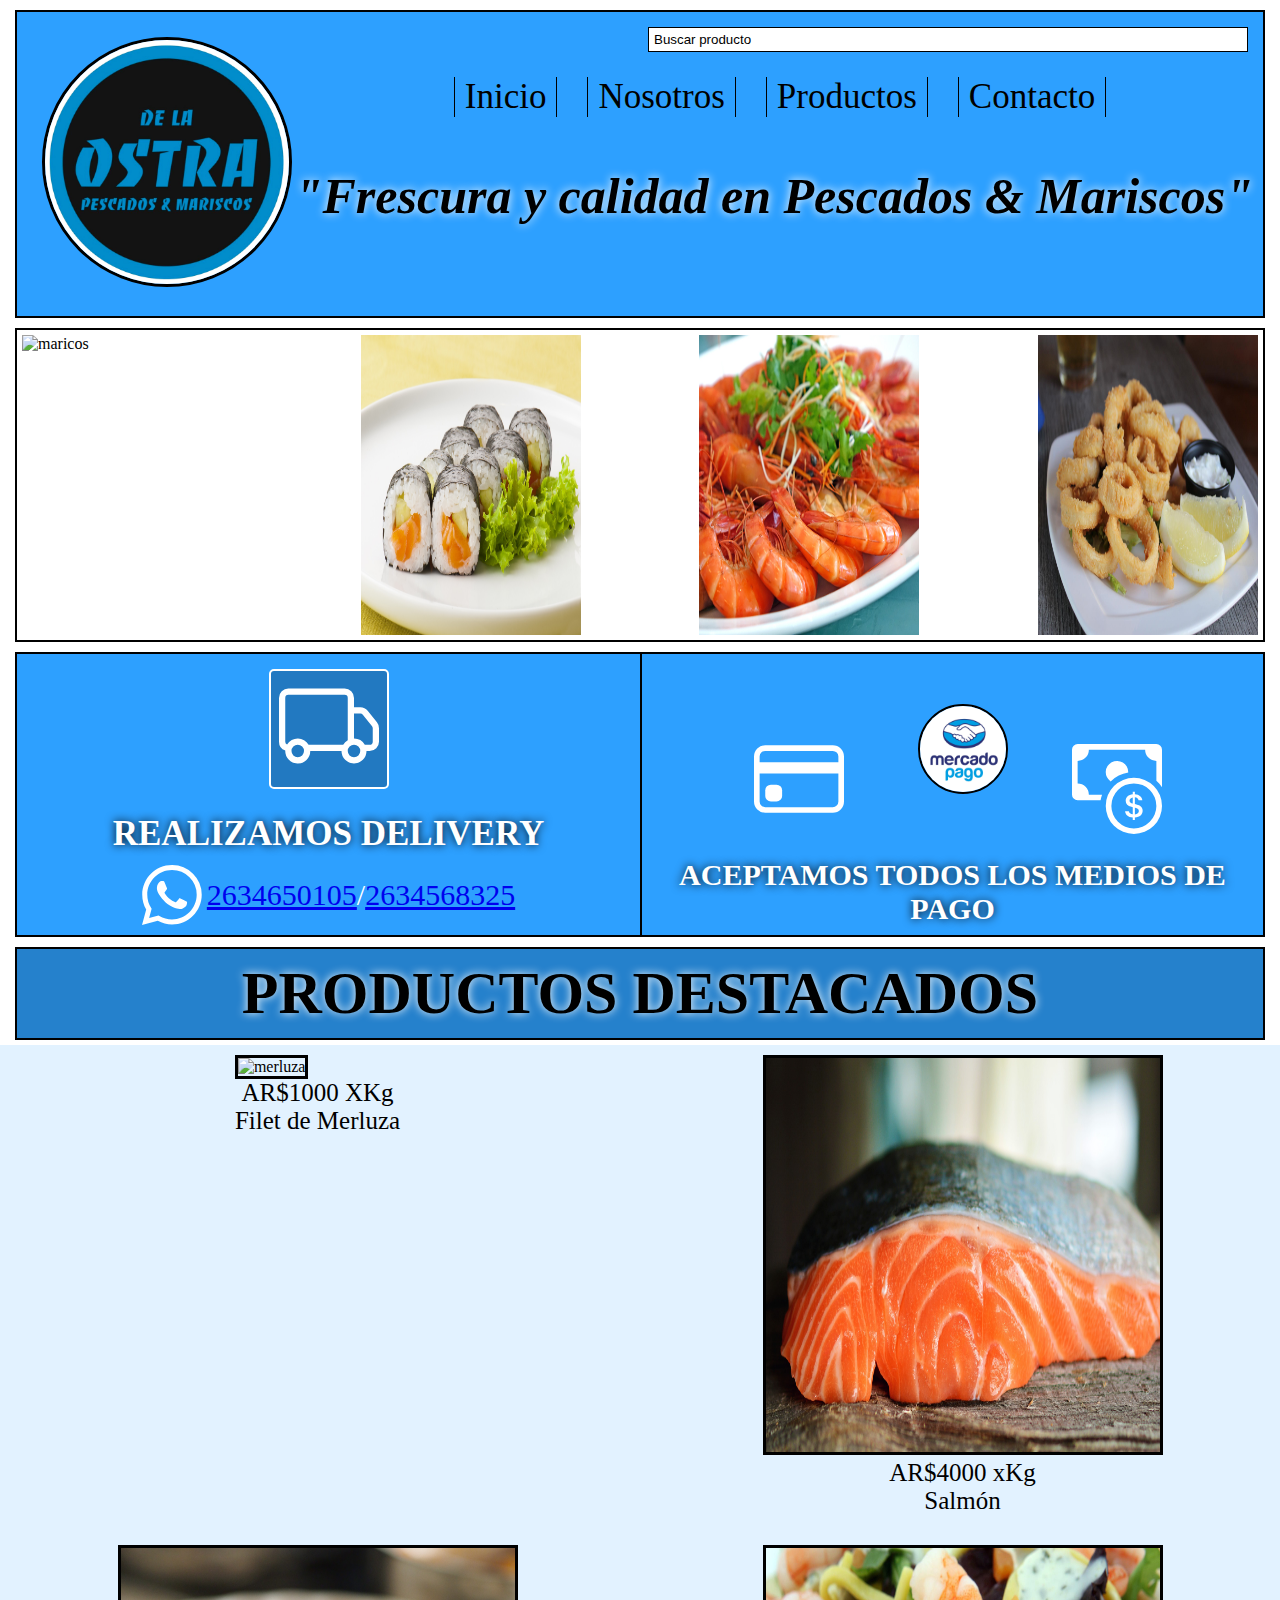
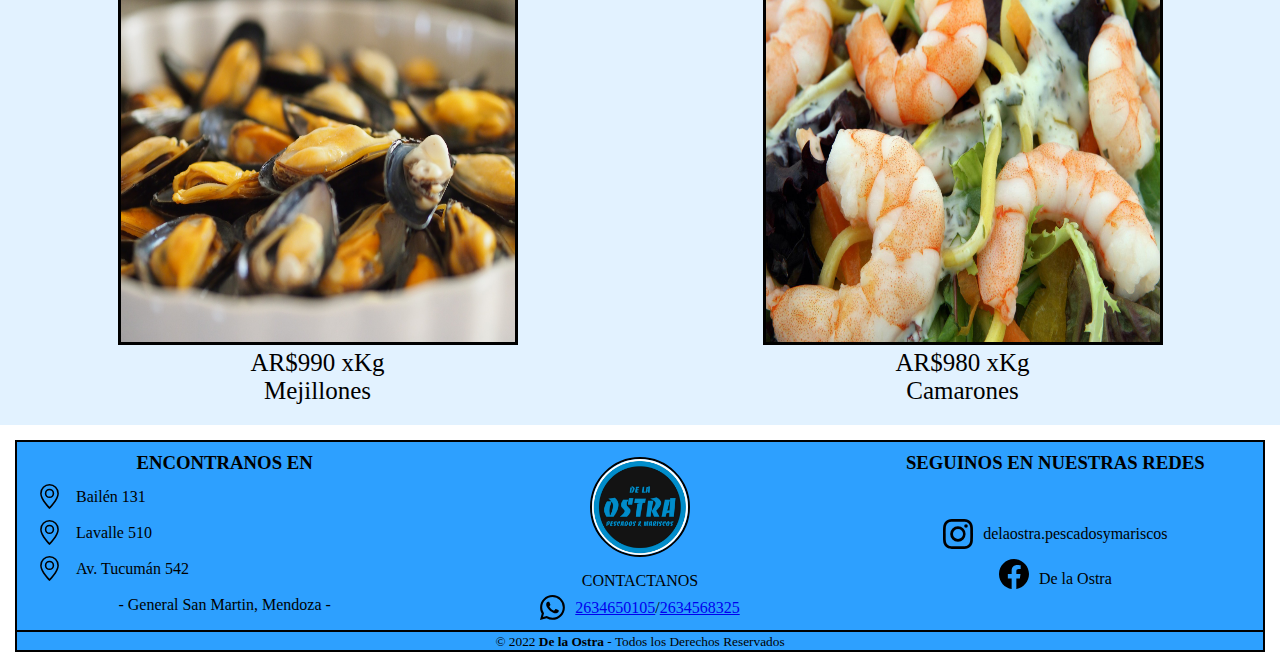
==== index.html @ 527b38a7 "mi primer version" ====
<!DOCTYPE html>
<html lang="es">
<head>
    <meta charset="UTF-8">
    <meta http-equiv="X-UA-Compatible" content="IE=edge">
    <meta name="viewport" content="width=device-width, initial-scale=1.0">
    <link rel="shortcut icon" href="assets/logostra.jpg">
    <title>De la Ostra</title>
    <link rel="stylesheet" href="estilo/estilo.css">
</head>
<body>
    <section class="gridPadre">
        <header class="header">
            <a href="./index.html"><img src="./assets/logostra.jpg" alt="logo de la ostra" class="logoHeader"></a>
            <nav class="nav">
                <form class="form">
                    <input class="input" type="search" placeholder="Buscar producto">
                </form>
                <ul class="ulHeader">
                    <li><a href="index.html">Inicio</a></li>
                    <li><a href="./pages/nosotros.html">Nosotros</a></li>
                    <li><a href="./pages/productos.html">Productos</a></li>
                    <li><a href="./pages/contacto.html">Contacto</a></li>
                </ul>
                <h2 class="frase">"Frescura y calidad en Pescados & Mariscos"</h2>
            </nav>
        </header>
        <section class="section">
            <img class="img img1" src="./assets/mixmariscos.jpg" alt="maricos">
            <img class="img img2" src="./assets/sushi.jpg" alt="sushi">
            <img class="img img3" src="./assets/langostinosplato.jpg" alt="langostinos">
            <img class="img img4" src="./assets/rabasplato.jpg" alt="rabas">
        </section>
        <main class="main">
            <div class="divArriba">
                <div class="camion">
                    <svg xmlns="http://www.w3.org/2000/svg" width="16" height="16" fill="currentColor" class="bi bi-truck" viewBox="0 0 16 16">
                    <path d="M0 3.5A1.5 1.5 0 0 1 1.5 2h9A1.5 1.5 0 0 1 12 3.5V5h1.02a1.5 1.5 0 0 1 1.17.563l1.481 1.85a1.5 1.5 0 0 1 .329.938V10.5a1.5 1.5 0 0 1-1.5 1.5H14a2 2 0 1 1-4 0H5a2 2 0 1 1-3.998-.085A1.5 1.5 0 0 1 0 10.5v-7zm1.294 7.456A1.999 1.999 0 0 1 4.732 11h5.536a2.01 2.01 0 0 1 .732-.732V3.5a.5.5 0 0 0-.5-.5h-9a.5.5 0 0 0-.5.5v7a.5.5 0 0 0 .294.456zM12 10a2 2 0 0 1 1.732 1h.768a.5.5 0 0 0 .5-.5V8.35a.5.5 0 0 0-.11-.312l-1.48-1.85A.5.5 0 0 0 13.02 6H12v4zm-9 1a1 1 0 1 0 0 2 1 1 0 0 0 0-2zm9 0a1 1 0 1 0 0 2 1 1 0 0 0 0-2z"/>
                    </svg>
                </div>
                <h3 class="realizamosDelivery">REALIZAMOS DELIVERY</h3>
                <div class="divWsp">
                    <svg xmlns="http://www.w3.org/2000/svg" width="16" height="16" fill="currentColor" class="bi bi-whatsapp" viewBox="0 0 16 16">
                        <path d="M13.601 2.326A7.854 7.854 0 0 0 7.994 0C3.627 0 .068 3.558.064 7.926c0 1.399.366 2.76 1.057 3.965L0 16l4.204-1.102a7.933 7.933 0 0 0 3.79.965h.004c4.368 0 7.926-3.558 7.93-7.93A7.898 7.898 0 0 0 13.6 2.326zM7.994 14.521a6.573 6.573 0 0 1-3.356-.92l-.24-.144-2.494.654.666-2.433-.156-.251a6.56 6.56 0 0 1-1.007-3.505c0-3.626 2.957-6.584 6.591-6.584a6.56 6.56 0 0 1 4.66 1.931 6.557 6.557 0 0 1 1.928 4.66c-.004 3.639-2.961 6.592-6.592 6.592zm3.615-4.934c-.197-.099-1.17-.578-1.353-.646-.182-.065-.315-.099-.445.099-.133.197-.513.646-.627.775-.114.133-.232.148-.43.05-.197-.1-.836-.308-1.592-.985-.59-.525-.985-1.175-1.103-1.372-.114-.198-.011-.304.088-.403.087-.088.197-.232.296-.346.1-.114.133-.198.198-.33.065-.134.034-.248-.015-.347-.05-.099-.445-1.076-.612-1.47-.16-.389-.323-.335-.445-.34-.114-.007-.247-.007-.38-.007a.729.729 0 0 0-.529.247c-.182.198-.691.677-.691 1.654 0 .977.71 1.916.81 2.049.098.133 1.394 2.132 3.383 2.992.47.205.84.326 1.129.418.475.152.904.129 1.246.08.38-.058 1.171-.48 1.338-.943.164-.464.164-.86.114-.943-.049-.084-.182-.133-.38-.232z"/>
                    </svg>
                    <p class="p"><a href="https://api.whatsapp.com/send?phone=2634650105" target="_blank">2634650105</a></p>
                    <p class="p">/</p>
                    <p class="p"><a href="https://api.whatsapp.com/send?phone=2634568325" target="_blank">2634568325</a></p>
                </div>
            </div>
            <div class="divAbajo">
                <div class="divMpago">
                    <svg xmlns="http://www.w3.org/2000/svg" width="16" height="16" fill="currentColor" class="bi bi-credit-card" viewBox="0 0 16 16">
                    <path d="M0 4a2 2 0 0 1 2-2h12a2 2 0 0 1 2 2v8a2 2 0 0 1-2 2H2a2 2 0 0 1-2-2V4zm2-1a1 1 0 0 0-1 1v1h14V4a1 1 0 0 0-1-1H2zm13 4H1v5a1 1 0 0 0 1 1h12a1 1 0 0 0 1-1V7z"/>
                    <path d="M2 10a1 1 0 0 1 1-1h1a1 1 0 0 1 1 1v1a1 1 0 0 1-1 1H3a1 1 0 0 1-1-1v-1z"/>
                    </svg>
                    <img src="./assets/mercado pago.jpg" alt="logo mercadoPago" class="mercadoPago">
                    <svg xmlns="http://www.w3.org/2000/svg" width="16" height="16" fill="currentColor" class="bi bi-cash-coin" viewBox="0 0 16 16">
                    <path fill-rule="evenodd" d="M11 15a4 4 0 1 0 0-8 4 4 0 0 0 0 8zm5-4a5 5 0 1 1-10 0 5 5 0 0 1 10 0z"/>
                    <path d="M9.438 11.944c.047.596.518 1.06 1.363 1.116v.44h.375v-.443c.875-.061 1.386-.529 1.386-1.207 0-.618-.39-.936-1.09-1.1l-.296-.07v-1.2c.376.043.614.248.671.532h.658c-.047-.575-.54-1.024-1.329-1.073V8.5h-.375v.45c-.747.073-1.255.522-1.255 1.158 0 .562.378.92 1.007 1.066l.248.061v1.272c-.384-.058-.639-.27-.696-.563h-.668zm1.36-1.354c-.369-.085-.569-.26-.569-.522 0-.294.216-.514.572-.578v1.1h-.003zm.432.746c.449.104.655.272.655.569 0 .339-.257.571-.709.614v-1.195l.054.012z"/>
                    <path d="M1 0a1 1 0 0 0-1 1v8a1 1 0 0 0 1 1h4.083c.058-.344.145-.678.258-1H3a2 2 0 0 0-2-2V3a2 2 0 0 0 2-2h10a2 2 0 0 0 2 2v3.528c.38.34.717.728 1 1.154V1a1 1 0 0 0-1-1H1z"/>
                    <path d="M9.998 5.083 10 5a2 2 0 1 0-3.132 1.65 5.982 5.982 0 0 1 3.13-1.567z"/>
                    </svg>
                </div>
                <h3 class="mediosDePago">ACEPTAMOS TODOS LOS MEDIOS DE PAGO</h3>
            </div>
            <div class="productosDestacados">
                <h2 class="h2pD">PRODUCTOS DESTACADOS</h2>
            </div>
            <div class="imagenesProductos">
                <div class="img1">
                    <img class="img11" src="./assets/merluza.jpg" alt="merluza">
                    <p>AR$1000 XKg</p>
                    <p>Filet de Merluza</p>
                </div>
                <div class="img2">
                    <img class="img22" src="./assets/salmon.jpg" alt="salmon">
                    <p>AR$4000 xKg</p>
                    <p>Salmón</p>
                </div>
                <div class="img3">
                    <img class="img33" src="./assets/mejillones.jpg" alt="mejillones">
                    <p>AR$990 xKg</p>
                    <p>Mejillones</p>
                </div>
                <div class="img4">
                    <img class="img44" src="./assets/camarones.jpg" alt="camarones">
                    <p>AR$980 xKg</p>
                    <p>Camarones</p>
                </div>
            </div>
        </main>
        <footer class="footer">
                <div class="divEncontranos">
                    <h3>ENCONTRANOS EN</h3>
                    <div class="divE1">
                        <svg xmlns="http://www.w3.org/2000/svg" width="16" height="16" fill="currentColor" class="bi bi-geo-alt" viewBox="0 0 16 16">
                            <path d="M12.166 8.94c-.524 1.062-1.234 2.12-1.96 3.07A31.493 31.493 0 0 1 8 14.58a31.481 31.481 0 0 1-2.206-2.57c-.726-.95-1.436-2.008-1.96-3.07C3.304 7.867 3 6.862 3 6a5 5 0 0 1 10 0c0 .862-.305 1.867-.834 2.94zM8 16s6-5.686 6-10A6 6 0 0 0 2 6c0 4.314 6 10 6 10z"/>
                            <path d="M8 8a2 2 0 1 1 0-4 2 2 0 0 1 0 4zm0 1a3 3 0 1 0 0-6 3 3 0 0 0 0 6z"/>
                        </svg>
                        <p>Bailén 131</p>
                    </div>
                    <div class="divE2">
                        <svg xmlns="http://www.w3.org/2000/svg" width="16" height="16" fill="currentColor" class="bi bi-geo-alt" viewBox="0 0 16 16">
                        <path d="M12.166 8.94c-.524 1.062-1.234 2.12-1.96 3.07A31.493 31.493 0 0 1 8 14.58a31.481 31.481 0 0 1-2.206-2.57c-.726-.95-1.436-2.008-1.96-3.07C3.304 7.867 3 6.862 3 6a5 5 0 0 1 10 0c0 .862-.305 1.867-.834 2.94zM8 16s6-5.686 6-10A6 6 0 0 0 2 6c0 4.314 6 10 6 10z"/>
                        <path d="M8 8a2 2 0 1 1 0-4 2 2 0 0 1 0 4zm0 1a3 3 0 1 0 0-6 3 3 0 0 0 0 6z"/>
                        </svg>
                        <p>Lavalle 510</p>
                    </div>
                    <div class="divE3">
                        <svg xmlns="http://www.w3.org/2000/svg" width="16" height="16" fill="currentColor" class="bi bi-geo-alt" viewBox="0 0 16 16">
                        <path d="M12.166 8.94c-.524 1.062-1.234 2.12-1.96 3.07A31.493 31.493 0 0 1 8 14.58a31.481 31.481 0 0 1-2.206-2.57c-.726-.95-1.436-2.008-1.96-3.07C3.304 7.867 3 6.862 3 6a5 5 0 0 1 10 0c0 .862-.305 1.867-.834 2.94zM8 16s6-5.686 6-10A6 6 0 0 0 2 6c0 4.314 6 10 6 10z"/>
                        <path d="M8 8a2 2 0 1 1 0-4 2 2 0 0 1 0 4zm0 1a3 3 0 1 0 0-6 3 3 0 0 0 0 6z"/>
                        </svg>
                        <p>Av. Tucumán 542</p>
                    </div>
                    <p class="pSm">- General San Martin, Mendoza -</p>
                </div>
                <div class="divLogoFooter">
                    <a href="./index.html" class="enlace"><img src="./assets/logostra.jpg" alt="logo de la ostra" class="logo"></a>
                    <p class="contactanos">CONTACTANOS</p>
                    <div class="divF2">
                        <svg xmlns="http://www.w3.org/2000/svg" width="16" height="16" fill="currentColor" class="bi bi-whatsapp" viewBox="0 0 16 16">
                        <path d="M13.601 2.326A7.854 7.854 0 0 0 7.994 0C3.627 0 .068 3.558.064 7.926c0 1.399.366 2.76 1.057 3.965L0 16l4.204-1.102a7.933 7.933 0 0 0 3.79.965h.004c4.368 0 7.926-3.558 7.93-7.93A7.898 7.898 0 0 0 13.6 2.326zM7.994 14.521a6.573 6.573 0 0 1-3.356-.92l-.24-.144-2.494.654.666-2.433-.156-.251a6.56 6.56 0 0 1-1.007-3.505c0-3.626 2.957-6.584 6.591-6.584a6.56 6.56 0 0 1 4.66 1.931 6.557 6.557 0 0 1 1.928 4.66c-.004 3.639-2.961 6.592-6.592 6.592zm3.615-4.934c-.197-.099-1.17-.578-1.353-.646-.182-.065-.315-.099-.445.099-.133.197-.513.646-.627.775-.114.133-.232.148-.43.05-.197-.1-.836-.308-1.592-.985-.59-.525-.985-1.175-1.103-1.372-.114-.198-.011-.304.088-.403.087-.088.197-.232.296-.346.1-.114.133-.198.198-.33.065-.134.034-.248-.015-.347-.05-.099-.445-1.076-.612-1.47-.16-.389-.323-.335-.445-.34-.114-.007-.247-.007-.38-.007a.729.729 0 0 0-.529.247c-.182.198-.691.677-.691 1.654 0 .977.71 1.916.81 2.049.098.133 1.394 2.132 3.383 2.992.47.205.84.326 1.129.418.475.152.904.129 1.246.08.38-.058 1.171-.48 1.338-.943.164-.464.164-.86.114-.943-.049-.084-.182-.133-.38-.232z"/>
                        </svg>
                        <p class="p"><a href="https://api.whatsapp.com/send?phone=2634650105" target="_blank">2634650105</a></p>
                        <p class="p">/</p>
                        <p class="p"><a href="https://api.whatsapp.com/send?phone=2634568325" target="_blank">2634568325</a></p>
                    </div>
                </div>
                <div class="divRedes">
                    <h3>SEGUINOS EN NUESTRAS REDES</h3>
                    <div class="divR1">
                        <svg xmlns="http://www.w3.org/2000/svg" width="16" height="16" fill="currentColor" class="bi bi-instagram" viewBox="0 0 16 16">
                        <path d="M8 0C5.829 0 5.556.01 4.703.048 3.85.088 3.269.222 2.76.42a3.917 3.917 0 0 0-1.417.923A3.927 3.927 0 0 0 .42 2.76C.222 3.268.087 3.85.048 4.7.01 5.555 0 5.827 0 8.001c0 2.172.01 2.444.048 3.297.04.852.174 1.433.372 1.942.205.526.478.972.923 1.417.444.445.89.719 1.416.923.51.198 1.09.333 1.942.372C5.555 15.99 5.827 16 8 16s2.444-.01 3.298-.048c.851-.04 1.434-.174 1.943-.372a3.916 3.916 0 0 0 1.416-.923c.445-.445.718-.891.923-1.417.197-.509.332-1.09.372-1.942C15.99 10.445 16 10.173 16 8s-.01-2.445-.048-3.299c-.04-.851-.175-1.433-.372-1.941a3.926 3.926 0 0 0-.923-1.417A3.911 3.911 0 0 0 13.24.42c-.51-.198-1.092-.333-1.943-.372C10.443.01 10.172 0 7.998 0h.003zm-.717 1.442h.718c2.136 0 2.389.007 3.232.046.78.035 1.204.166 1.486.275.373.145.64.319.92.599.28.28.453.546.598.92.11.281.24.705.275 1.485.039.843.047 1.096.047 3.231s-.008 2.389-.047 3.232c-.035.78-.166 1.203-.275 1.485a2.47 2.47 0 0 1-.599.919c-.28.28-.546.453-.92.598-.28.11-.704.24-1.485.276-.843.038-1.096.047-3.232.047s-2.39-.009-3.233-.047c-.78-.036-1.203-.166-1.485-.276a2.478 2.478 0 0 1-.92-.598 2.48 2.48 0 0 1-.6-.92c-.109-.281-.24-.705-.275-1.485-.038-.843-.046-1.096-.046-3.233 0-2.136.008-2.388.046-3.231.036-.78.166-1.204.276-1.486.145-.373.319-.64.599-.92.28-.28.546-.453.92-.598.282-.11.705-.24 1.485-.276.738-.034 1.024-.044 2.515-.045v.002zm4.988 1.328a.96.96 0 1 0 0 1.92.96.96 0 0 0 0-1.92zm-4.27 1.122a4.109 4.109 0 1 0 0 8.217 4.109 4.109 0 0 0 0-8.217zm0 1.441a2.667 2.667 0 1 1 0 5.334 2.667 2.667 0 0 1 0-5.334z"/>
                        </svg>
                        <p><a href="https://www.instagram.com/" target="_blank">delaostra.pescadosymariscos</a></p>
                    </div>
                    <div class="divR2">
                        <svg xmlns="http://www.w3.org/2000/svg" width="16" height="16" fill="currentColor" class="bi bi-facebook" viewBox="0 0 16 16">
                        <path d="M16 8.049c0-4.446-3.582-8.05-8-8.05C3.58 0-.002 3.603-.002 8.05c0 4.017 2.926 7.347 6.75 7.951v-5.625h-2.03V8.05H6.75V6.275c0-2.017 1.195-3.131 3.022-3.131.876 0 1.791.157 1.791.157v1.98h-1.009c-.993 0-1.303.621-1.303 1.258v1.51h2.218l-.354 2.326H9.25V16c3.824-.604 6.75-3.934 6.75-7.951z"/>
                        </svg>
                        <p><a href="https://www.facebook.com/" target="_blank">De la Ostra</a></p>
                    </div>
                </div>
                <div class="copy">
                    <p><small>&copy; 2022 <b>De la Ostra</b> - Todos los Derechos Reservados</small></p>
                </div>
        </footer>
    </section>
</body>
---- estilo/estilo.css ----
*{
    margin: 0;
    padding: 0;
    box-sizing: border-box;
}
/* Desde 320px */

.gridPadre{
    display: grid;
    grid-template-columns: 1fr;
    grid-template-rows: auto auto auto 1fr;
    grid-template-areas:
    "header"
    "section"
    "main"
    "footer";
}

.gridPadre .header{
    display: grid;
    grid-area: header;
    grid-template-columns: 95px 2fr;
    grid-template-rows: auto auto;
    grid-template-areas: 
    "logoHeader nav"
    "logoHeader nav";
    background-color: #2DA0FF;
    margin: 3px 5px 0px;
    border: 2px solid black;
}

.logoHeader{    
    grid-area: logoHeader;
    height: 80px;
    width: 80px;
    border-radius: 50px;
    margin: 10px;
    border: 3px solid black;
}

.logoHeader:hover{
    transform: scale(1.1);
    transition: all 0.7s;
}

.header .nav{
    grid-area: nav;
    display: flex;
    flex-direction: column;
}

.header .nav .form{
    height: 15px;
    display: flex;
    justify-content: right;
    margin: 15px;
}

.header .nav .form .input{
    border: 1px solid black;
}

.header .nav .form .input::placeholder{
    color: black;
    padding-left: 5px;
}

.header .nav .ulHeader{
    display: flex;
    justify-content: right;
    margin-right: 15px;
    margin-bottom: 10px;
}

.header .nav a{
    text-decoration: none;
    color: black;
}

.header .nav a:hover{
    color: #fff;
    transform: scale(1.3);
    transition: all 0.5s;
}

.header .nav li{
    list-style: none;
    display: inline-block;
    margin: 0px 2px;
}

.header .frase{
    display: flex;
    justify-content: center;
    font-style: italic;
    text-shadow: 0 0 10px #ffffff;
}


/* SECTION - SECTION - SECTION - SECTION - SECTION - SECTION - SECTION - SECTION -  */
/* imagenes que van corriendo */
.section{
    grid-area: section;
    border: 2px solid black;
    display: flex;
    justify-content: space-between;
    align-content: space-between;
    align-items: center;
    margin: 5px 5px 0px;
}
.section img{
    margin: 5px;
    height: 75px;
    width: 75px;
}

/* MAIN - MAIN - MAIN - MAIN - MAIN - MAIN - MAIN -  */

.main{
    grid-area: main;
    display: grid;
    grid-template-columns: 1fr;
    grid-template-rows: auto auto auto auto;
}

.main .divArriba{
    display: grid;
    background-color: #2DA0FF;
    grid-template-columns: 1fr;
    grid-template-rows: auto auto auto;
    justify-items: center;
    border: 2px solid black;
    margin: 5px 5px 0px;
}

.divArriba .camion{
    margin-top: 8px;
    border: 2px solid #ffffff;
    border-radius: 5px;
    background-color: #1751807d;
}
.divArriba .camion .bi-truck{
    height: 35px;
    width: 35px;
    margin: 5px 8px;
    color: #ffffff;
}

.divArriba .realizamosDelivery{
    margin: 15px 0px 0px;
    color: #ffffff;
    text-shadow: 0 0 10px #000;
}

.divArriba .divWsp{
    display: flex;
    margin: 10px 0px;
}

.divArriba .divWsp .bi-whatsapp{
    margin-right: 5px;
    height: 22px;
    width: 22px;
    align-self: center;
    color: #ffffff;
}

.divArriba .divWsp .p{
    align-self: center;
    color: #fff;
}

.main .divAbajo{
    display: grid;
    background-color: #2DA0FF;
    grid-template-columns: 1fr;
    grid-template-rows: auto auto;
    justify-items: center;
    border-bottom: 2px solid black;
    border-left: 2px solid black;
    border-right: 2px solid black;
    margin: 0px 5px;
}


.divMpago .bi-credit-card{
    margin: 10px;
    height: 45px;
    width: 45px;
    color: #ffffff;

}

.mercadoPago{
    margin: 25px;
    height: 45px;
    width: 45px;
    border: 2px solid #ffffff;
    border-radius: 25px;
}

.divMpago .bi-cash-coin{
    margin: 4px;
    height: 45px;
    width: 45px;
    color: #ffffff;
}

.divAbajo .mediosDePago{
    padding: 10px;
    text-align: center;
    color: #ffffff;
    text-shadow: 0 0 10px #000;
}

.productosDestacados{
    text-shadow: 0 0 10px #ffffff;
    text-align: center;
    background-color: #2581CC;
    padding: 10px;
    margin: 5px 5px;
    border: 2px solid black;
}

.imagenesProductos{
    display: grid;
    grid-template-columns: 1fr;
    grid-template-rows: auto auto auto auto;
    grid-template-areas: 
    "img1"
    "img2"
    "img3"
    "img4";
    justify-items: center;
    gap: 30px;
    background-color: #7ac3ff38;
}

.imagenesProductos img{
    height: 200px;
    width: 250px;
    border: 3px solid black;
}

.imagenesProductos .img1{
    grid-area: img1;
    margin-top: 10px;
}

.imagenesProductos .img1 p{
    text-align: center;
}

.imagenesProductos .img2{
    grid-area: img2;
}

.imagenesProductos .img2 p{
    text-align: center;
}

.imagenesProductos .img3{
    grid-area: img3;
}

.imagenesProductos .img3 p{
    text-align: center;
}

.imagenesProductos .img4{
    grid-area: img4;
    margin-bottom: 10px;
}

.imagenesProductos .img4 p{
    text-align: center;
}

/* FOOTER - FOOTER - FOOTER - FOOTER - FOOTER -  */

.footer{
    grid-area: footer;
    background-color: #2DA0FF;
    display: grid;
    grid-template-columns: 1fr;
    grid-template-rows: auto auto auto auto;
    grid-template-areas: 
    "divEncontranos" 
    "divLogoFooter" 
    "divRedes"
    "copy";
    margin: 3px 5px 5px;
    border: 2px solid black;
}

.divEncontranos{
    grid-area: divEncontranos;
    border-bottom: 2px solid black;
}

.divEncontranos h3{
    text-align: center;
    padding: 10px;
}

.divEncontranos .divE1{
    display: flex;
    margin-left: 50px;
    margin-bottom: 10px;
}
.divEncontranos .divE2{
    display: flex;
    margin-left: 50px;
    margin-bottom: 10px;
}
.divEncontranos .divE3{
    display: flex;
    margin-left: 50px;
    margin-bottom: 10px;
}

.divEncontranos .bi-geo-alt{
    height: 25px;
    width: 25px;
    margin-right: 10px;
}

.divEncontranos p{
    align-self: center;
    padding: 4px;
}

.divEncontranos .pSm{
    text-align: center;
}

.divLogoFooter{
    grid-area: divLogoFooter;
    border-bottom: 2px solid black;
}

.divLogoFooter .enlace{
    margin: auto;
    display: flex;
    margin: 15px;
}

.divLogoFooter .logo{
    height: 100px;
    width: 100px;
    border-radius: 50px;
    border: 2px solid black;
    margin: auto;
}

.divLogoFooter .logo:hover{
    transform: scale(1.11);
    transition: all 0.7s;
}

.divLogoFooter .contactanos{
    display: grid;
    justify-content: center;
    margin-bottom: 5px;
}

.divLogoFooter .divF2{
    display: flex;
    justify-content: center;
    margin-bottom: 10px;
}

.divLogoFooter .divF2 .bi-whatsapp{
height: 25px;
width: 25px;
margin-right: 10px;
}

.divLogoFooter .divF2 p{
    align-self: center;
}

.divRedes{
    grid-area: divRedes;
    border-bottom: 2px solid black;
}

.divRedes p{
    align-self: center;
}

.divRedes a{
    text-decoration: none;
    color: #000;
}

.divRedes svg{
    width: 30px;
    height: 30px;
}


.divRedes h3{
    text-align: center;
    padding: 10px;
}

.divRedes .divR1{
    display: flex;
    justify-content: center;
}

.divRedes .divR1 .bi-instagram{
    margin-right: 10px;
}

.divRedes .divR2{
    display: flex;
    justify-content: center;
}
.divRedes .divR2 .bi-facebook{
    margin-bottom: 10px;
}
.copy{
    grid-area: copy;
    text-align: center;
}




/* PÁG NOSOTROS - PÁG NOSOTROS - PÁG NOSOTROS - PÁG NOSOTROS - PÁG NOSOTROS - PÁG NOSOTROS -  */

.mainNosotros{
    grid-template-columns: 1fr;
    grid-template-rows: auto auto;
    grid-template-areas: 
    "pagNosotros"
    "parrafo";
}

.mainNosotros .pagNosotros{
    grid-area: pagNosotros;
    background-color: #2581CC;
    text-shadow: 0 0 10px #ffffff;
    text-align: center;
    padding: 5px;
    border: 2px solid black;
    margin: 5px 5px;
}

.parrafo{
    grid-area: parrafo;
    background-color: #7ac3ff73;
    padding: 30px;
    margin: 15px 20px;
}

.mainNosotros .parrafo p{
    font-size: 18px;
    border: 2px solid black;
    padding: 10px;
    background-color: #17518079;
}


/* PÁG CONTACTO - PÁG CONTACTO - PÁG CONTACTO - PÁG CONTACTO - PÁG CONTACTO - PÁG CONTACTO - PÁG CONTACTO - PÁG CONTACTO -  */

.mainContacto .h3Contacto{
    text-align: center;
    background-color: #2581CC;
    text-shadow: 0 0 10px #ffffff;
    margin: 5px 5px;
    border: 2px solid black;
    padding: 3px;
}

.sectionContacto{
    display: grid;
    grid-template-columns: 1fr 1fr;
    grid-template-rows: auto;
    grid-template-areas: 
    "formulario imgSobre";
    background-color: #41698a70;
    margin: 10px 10px;
    height: auto;
}

.formulario{
    grid-area: formulario;
    margin-left: 20px;
    margin-top: 15px;
    margin-bottom: 15px;
    align-self: center;
    justify-self: center;
}

.formCompletar{
    padding: 15px 0px 5px 0px;
}

.formCompletar .inputContacto{
    border: none;
    border-bottom: 2px solid #1061a4;
    background: transparent;
}

.formCompletar .inputContacto::placeholder{
    color: rgb(53, 55, 57);
}

.formCompletar .inputContacto:focus{
    background: #7ac3ff7c;
    outline: none;
}

.formCompletar textarea{
    min-height: 60px;
    min-width: 165px;
    resize: none;
}

.formulario .boton{
    border-style: none;
    height: 20px;
    width: 60px;
    margin-top: 10px;
}

.imgSobre{
    grid-area: imgSobre;
    align-self: center;
    justify-self: center;
    color: #1061a4;
}

.imgSobre .bi-envelope-fill{
    height: 100px;
    width: 100px;
}

.sectionContacto2{
    display: grid;
    grid-template-columns: 1fr;
    grid-template-rows: auto auto;
    grid-template-areas: 
    "primerH3"
    "segundoH3";
    background-color: #1061a4;
    margin: 5px 5px 0px;
    border: 2px solid black;
}

.primerH3{
    grid-area: primerH3;
    display: flex;
    flex-direction: column;
    border-bottom: 2px solid black;
}

.primerH3 h3{
    text-align: center;
    padding: 10px 0px 5px 0px;
    border-bottom: 2px solid black;
    margin: 0px auto;
    color: #ffffff;
    text-shadow: 0 0 10px #000;
}

.primerH31{
    display: flex;
    align-self: center;
    justify-self: center;
    margin: 10px 0px 0px;
}

.primerH31 .bi-instagram{
    margin: 0px 10px;
    height: 25px;
    width: 25px;
    color: #ffffff;
}

.primerH31 p{
    align-self: center;
}

.primerH31 a, .primerH32 a{
    text-decoration: none;
    color: black;
}

.primerH32{
    display: flex;
    align-self: center;
    justify-self: center;
    margin: 10px 0px 15px;
}

.primerH32 .bi-facebook{
    margin: 0px 10px;
    height: 25px;
    width: 25px;
    color: #ffffff;
}

.primerH32 p{
    align-self: center;
}


.segundoH3{
    grid-area: segundoH3;
    display: flex;
    flex-direction: column;
}

.segundoH3 h3{
    text-align: center;
    padding: 10px 0px 5px 0px;
    border-bottom: 2px solid black;
    margin: 0px auto;
    color: #ffffff;
    text-shadow: 0 0 10px #000;
}

.segundoH31{
    display: flex;
    align-self: center;
    justify-self: center;
    margin: 15px 0px 0px;
}

.segundoH31 .bi-whatsapp{
    height: 25px;
    width: 25px;
    margin-right: 5px;
    color: #ffffff;
}

.segundoH31 p{
    align-self: center;
}

.segundoH32{
    align-self: center;
    justify-self: center;
    margin: 10px 0px 15px;
}

.segundoH32 p{
    font-size: 18px;
}

@media only screen and (min-width:480px){
    .header .nav li{
        list-style: none;
        display: inline-block;
        font-size: 17px;
        padding: 0px 10px;
        border-left: 1px solid black;
        border-right: 1px solid black;
    }
    .header .frase{
        grid-area: frase;
        text-align: center;
        font-size: 20px;
    }
    .section img{
        margin: 5px;
        height: 95px;
        width: 95px;
    }
    .imagenesProductos{
        grid-template-columns: 1fr 1fr;
        grid-template-rows: auto auto;
        grid-template-areas: 
        "img1 img2"
        "img3 img4";
        padding: 10px;
    }
    .imagenesProductos img{
        height: 200px;
        width: 200px;
        border: 3px solid black;
        gap: 10px;
        background-size: cover;
        background-position: center;
    }
    .imagenesProductos .img1{
        margin-top: 0px;
    }
    .divEncontranos .divE1{
        display: flex;
        margin-left: 170px;
        margin-bottom: 10px;
    }
    .divEncontranos .divE2{
        display: flex;
        margin-left: 170px;
        margin-bottom: 10px;
    }
    .divEncontranos .divE3{
        display: flex;
        margin-left: 170px;
        margin-bottom: 10px;
    }
    .divEncontranos .bi-geo-alt{
        height: 25px;
        width: 25px;
        margin-right: 10px;
    }
    .divEncontranos p{
        align-self: center;
        padding: 4px;
    }
    .divRedes .divR1{
        display: flex;
        margin-bottom: 10px;
        justify-content: center;
    }
    .divRedes .divR2{
        display: flex;
        justify-content: center;
        margin-bottom: 10px;
    }

    /* nosotros */
    .pagNosotros{
        font-size: 27px;
    }
    .parrafo{
        margin: 20px 20px;
    }
    .mainNosotros .parrafo p{
        font-size: 22px;
    }


    /* contacto */
    .mainContacto .h3Contacto{
        font-size: 25px;
    }
    .sectionContacto .imgSobre .bi-envelope-fill{
        height: 170px;
        width: 170px;
    }
}

@media only screen and (min-width:600px){
    .nav .frase{
        font-size: 40px;
    }
    .logoHeader{    
        grid-area: logoHeader;
        height: 100px;
        width: 100px;
        border-radius: 50px;
        margin: 15px;
    }
    .section img{
        margin: 5px;
        height: 130px;
        width: 130px;
    }
    .main{
        grid-template-columns: 1fr 1fr;
        grid-template-rows: auto auto auto;
        grid-template-areas: 
        "divArriba divAbajo"
        "productosDestacados productosDestacados"
        "imagenesProductos imagenesProductos";
    }
    .main .divArriba{
        grid-area: divArriba;
        margin-right: 0px;
        border-right: none;
    }
    .main .divAbajo{
        grid-area: divAbajo;
        margin: 5px 5px 0px 0px;
        border: 2px solid black;
    }
    .main .divArriba .camion{
        height: 50px;
        margin-top: 15px;
    }
    .productosDestacados{
        grid-area: productosDestacados;
        font-size: 20px;
    }
    .imagenesProductos{
        grid-area: imagenesProductos;
    }
    .footer{
        grid-template-columns: 1fr 1fr;
        grid-template-rows: auto auto auto;
        grid-template-areas:
        "divEncontranos divRedes"
        "divLogoFooter divLogoFooter"
        "copy copy";
    }
    .divEncontranos h3{
        text-align: center;
        padding: 10px;
    }
    .divEncontranos .divE1{
        display: flex;
        margin-left: 20px;
        margin-bottom: 10px;
    }
    .divEncontranos .divE2{
        display: flex;
        margin-left: 20px;
        margin-bottom: 10px;
    }
    .divEncontranos .divE3{
        display: flex;
        margin-left: 20px;
        margin-bottom: 10px;
    }
    .divEncontranos .bi-geo-alt{
        height: 25px;
        width: 25px;
        margin-right: 10px;
    }
    .divEncontranos p{
        align-self: center;
        padding: 4px;
    }
    .divEncontranos .pSm{
        text-align: center;
    }
    .divRedes{
        border-left: 2px solid black;
        border-bottom: 2px solid black;
    }
    .divRedes p{
        align-self: center;
    }
    .divRedes a{
        text-decoration: none;
        color: #000;
    }
    .divRedes svg{
        width: 30px;
        height: 30px;
    }
    .divRedes h3{
        text-align: center;
        padding: 10px;
    }

    .divRedes .divR1 .bi-instagram{
        margin-right: 10px;
    }
    .divRedes .divR1{
        margin-top: 20px;
    }
    .divRedes .divR2 .bi-facebook{
        margin-right: 10px;
    }
    /* nosotros */
    .mainNosotros .pagNosotros{
        font-size: 35px;
    }

    .mainNosotros .parrafo p{
        font-size: 28px;
    }

    /* contacto */
    .mainContacto .h3Contacto{
        font-size: 35px;
    }
    .sectionContacto .imgSobre .bi-envelope-fill{
        height: 220px;
        width: 220px;
    }


@media only screen and (min-width:1024px){
    .gridPadre .header{
        grid-template-columns: auto 2fr;
        grid-template-rows: auto auto;
        grid-template-areas: 
        "logoHeader nav"
        "logoHeader nav";
        margin: 10px 15px 0px;
    }
    .logoHeader{
        height: 250px;
        width: 250px;
        border: 3px solid black;
        border-radius: 150px;
        margin: 25px 0px 25px 25px;
    }
    .nav{
        display: flex;
    }
    .nav .input{
        height: 25px;
        width: 600px;
    }

    .nav .ulHeader{
        margin: 20px 20px;
        align-self: center;
    }
    .nav .ulHeader li{
        font-size: 35px;
        margin: 0px 15px;
        margin-bottom: 40px;
    }
    .nav .frase{
        margin-right: 10px;
        align-self: flex-end;
        font-size: 50px;
    }
    .section{
        margin: 10px 15px 0px;
    }
    .section img{
        margin: 5px;
        height: 300px;
        width: 220px;
    }
    .main .divArriba{
        margin: 10px 0px 5px 15px;
    }
    .main .divArriba .camion{
        height: 120px;
        width: 120px;
    }
    .main .divArriba .realizamosDelivery{
        margin-top: 25px;
        font-size: 35px;
        margin-bottom: 0px;
    }
    .main .divArriba .divWsp .bi-whatsapp{
        height: 60px;
        width: 60px;
    }
    .main .divArriba .divWsp p{
        font-size: 30px;
    }
    .main .divAbajo{
        margin: 10px 15px 5px 0px;
    }
    .main .divAbajo .divMpago .bi-credit-card, .divMpago .mercadoPago{
        height: 90px;
        width: 90px;
    }
    .main .divAbajo .divMpago .mercadoPago{
        border-radius: 45px;
    }
    .main .divAbajo .divMpago .bi-cash-coin{
        height: 90px;
        width: 90px;
        margin: 10px;
    }
    .main .divAbajo .mediosDePago{
        font-size: 30px;
    }
    .productosDestacados{
        margin: 5px 15px;
    }
    .productosDestacados .h2pD{
        font-size: 60px;
    }
    .main{
        grid-template-columns: 1fr 1fr;
        grid-template-rows: 300px auto auto;
        grid-template-areas: 
        "divArriba divAbajo"
        "productosDestacados productosDestacados"
        "imagenesProductos imagenesProductos";
    }

    .divArriba, .divAbajo{
        margin: 0px 15px;
    }
    .divArriba .camion .bi-truck{
        height: 100px;
        width: 100px;
    }
    .divArriba .realizamosDelivery{
        margin: 5px 0px;
        font-size: 25px;
    }
    .divArriba .divWsp{
        display: flex;
        margin: 10px 0px;
    }
    .divArriba .divWsp .bi-whatsapp{
        margin-right: 5px;
        height: 50px;
        width: 50px;
        align-self: center;
    }
    .divArriba .divWsp .p{
        align-self: center;
        font-size: 25px;
    }
    .divMpago .bi-credit-card{
        margin: 20px;
        height: 70px;
        width: 70px;
    }
    .mercadoPago{
        margin: 50px;
        height: 70px;
        width: 70px;
        border: 2px solid black;
        border-radius: 35px;
    }
    .divMpago .bi-cash-coin{
        margin: 20px;
        height: 70px;
        width: 70px;
    }
    .divAbajo .mediosDePago{
        padding: 10px;
        font-size: 23px;
    }
    .imagenesProductos img{
        height: 400px;
        width: 400px;
        border: 3px solid black;
        gap: 20px;
        background-size: cover;
        background-position: center;
    }

    .imagenesProductos p{
        font-size: 25px;
    }

    .footer{
        grid-template-columns: 1fr 1fr 1fr;
        grid-template-rows: auto auto;
        grid-template-areas:
        "divEncontranos divLogoFooter divRedes"
        "copy copy copy";
        margin: 15px 15px 5px;
    }
    .divRedes{
        border-left: none;
    }
    .divRedes .divR1{
        margin-top: 35px;
    }
    .divRedes .divR1 .bi-instagram{
        margin-right: 10px;
    }
    .divRedes .divR2 .bi-facebook{
        margin-right: 10px;
    }

    /* nosotros */
    .mainNosotros .pagNosotros{
        font-size: 60px;
        margin: 15px 15px;
    }

    .mainNosotros .parrafo{
        margin: 25px 35px;
        padding: 80px;
    }
    .mainNosotros .parrafo p{
        font-size: 45px;
    }


    /* contacto */
    .h3Contacto{
        font-size: 50px;
    }

    .inputContacto{
        width: 400px;
    }

    .formCompletar textarea{
        height: 100px;
    }
    .imgSobre .bi-envelope-fill{
        height: 300px;
        width: 300px;
    }
    .mainContacto .h3Contacto{ 
        margin: 15px 15px;
        font-size: 60px;
    }
    .mainContacto .sectionContacto{
        margin: 25px 55px;
    }
    .mainContacto .sectionContacto .formulario .formCompletar{
        margin-top: 40px;
    }
    .mainContacto .sectionContacto .imgSobre .bi-envelope-fill{
        height: 400px;
        width: 400px;
    }
    .mainContacto .sectionContacto .formulario .boton{
        height: 30px;
        width: 100px;
        border: 2px solid #000;
        margin-top: 40px;
        border-style: none;
    }
    .mainContacto .sectionContacto2{
        margin: 0px 15px 15px;
    }
    .sectionContacto2 .primerH3 h3{
        font-size: 50px;
    }
    .primerH31{
        font-size: 35px;
        margin-top: 25px;
        margin-bottom: 25px;
    }
    .primerH31 .bi-instagram{
        height: 50px;
        width: 50px;
    }

    .primerH32{
        font-size: 35px;
        margin-bottom: 25px;
    }
    .primerH32 .bi-facebook{
        height: 50px;
        width: 50px;
    }

    .segundoH3 h3{
        font-size: 50px;
    }
    .segundoH31{
        margin-top: 25px;
        margin-bottom: 25px;
    }
    .segundoH31 .bi-whatsapp{
        height: 50px;
        width: 50px;
        margin-right: 15px;
    }
    .segundoH31 p{
        font-size: 35px;
    }

    .segundoH32 p{
        font-size: 35px;
        margin-bottom: 25px;
    }
}

@media only screen and (min-width:1500px){
    .header{
        margin: 0px 10px;
    }
    .nav .input{
        height: 40px;
        width: 800px;
    }
    .nav .input::placeholder{
        font-size: 22px;
    }
    .nav .ulHeader{
        margin-top: 60px;
    }
    .nav .ulHeader li{
        font-size: 55px;
    }
    .nav .frase{
        font-size: 61px;
        font-style: italic;
    }
    .section .img{
        width: 350px;
    }
    .imagenesProductos{
        grid-template-columns: 1fr 1fr 1fr 1fr;
        grid-template-rows: auto;
        grid-template-areas: 
        "img1 img2 img3 img4";
        padding: 10px;
    }
    .imagenesProductos .img11, .imagenesProductos .img22, .imagenesProductos .img33, .imagenesProductos .img44{
        height: 300px;
        width: 300px;
        margin-top: 25px;
    }
    /* nosotros */
    .mainNosotros .pagNosotros{
        font-size: 100px;
        margin: 25px 15px;
    }
    .mainNosotros .parrafo{
        margin: 30px 50px;
    }
    .mainNosotros .parrafo p{
        font-size: 55px;
    }
    /* contacto */
    .mainContacto .h3Contacto{
        font-size: 100px;
    }
    .inputContacto{
        margin: 20px 0px;
        height: 25px;
        width: 400px;
    }
    .inputContacto::placeholder{
        font-size: 20px;
    }
    .formCompletar textarea{
        height: 220px;
    }
    .mainContacto .sectionContacto .imgSobre .bi-envelope-fill{
        height: 600px;
        width: 600px;
        margin-right: 80px;
    }
    .mainContacto .sectionContacto .formulario .boton{
        height: 50px;
        width: 150px;
        font-size: 30px;
        margin-bottom: 25px;
    }
    .mainContacto .sectionContacto2{
        display: grid;
        grid-template-columns: auto auto;
        grid-template-rows: auto;
        grid-template-areas: 
        "primerH3 segundoH3";
    }
    .mainContacto .sectionContacto2 .primerH3{
        grid-area: primerH3;
        border-right: 2px solid black;
        margin: 50px 0px;
        border-bottom: none;
    }
    .mainContacto .sectionContacto2 .segundoH3{
        grid-area: segundoH3;
        margin: 50px 0px;
    }
    .primerH3 h3{
        font-size: 50px;
    }
    .primerH31{
        font-size: 35px;
        margin-top: 25px;
        margin-bottom: 25px;
    }
    .primerH31 .bi-instagram{
        height: 40px;
        width: 40px;
    }
    .primerH32{
        font-size: 35px;
        margin-bottom: 25px;
    }
    .primerH32 .bi-facebook{
        height: 40px;
        width: 40px;
    }
    .segundoH3 h3{
        font-size: 50px;
    }
    .segundoH31 .bi-whatsapp{
        height: 45px;
        width: 45px;
    }
    .segundoH31 p{
        font-size: 35px;
    }
    .segundoH32 p{
        font-size: 35px;
    }
}
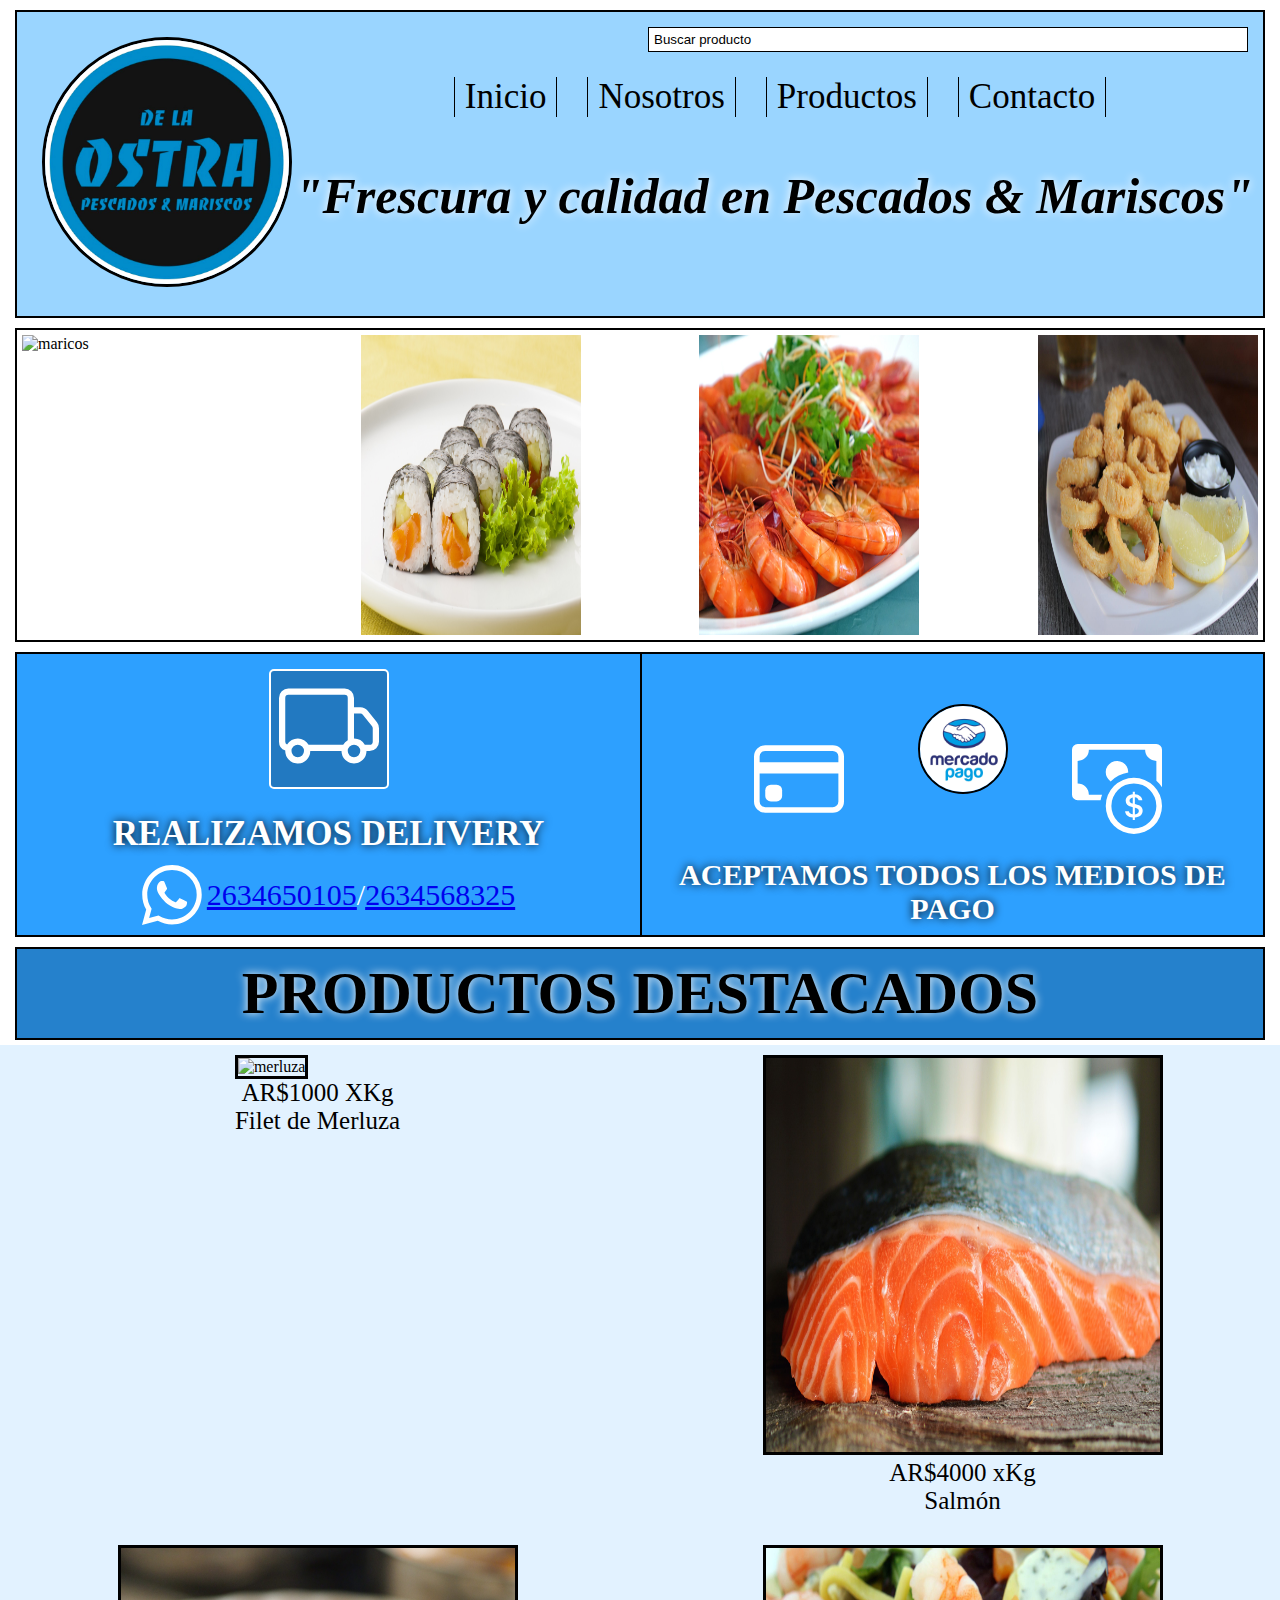
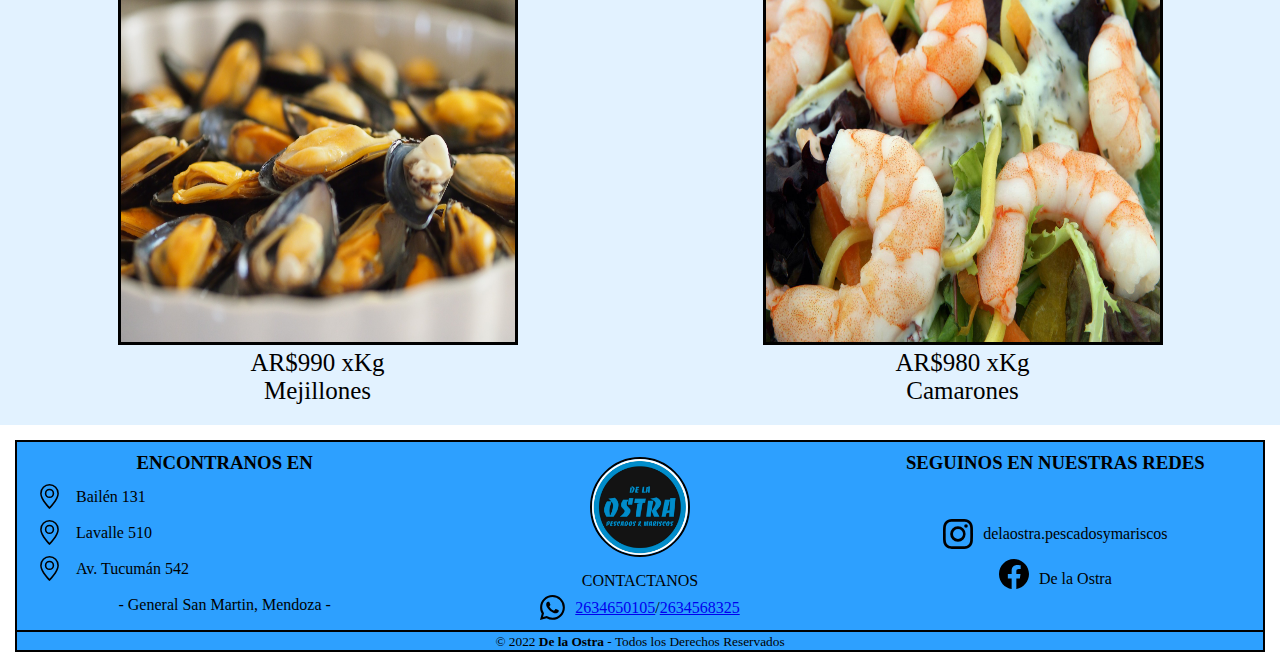
==== commit 65a2a3c4: "boots" ====
--- a/index.html
+++ b/index.html
@@ -6,6 +6,7 @@
     <meta name="viewport" content="width=device-width, initial-scale=1.0">
     <link rel="shortcut icon" href="assets/logostra.jpg">
     <title>De la Ostra</title>
+    <link rel="stylesheet" href="https://cdn.jsdelivr.net/npm/bootstrap@4.6.2/dist/css/bootstrap.min.css" integrity="sha384-xOolHFLEh07PJGoPkLv1IbcEPTNtaed2xpHsD9ESMhqIYd0nLMwNLD69Npy4HI+N" crossorigin="anonymous">
     <link rel="stylesheet" href="estilo/estilo.css">
 </head>
 <body>
@@ -148,4 +149,10 @@
                 </div>
         </footer>
     </section>
+
+
+
+    <script src="https://cdn.jsdelivr.net/npm/jquery@3.5.1/dist/jquery.slim.min.js" integrity="sha384-DfXdz2htPH0lsSSs5nCTpuj/zy4C+OGpamoFVy38MVBnE+IbbVYUew+OrCXaRkfj" crossorigin="anonymous"></script>
+    <script src="https://cdn.jsdelivr.net/npm/popper.js@1.16.1/dist/umd/popper.min.js" integrity="sha384-9/reFTGAW83EW2RDu2S0VKaIzap3H66lZH81PoYlFhbGU+6BZp6G7niu735Sk7lN" crossorigin="anonymous"></script>
+    <script src="https://cdn.jsdelivr.net/npm/bootstrap@4.6.2/dist/js/bootstrap.min.js" integrity="sha384-+sLIOodYLS7CIrQpBjl+C7nPvqq+FbNUBDunl/OZv93DB7Ln/533i8e/mZXLi/P+" crossorigin="anonymous"></script>
 </body>--- a/estilo/estilo.css
+++ b/estilo/estilo.css
@@ -24,7 +24,7 @@
     grid-template-areas: 
     "logoHeader nav"
     "logoHeader nav";
-    background-color: #2DA0FF;
+    background-color: #9ad5ff;
     margin: 3px 5px 0px;
     border: 2px solid black;
 }
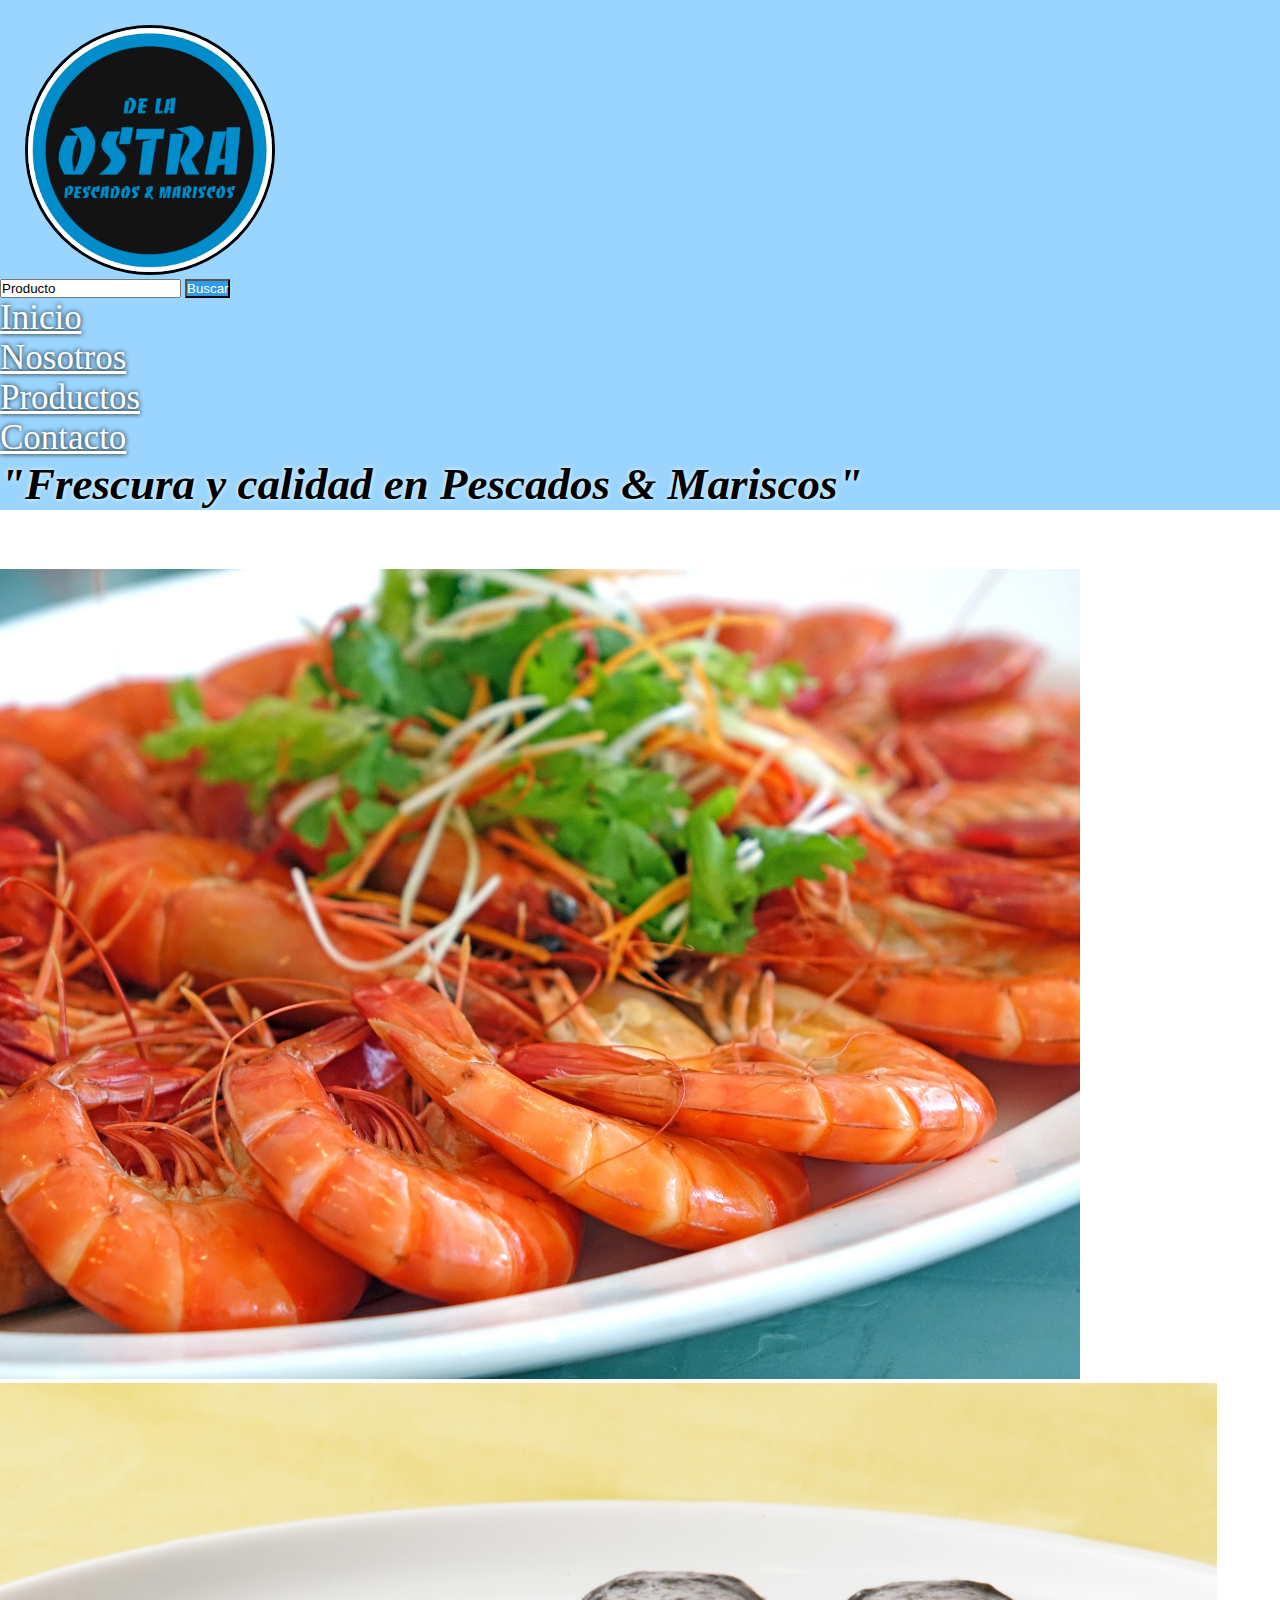
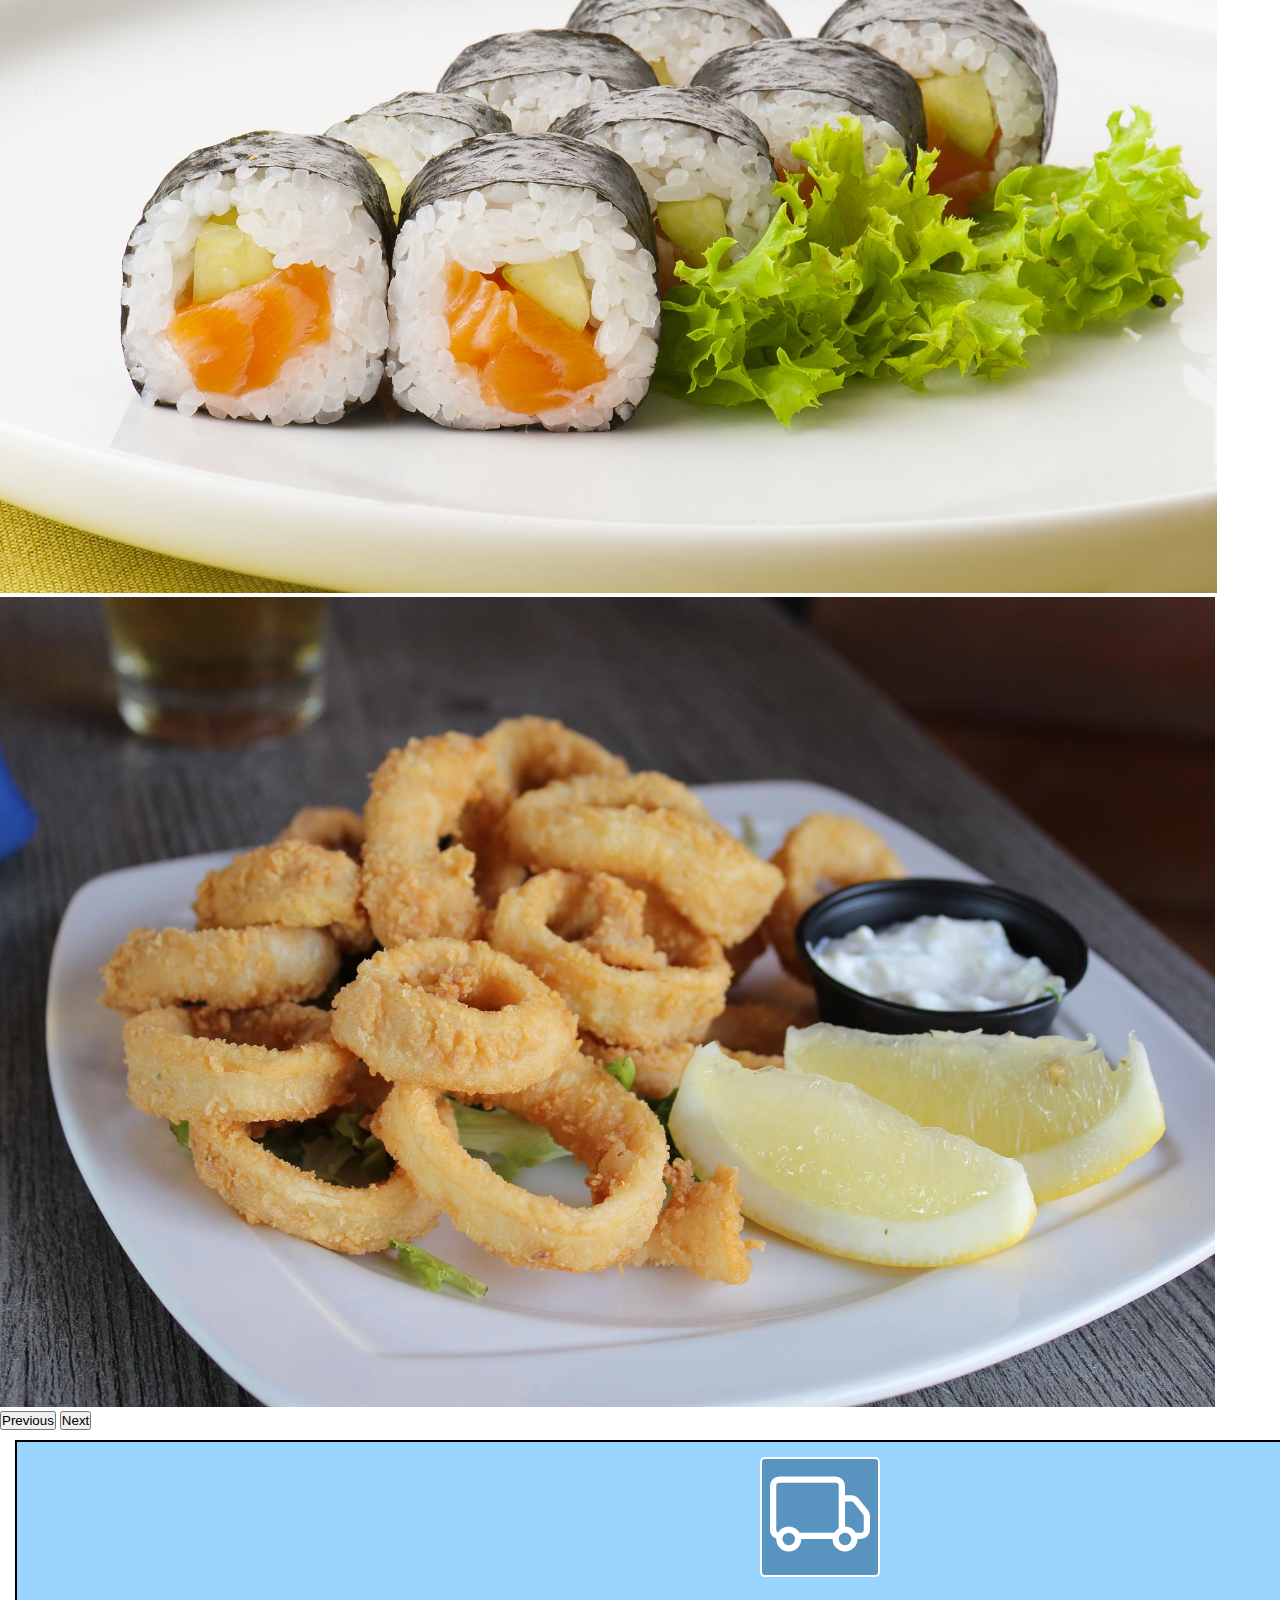
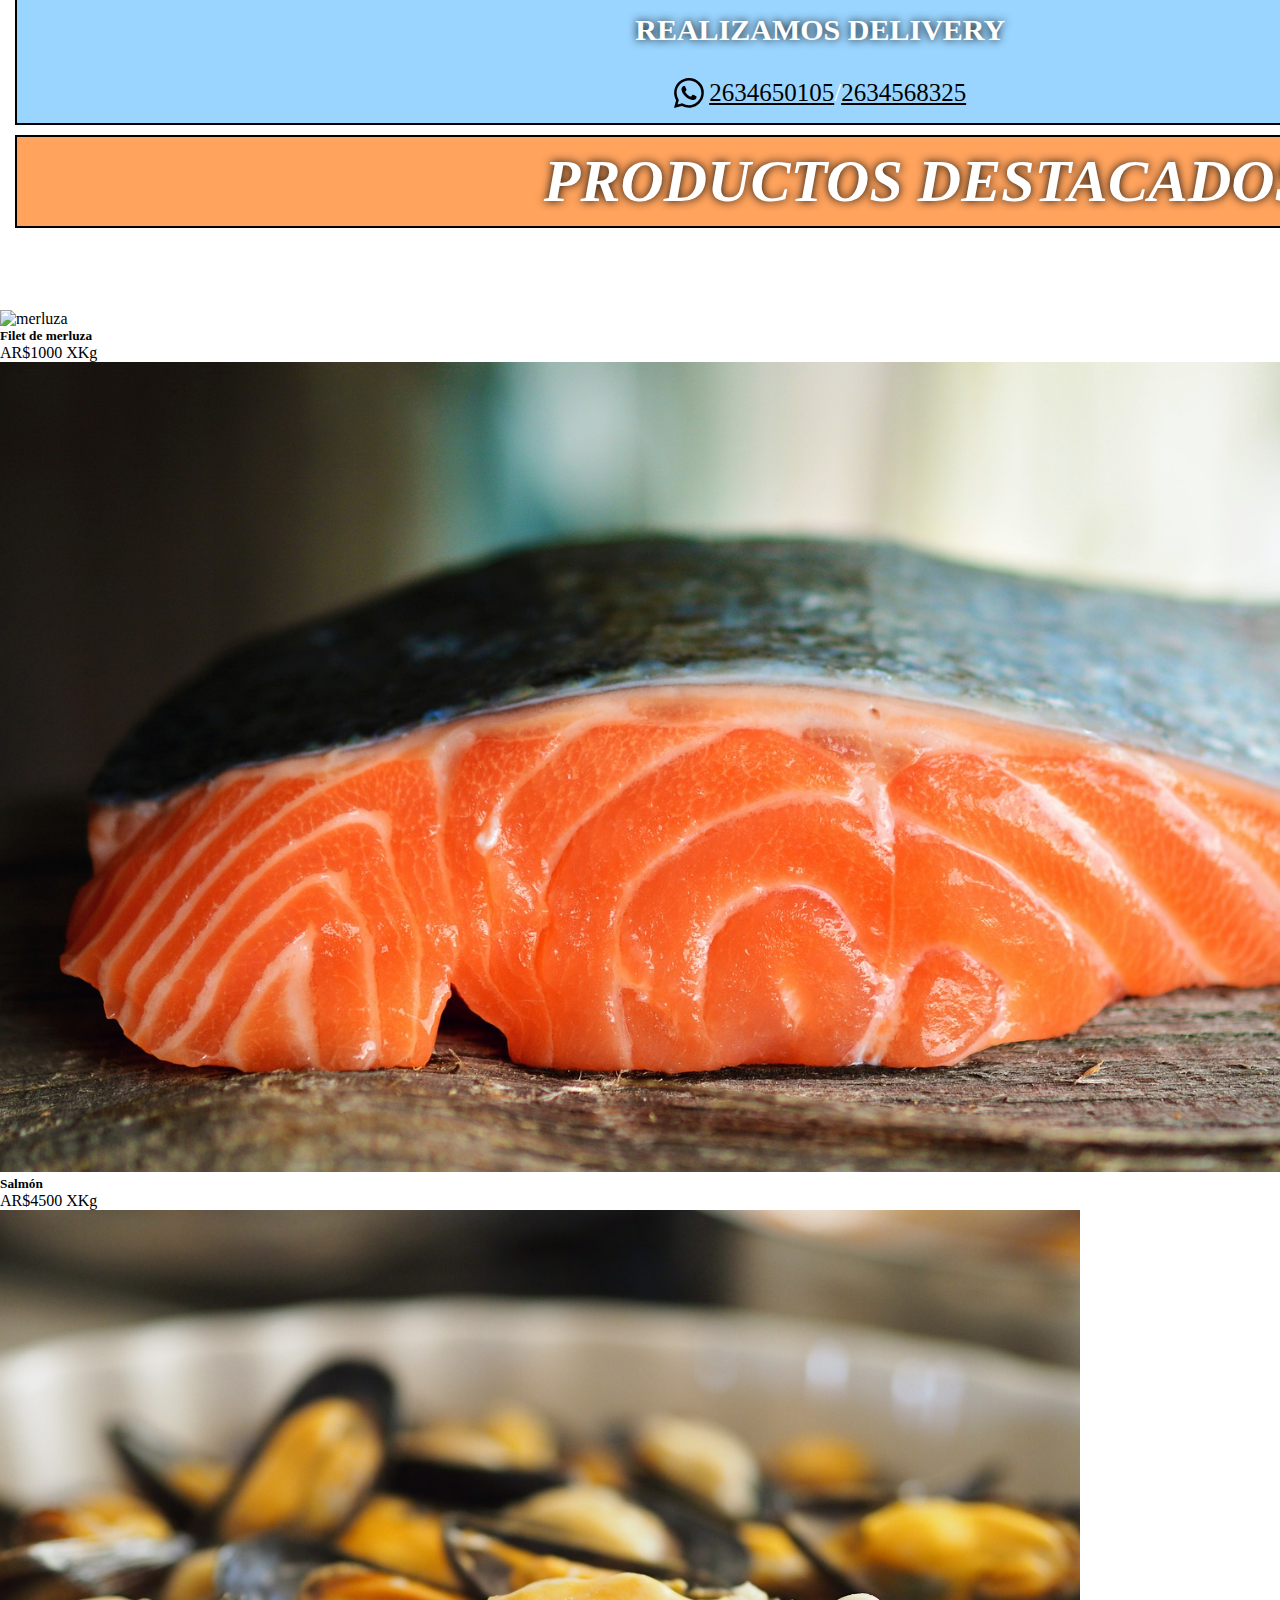
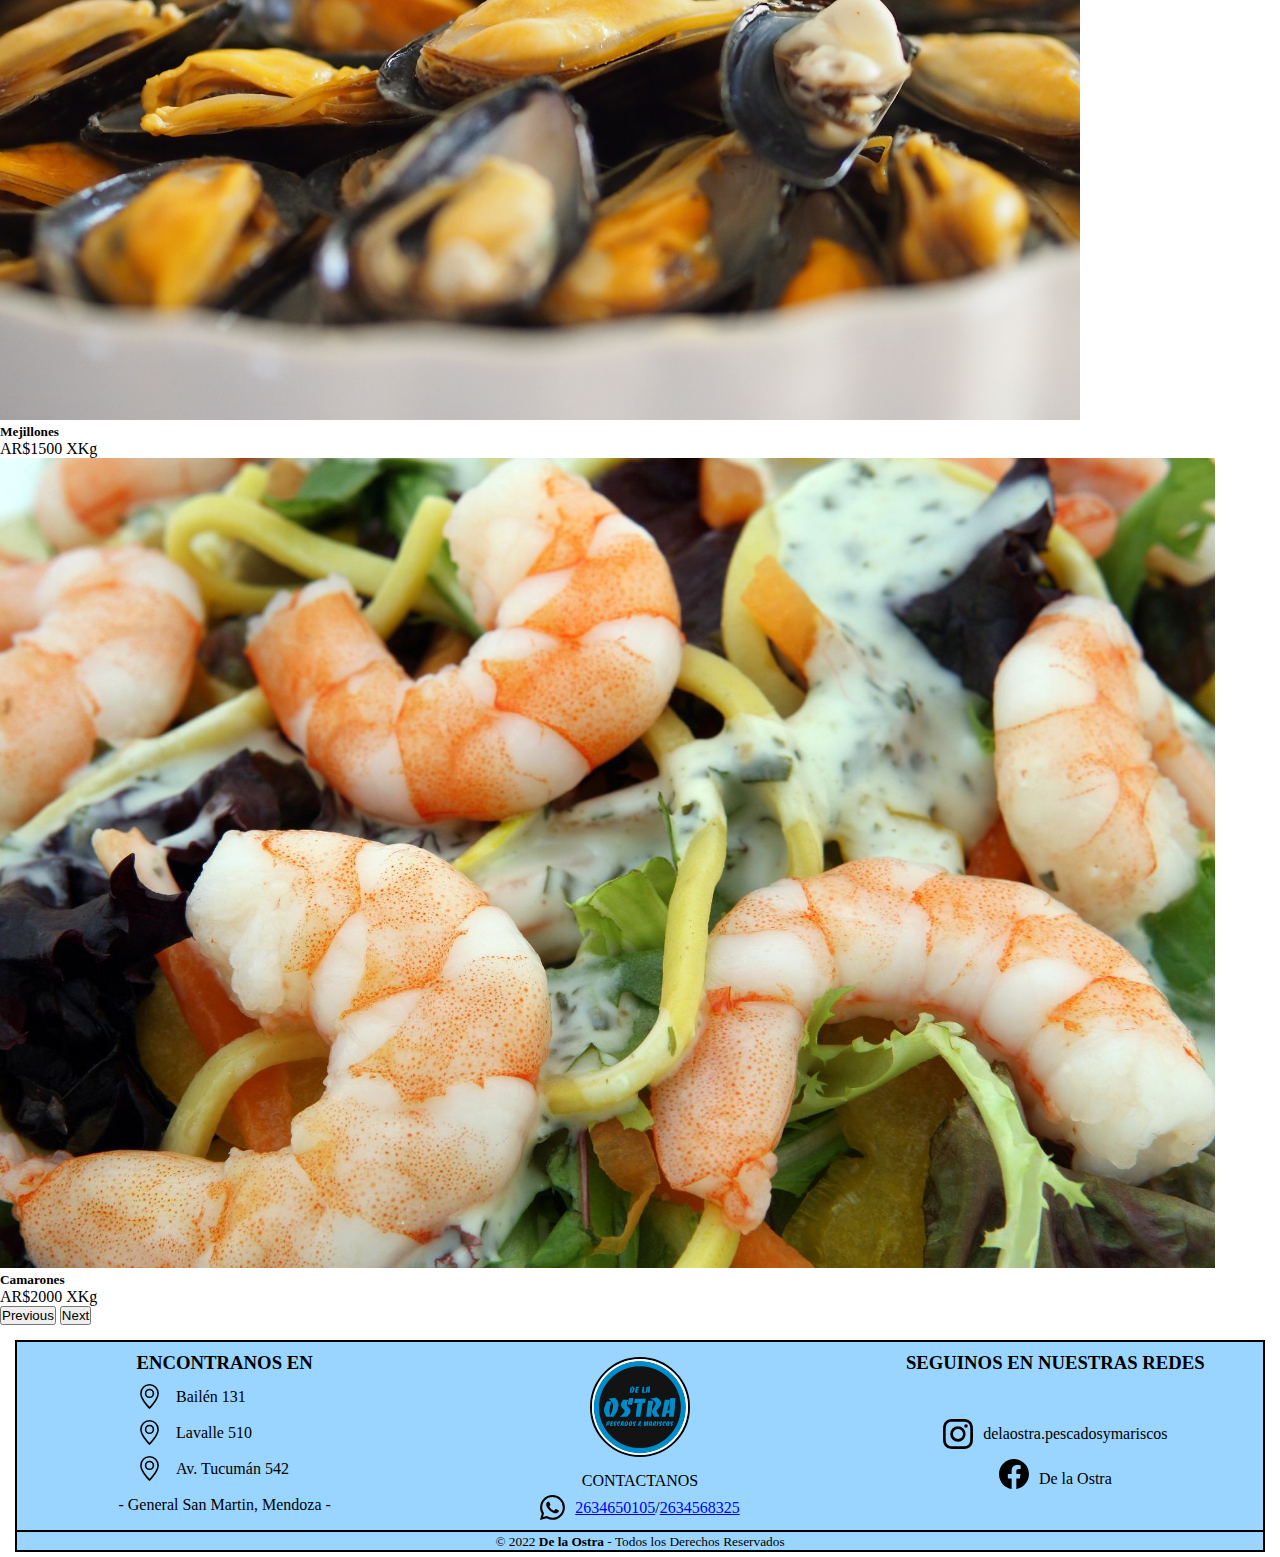
==== commit 8e804eb3: "cambio inicio" ====
--- a/index.html
+++ b/index.html
@@ -10,145 +10,210 @@
     <link rel="stylesheet" href="estilo/estilo.css">
 </head>
 <body>
-    <section class="gridPadre">
-        <header class="header">
-            <a href="./index.html"><img src="./assets/logostra.jpg" alt="logo de la ostra" class="logoHeader"></a>
-            <nav class="nav">
-                <form class="form">
-                    <input class="input" type="search" placeholder="Buscar producto">
-                </form>
-                <ul class="ulHeader">
-                    <li><a href="index.html">Inicio</a></li>
-                    <li><a href="./pages/nosotros.html">Nosotros</a></li>
-                    <li><a href="./pages/productos.html">Productos</a></li>
-                    <li><a href="./pages/contacto.html">Contacto</a></li>
-                </ul>
-                <h2 class="frase">"Frescura y calidad en Pescados & Mariscos"</h2>
-            </nav>
-        </header>
-        <section class="section">
-            <img class="img img1" src="./assets/mixmariscos.jpg" alt="maricos">
-            <img class="img img2" src="./assets/sushi.jpg" alt="sushi">
-            <img class="img img3" src="./assets/langostinosplato.jpg" alt="langostinos">
-            <img class="img img4" src="./assets/rabasplato.jpg" alt="rabas">
-        </section>
-        <main class="main">
-            <div class="divArriba">
-                <div class="camion">
-                    <svg xmlns="http://www.w3.org/2000/svg" width="16" height="16" fill="currentColor" class="bi bi-truck" viewBox="0 0 16 16">
-                    <path d="M0 3.5A1.5 1.5 0 0 1 1.5 2h9A1.5 1.5 0 0 1 12 3.5V5h1.02a1.5 1.5 0 0 1 1.17.563l1.481 1.85a1.5 1.5 0 0 1 .329.938V10.5a1.5 1.5 0 0 1-1.5 1.5H14a2 2 0 1 1-4 0H5a2 2 0 1 1-3.998-.085A1.5 1.5 0 0 1 0 10.5v-7zm1.294 7.456A1.999 1.999 0 0 1 4.732 11h5.536a2.01 2.01 0 0 1 .732-.732V3.5a.5.5 0 0 0-.5-.5h-9a.5.5 0 0 0-.5.5v7a.5.5 0 0 0 .294.456zM12 10a2 2 0 0 1 1.732 1h.768a.5.5 0 0 0 .5-.5V8.35a.5.5 0 0 0-.11-.312l-1.48-1.85A.5.5 0 0 0 13.02 6H12v4zm-9 1a1 1 0 1 0 0 2 1 1 0 0 0 0-2zm9 0a1 1 0 1 0 0 2 1 1 0 0 0 0-2z"/>
-                    </svg>
+    <!-- nav inicia -->
+    <nav class="navbar navbar-light">
+        <a class="navbar-brand" href="./index.html"><img src="./assets/logostra.jpg" alt="logo de la ostra" class="logo"></a>
+        <form class="form-inline">
+            <input class="form-control mr-sm-2" type="search" placeholder="Producto" aria-label="Search">
+            <button class="btn btn-outline-success my-2 my-sm-0" type="submit">Buscar</button>
+        </form>
+        <div class="container-fluid justify-content-end">
+            <ul class="nav justify-content-end">
+                <li class="nav-item">
+                    <a class="nav-link" href="./index.html">Inicio</a>
+                </li>
+                <li class="nav-item">
+                    <a class="nav-link" href="./pages/nosotros.html">Nosotros</a>
+                </li>
+                <li class="nav-item">
+                    <a class="nav-link" href="./pages/productos.html">Productos</a>
+                </li>
+                <li class="nav-item">
+                    <a class="nav-link" href="./pages/contacto.html">Contacto</a>
+                </li>
+            </ul>
+        </div>
+        <div class="container-fluid d-flex flex-column justify-content-center align-items-center">
+            <h2 class="h4 frase">"Frescura y calidad en Pescados & Mariscos"</h2>
+        </div>
+    </nav>
+    <!-- nav fin -->
+
+    <!-- carrousel inicia -->
+    <div id="carouselExampleIndicators" class="carousel slide" data-ride="carousel">
+        <ol class="carousel-indicators">
+            <li data-target="#carouselExampleIndicators" data-slide-to="0" class="active"></li>
+            <li data-target="#carouselExampleIndicators" data-slide-to="1"></li>
+            <li data-target="#carouselExampleIndicators" data-slide-to="2"></li>
+        </ol>
+        <div class="carousel-inner">
+            <div class="carousel-item active">
+                <img src="./assets/langostinosplato.jpg" class="d-block w-100" alt="langostinos">
+            </div>
+            <div class="carousel-item">
+                <img src="./assets/sushi.jpg" class="d-block w-100" alt="sushi">
+            </div>
+            <div class="carousel-item">
+                <img src="./assets/rabasplato.jpg" class="d-block w-100" alt="rabas">
+            </div>
+        </div>
+        <button class="carousel-control-prev" type="button" data-target="#carouselExampleIndicators" data-slide="prev">
+            <span class="carousel-control-prev-icon" aria-hidden="true"></span>
+            <span class="sr-only">Previous</span>
+        </button>
+        <button class="carousel-control-next" type="button" data-target="#carouselExampleIndicators" data-slide="next">
+            <span class="carousel-control-next-icon" aria-hidden="true"></span>
+            <span class="sr-only">Next</span>
+        </button>
+    </div>
+        <!-- carrousel fin -->
+
+    <main class="main">
+        <div class="divArriba">
+            <div class="camion">
+                <svg xmlns="http://www.w3.org/2000/svg" width="16" height="16" fill="currentColor" class="bi bi-truck" viewBox="0 0 16 16">
+                <path d="M0 3.5A1.5 1.5 0 0 1 1.5 2h9A1.5 1.5 0 0 1 12 3.5V5h1.02a1.5 1.5 0 0 1 1.17.563l1.481 1.85a1.5 1.5 0 0 1 .329.938V10.5a1.5 1.5 0 0 1-1.5 1.5H14a2 2 0 1 1-4 0H5a2 2 0 1 1-3.998-.085A1.5 1.5 0 0 1 0 10.5v-7zm1.294 7.456A1.999 1.999 0 0 1 4.732 11h5.536a2.01 2.01 0 0 1 .732-.732V3.5a.5.5 0 0 0-.5-.5h-9a.5.5 0 0 0-.5.5v7a.5.5 0 0 0 .294.456zM12 10a2 2 0 0 1 1.732 1h.768a.5.5 0 0 0 .5-.5V8.35a.5.5 0 0 0-.11-.312l-1.48-1.85A.5.5 0 0 0 13.02 6H12v4zm-9 1a1 1 0 1 0 0 2 1 1 0 0 0 0-2zm9 0a1 1 0 1 0 0 2 1 1 0 0 0 0-2z"/>
+                </svg>
+            </div>
+            <h3 class="realizamosDelivery h5">REALIZAMOS DELIVERY</h3>
+            <div class="divWsp">
+                <svg xmlns="http://www.w3.org/2000/svg" width="16" height="16" fill="currentColor" class="bi bi-whatsapp" viewBox="0 0 16 16">
+                    <path d="M13.601 2.326A7.854 7.854 0 0 0 7.994 0C3.627 0 .068 3.558.064 7.926c0 1.399.366 2.76 1.057 3.965L0 16l4.204-1.102a7.933 7.933 0 0 0 3.79.965h.004c4.368 0 7.926-3.558 7.93-7.93A7.898 7.898 0 0 0 13.6 2.326zM7.994 14.521a6.573 6.573 0 0 1-3.356-.92l-.24-.144-2.494.654.666-2.433-.156-.251a6.56 6.56 0 0 1-1.007-3.505c0-3.626 2.957-6.584 6.591-6.584a6.56 6.56 0 0 1 4.66 1.931 6.557 6.557 0 0 1 1.928 4.66c-.004 3.639-2.961 6.592-6.592 6.592zm3.615-4.934c-.197-.099-1.17-.578-1.353-.646-.182-.065-.315-.099-.445.099-.133.197-.513.646-.627.775-.114.133-.232.148-.43.05-.197-.1-.836-.308-1.592-.985-.59-.525-.985-1.175-1.103-1.372-.114-.198-.011-.304.088-.403.087-.088.197-.232.296-.346.1-.114.133-.198.198-.33.065-.134.034-.248-.015-.347-.05-.099-.445-1.076-.612-1.47-.16-.389-.323-.335-.445-.34-.114-.007-.247-.007-.38-.007a.729.729 0 0 0-.529.247c-.182.198-.691.677-.691 1.654 0 .977.71 1.916.81 2.049.098.133 1.394 2.132 3.383 2.992.47.205.84.326 1.129.418.475.152.904.129 1.246.08.38-.058 1.171-.48 1.338-.943.164-.464.164-.86.114-.943-.049-.084-.182-.133-.38-.232z"/>
+                </svg>
+                <p class="p"><a href="https://api.whatsapp.com/send?phone=2634650105" target="_blank">2634650105</a></p>
+                <p class="p">/</p>
+                <p class="p"><a href="https://api.whatsapp.com/send?phone=2634568325" target="_blank">2634568325</a></p>
+            </div>
+        </div>
+        <div class="divAbajo">
+            <div class="divMpago">
+                <svg xmlns="http://www.w3.org/2000/svg" width="16" height="16" fill="currentColor" class="bi bi-credit-card" viewBox="0 0 16 16">
+                <path d="M0 4a2 2 0 0 1 2-2h12a2 2 0 0 1 2 2v8a2 2 0 0 1-2 2H2a2 2 0 0 1-2-2V4zm2-1a1 1 0 0 0-1 1v1h14V4a1 1 0 0 0-1-1H2zm13 4H1v5a1 1 0 0 0 1 1h12a1 1 0 0 0 1-1V7z"/>
+                <path d="M2 10a1 1 0 0 1 1-1h1a1 1 0 0 1 1 1v1a1 1 0 0 1-1 1H3a1 1 0 0 1-1-1v-1z"/>
+                </svg>
+                <img src="./assets/mercado pago.jpg" alt="logo mercadoPago" class="mercadoPago">
+                <svg xmlns="http://www.w3.org/2000/svg" width="16" height="16" fill="currentColor" class="bi bi-cash-coin" viewBox="0 0 16 16">
+                <path fill-rule="evenodd" d="M11 15a4 4 0 1 0 0-8 4 4 0 0 0 0 8zm5-4a5 5 0 1 1-10 0 5 5 0 0 1 10 0z"/>
+                <path d="M9.438 11.944c.047.596.518 1.06 1.363 1.116v.44h.375v-.443c.875-.061 1.386-.529 1.386-1.207 0-.618-.39-.936-1.09-1.1l-.296-.07v-1.2c.376.043.614.248.671.532h.658c-.047-.575-.54-1.024-1.329-1.073V8.5h-.375v.45c-.747.073-1.255.522-1.255 1.158 0 .562.378.92 1.007 1.066l.248.061v1.272c-.384-.058-.639-.27-.696-.563h-.668zm1.36-1.354c-.369-.085-.569-.26-.569-.522 0-.294.216-.514.572-.578v1.1h-.003zm.432.746c.449.104.655.272.655.569 0 .339-.257.571-.709.614v-1.195l.054.012z"/>
+                <path d="M1 0a1 1 0 0 0-1 1v8a1 1 0 0 0 1 1h4.083c.058-.344.145-.678.258-1H3a2 2 0 0 0-2-2V3a2 2 0 0 0 2-2h10a2 2 0 0 0 2 2v3.528c.38.34.717.728 1 1.154V1a1 1 0 0 0-1-1H1z"/>
+                <path d="M9.998 5.083 10 5a2 2 0 1 0-3.132 1.65 5.982 5.982 0 0 1 3.13-1.567z"/>
+                </svg>
+            </div>
+            <h3 class="mediosDePago h5">ACEPTAMOS TODOS LOS MEDIOS DE PAGO</h3>
+        </div>
+        <div class="productosDestacados">
+            <h2 class="h2pD h4">PRODUCTOS DESTACADOS</h2>
+        </div>
+
+    <!-- carousel inicia -->
+        <div class="container">
+            <div id="carouselExampleCaptions" class="carousel slide carrousel2" data-ride="carousel">
+                <ol class="carousel-indicators">
+                    <li data-target="#carouselExampleCaptions" data-slide-to="0" class="active"></li>
+                    <li data-target="#carouselExampleCaptions" data-slide-to="1"></li>
+                    <li data-target="#carouselExampleCaptions" data-slide-to="2"></li>
+                    <li data-target="#carouselExampleCaptions" data-slide-to="3"></li>
+                </ol>
+                <div class="carousel-inner">
+                    <div class="carousel-item active">
+                        <img src="./assets/merluza.jpg" class="d-block w-100" alt="merluza">
+                        <div class="carousel-caption d-none d-md-block">
+                            <h5>Filet de merluza</h5>
+                            <p>AR$1000 XKg</p>
+                        </div>
+                    </div>
+                    <div class="carousel-item">
+                        <img src="./assets/salmon.jpg" class="d-block w-100" alt="salmon">
+                        <div class="carousel-caption d-none d-md-block">
+                            <h5>Salmón</h5>
+                            <p>AR$4500 XKg</p>
+                        </div>
+                    </div>
+                    <div class="carousel-item">
+                        <img src="./assets/mejillones.jpg" class="d-block w-100" alt="mejillones">
+                        <div class="carousel-caption d-none d-md-block">
+                            <h5>Mejillones</h5>
+                            <p>AR$1500 XKg</p>
+                        </div>
+                    </div>
+                    <div class="carousel-item">
+                        <img src="./assets/camarones.jpg" class="d-block w-100" alt="camarones">
+                        <div class="carousel-caption d-none d-md-block">
+                            <h5>Camarones</h5>
+                            <p>AR$2000 XKg</p>
+                        </div>
+                    </div>
                 </div>
-                <h3 class="realizamosDelivery">REALIZAMOS DELIVERY</h3>
-                <div class="divWsp">
-                    <svg xmlns="http://www.w3.org/2000/svg" width="16" height="16" fill="currentColor" class="bi bi-whatsapp" viewBox="0 0 16 16">
-                        <path d="M13.601 2.326A7.854 7.854 0 0 0 7.994 0C3.627 0 .068 3.558.064 7.926c0 1.399.366 2.76 1.057 3.965L0 16l4.204-1.102a7.933 7.933 0 0 0 3.79.965h.004c4.368 0 7.926-3.558 7.93-7.93A7.898 7.898 0 0 0 13.6 2.326zM7.994 14.521a6.573 6.573 0 0 1-3.356-.92l-.24-.144-2.494.654.666-2.433-.156-.251a6.56 6.56 0 0 1-1.007-3.505c0-3.626 2.957-6.584 6.591-6.584a6.56 6.56 0 0 1 4.66 1.931 6.557 6.557 0 0 1 1.928 4.66c-.004 3.639-2.961 6.592-6.592 6.592zm3.615-4.934c-.197-.099-1.17-.578-1.353-.646-.182-.065-.315-.099-.445.099-.133.197-.513.646-.627.775-.114.133-.232.148-.43.05-.197-.1-.836-.308-1.592-.985-.59-.525-.985-1.175-1.103-1.372-.114-.198-.011-.304.088-.403.087-.088.197-.232.296-.346.1-.114.133-.198.198-.33.065-.134.034-.248-.015-.347-.05-.099-.445-1.076-.612-1.47-.16-.389-.323-.335-.445-.34-.114-.007-.247-.007-.38-.007a.729.729 0 0 0-.529.247c-.182.198-.691.677-.691 1.654 0 .977.71 1.916.81 2.049.098.133 1.394 2.132 3.383 2.992.47.205.84.326 1.129.418.475.152.904.129 1.246.08.38-.058 1.171-.48 1.338-.943.164-.464.164-.86.114-.943-.049-.084-.182-.133-.38-.232z"/>
-                    </svg>
-                    <p class="p"><a href="https://api.whatsapp.com/send?phone=2634650105" target="_blank">2634650105</a></p>
-                    <p class="p">/</p>
-                    <p class="p"><a href="https://api.whatsapp.com/send?phone=2634568325" target="_blank">2634568325</a></p>
-                </div>
-            </div>
-            <div class="divAbajo">
-                <div class="divMpago">
-                    <svg xmlns="http://www.w3.org/2000/svg" width="16" height="16" fill="currentColor" class="bi bi-credit-card" viewBox="0 0 16 16">
-                    <path d="M0 4a2 2 0 0 1 2-2h12a2 2 0 0 1 2 2v8a2 2 0 0 1-2 2H2a2 2 0 0 1-2-2V4zm2-1a1 1 0 0 0-1 1v1h14V4a1 1 0 0 0-1-1H2zm13 4H1v5a1 1 0 0 0 1 1h12a1 1 0 0 0 1-1V7z"/>
-                    <path d="M2 10a1 1 0 0 1 1-1h1a1 1 0 0 1 1 1v1a1 1 0 0 1-1 1H3a1 1 0 0 1-1-1v-1z"/>
-                    </svg>
-                    <img src="./assets/mercado pago.jpg" alt="logo mercadoPago" class="mercadoPago">
-                    <svg xmlns="http://www.w3.org/2000/svg" width="16" height="16" fill="currentColor" class="bi bi-cash-coin" viewBox="0 0 16 16">
-                    <path fill-rule="evenodd" d="M11 15a4 4 0 1 0 0-8 4 4 0 0 0 0 8zm5-4a5 5 0 1 1-10 0 5 5 0 0 1 10 0z"/>
-                    <path d="M9.438 11.944c.047.596.518 1.06 1.363 1.116v.44h.375v-.443c.875-.061 1.386-.529 1.386-1.207 0-.618-.39-.936-1.09-1.1l-.296-.07v-1.2c.376.043.614.248.671.532h.658c-.047-.575-.54-1.024-1.329-1.073V8.5h-.375v.45c-.747.073-1.255.522-1.255 1.158 0 .562.378.92 1.007 1.066l.248.061v1.272c-.384-.058-.639-.27-.696-.563h-.668zm1.36-1.354c-.369-.085-.569-.26-.569-.522 0-.294.216-.514.572-.578v1.1h-.003zm.432.746c.449.104.655.272.655.569 0 .339-.257.571-.709.614v-1.195l.054.012z"/>
-                    <path d="M1 0a1 1 0 0 0-1 1v8a1 1 0 0 0 1 1h4.083c.058-.344.145-.678.258-1H3a2 2 0 0 0-2-2V3a2 2 0 0 0 2-2h10a2 2 0 0 0 2 2v3.528c.38.34.717.728 1 1.154V1a1 1 0 0 0-1-1H1z"/>
-                    <path d="M9.998 5.083 10 5a2 2 0 1 0-3.132 1.65 5.982 5.982 0 0 1 3.13-1.567z"/>
-                    </svg>
-                </div>
-                <h3 class="mediosDePago">ACEPTAMOS TODOS LOS MEDIOS DE PAGO</h3>
-            </div>
-            <div class="productosDestacados">
-                <h2 class="h2pD">PRODUCTOS DESTACADOS</h2>
-            </div>
-            <div class="imagenesProductos">
-                <div class="img1">
-                    <img class="img11" src="./assets/merluza.jpg" alt="merluza">
-                    <p>AR$1000 XKg</p>
-                    <p>Filet de Merluza</p>
-                </div>
-                <div class="img2">
-                    <img class="img22" src="./assets/salmon.jpg" alt="salmon">
-                    <p>AR$4000 xKg</p>
-                    <p>Salmón</p>
-                </div>
-                <div class="img3">
-                    <img class="img33" src="./assets/mejillones.jpg" alt="mejillones">
-                    <p>AR$990 xKg</p>
-                    <p>Mejillones</p>
-                </div>
-                <div class="img4">
-                    <img class="img44" src="./assets/camarones.jpg" alt="camarones">
-                    <p>AR$980 xKg</p>
-                    <p>Camarones</p>
-                </div>
-            </div>
-        </main>
-        <footer class="footer">
-                <div class="divEncontranos">
-                    <h3>ENCONTRANOS EN</h3>
-                    <div class="divE1">
-                        <svg xmlns="http://www.w3.org/2000/svg" width="16" height="16" fill="currentColor" class="bi bi-geo-alt" viewBox="0 0 16 16">
-                            <path d="M12.166 8.94c-.524 1.062-1.234 2.12-1.96 3.07A31.493 31.493 0 0 1 8 14.58a31.481 31.481 0 0 1-2.206-2.57c-.726-.95-1.436-2.008-1.96-3.07C3.304 7.867 3 6.862 3 6a5 5 0 0 1 10 0c0 .862-.305 1.867-.834 2.94zM8 16s6-5.686 6-10A6 6 0 0 0 2 6c0 4.314 6 10 6 10z"/>
-                            <path d="M8 8a2 2 0 1 1 0-4 2 2 0 0 1 0 4zm0 1a3 3 0 1 0 0-6 3 3 0 0 0 0 6z"/>
-                        </svg>
-                        <p>Bailén 131</p>
-                    </div>
-                    <div class="divE2">
-                        <svg xmlns="http://www.w3.org/2000/svg" width="16" height="16" fill="currentColor" class="bi bi-geo-alt" viewBox="0 0 16 16">
-                        <path d="M12.166 8.94c-.524 1.062-1.234 2.12-1.96 3.07A31.493 31.493 0 0 1 8 14.58a31.481 31.481 0 0 1-2.206-2.57c-.726-.95-1.436-2.008-1.96-3.07C3.304 7.867 3 6.862 3 6a5 5 0 0 1 10 0c0 .862-.305 1.867-.834 2.94zM8 16s6-5.686 6-10A6 6 0 0 0 2 6c0 4.314 6 10 6 10z"/>
-                        <path d="M8 8a2 2 0 1 1 0-4 2 2 0 0 1 0 4zm0 1a3 3 0 1 0 0-6 3 3 0 0 0 0 6z"/>
-                        </svg>
-                        <p>Lavalle 510</p>
-                    </div>
-                    <div class="divE3">
-                        <svg xmlns="http://www.w3.org/2000/svg" width="16" height="16" fill="currentColor" class="bi bi-geo-alt" viewBox="0 0 16 16">
-                        <path d="M12.166 8.94c-.524 1.062-1.234 2.12-1.96 3.07A31.493 31.493 0 0 1 8 14.58a31.481 31.481 0 0 1-2.206-2.57c-.726-.95-1.436-2.008-1.96-3.07C3.304 7.867 3 6.862 3 6a5 5 0 0 1 10 0c0 .862-.305 1.867-.834 2.94zM8 16s6-5.686 6-10A6 6 0 0 0 2 6c0 4.314 6 10 6 10z"/>
-                        <path d="M8 8a2 2 0 1 1 0-4 2 2 0 0 1 0 4zm0 1a3 3 0 1 0 0-6 3 3 0 0 0 0 6z"/>
-                        </svg>
-                        <p>Av. Tucumán 542</p>
-                    </div>
-                    <p class="pSm">- General San Martin, Mendoza -</p>
-                </div>
-                <div class="divLogoFooter">
-                    <a href="./index.html" class="enlace"><img src="./assets/logostra.jpg" alt="logo de la ostra" class="logo"></a>
-                    <p class="contactanos">CONTACTANOS</p>
-                    <div class="divF2">
-                        <svg xmlns="http://www.w3.org/2000/svg" width="16" height="16" fill="currentColor" class="bi bi-whatsapp" viewBox="0 0 16 16">
-                        <path d="M13.601 2.326A7.854 7.854 0 0 0 7.994 0C3.627 0 .068 3.558.064 7.926c0 1.399.366 2.76 1.057 3.965L0 16l4.204-1.102a7.933 7.933 0 0 0 3.79.965h.004c4.368 0 7.926-3.558 7.93-7.93A7.898 7.898 0 0 0 13.6 2.326zM7.994 14.521a6.573 6.573 0 0 1-3.356-.92l-.24-.144-2.494.654.666-2.433-.156-.251a6.56 6.56 0 0 1-1.007-3.505c0-3.626 2.957-6.584 6.591-6.584a6.56 6.56 0 0 1 4.66 1.931 6.557 6.557 0 0 1 1.928 4.66c-.004 3.639-2.961 6.592-6.592 6.592zm3.615-4.934c-.197-.099-1.17-.578-1.353-.646-.182-.065-.315-.099-.445.099-.133.197-.513.646-.627.775-.114.133-.232.148-.43.05-.197-.1-.836-.308-1.592-.985-.59-.525-.985-1.175-1.103-1.372-.114-.198-.011-.304.088-.403.087-.088.197-.232.296-.346.1-.114.133-.198.198-.33.065-.134.034-.248-.015-.347-.05-.099-.445-1.076-.612-1.47-.16-.389-.323-.335-.445-.34-.114-.007-.247-.007-.38-.007a.729.729 0 0 0-.529.247c-.182.198-.691.677-.691 1.654 0 .977.71 1.916.81 2.049.098.133 1.394 2.132 3.383 2.992.47.205.84.326 1.129.418.475.152.904.129 1.246.08.38-.058 1.171-.48 1.338-.943.164-.464.164-.86.114-.943-.049-.084-.182-.133-.38-.232z"/>
-                        </svg>
-                        <p class="p"><a href="https://api.whatsapp.com/send?phone=2634650105" target="_blank">2634650105</a></p>
-                        <p class="p">/</p>
-                        <p class="p"><a href="https://api.whatsapp.com/send?phone=2634568325" target="_blank">2634568325</a></p>
-                    </div>
-                </div>
-                <div class="divRedes">
-                    <h3>SEGUINOS EN NUESTRAS REDES</h3>
-                    <div class="divR1">
-                        <svg xmlns="http://www.w3.org/2000/svg" width="16" height="16" fill="currentColor" class="bi bi-instagram" viewBox="0 0 16 16">
-                        <path d="M8 0C5.829 0 5.556.01 4.703.048 3.85.088 3.269.222 2.76.42a3.917 3.917 0 0 0-1.417.923A3.927 3.927 0 0 0 .42 2.76C.222 3.268.087 3.85.048 4.7.01 5.555 0 5.827 0 8.001c0 2.172.01 2.444.048 3.297.04.852.174 1.433.372 1.942.205.526.478.972.923 1.417.444.445.89.719 1.416.923.51.198 1.09.333 1.942.372C5.555 15.99 5.827 16 8 16s2.444-.01 3.298-.048c.851-.04 1.434-.174 1.943-.372a3.916 3.916 0 0 0 1.416-.923c.445-.445.718-.891.923-1.417.197-.509.332-1.09.372-1.942C15.99 10.445 16 10.173 16 8s-.01-2.445-.048-3.299c-.04-.851-.175-1.433-.372-1.941a3.926 3.926 0 0 0-.923-1.417A3.911 3.911 0 0 0 13.24.42c-.51-.198-1.092-.333-1.943-.372C10.443.01 10.172 0 7.998 0h.003zm-.717 1.442h.718c2.136 0 2.389.007 3.232.046.78.035 1.204.166 1.486.275.373.145.64.319.92.599.28.28.453.546.598.92.11.281.24.705.275 1.485.039.843.047 1.096.047 3.231s-.008 2.389-.047 3.232c-.035.78-.166 1.203-.275 1.485a2.47 2.47 0 0 1-.599.919c-.28.28-.546.453-.92.598-.28.11-.704.24-1.485.276-.843.038-1.096.047-3.232.047s-2.39-.009-3.233-.047c-.78-.036-1.203-.166-1.485-.276a2.478 2.478 0 0 1-.92-.598 2.48 2.48 0 0 1-.6-.92c-.109-.281-.24-.705-.275-1.485-.038-.843-.046-1.096-.046-3.233 0-2.136.008-2.388.046-3.231.036-.78.166-1.204.276-1.486.145-.373.319-.64.599-.92.28-.28.546-.453.92-.598.282-.11.705-.24 1.485-.276.738-.034 1.024-.044 2.515-.045v.002zm4.988 1.328a.96.96 0 1 0 0 1.92.96.96 0 0 0 0-1.92zm-4.27 1.122a4.109 4.109 0 1 0 0 8.217 4.109 4.109 0 0 0 0-8.217zm0 1.441a2.667 2.667 0 1 1 0 5.334 2.667 2.667 0 0 1 0-5.334z"/>
-                        </svg>
-                        <p><a href="https://www.instagram.com/" target="_blank">delaostra.pescadosymariscos</a></p>
-                    </div>
-                    <div class="divR2">
-                        <svg xmlns="http://www.w3.org/2000/svg" width="16" height="16" fill="currentColor" class="bi bi-facebook" viewBox="0 0 16 16">
-                        <path d="M16 8.049c0-4.446-3.582-8.05-8-8.05C3.58 0-.002 3.603-.002 8.05c0 4.017 2.926 7.347 6.75 7.951v-5.625h-2.03V8.05H6.75V6.275c0-2.017 1.195-3.131 3.022-3.131.876 0 1.791.157 1.791.157v1.98h-1.009c-.993 0-1.303.621-1.303 1.258v1.51h2.218l-.354 2.326H9.25V16c3.824-.604 6.75-3.934 6.75-7.951z"/>
-                        </svg>
-                        <p><a href="https://www.facebook.com/" target="_blank">De la Ostra</a></p>
-                    </div>
-                </div>
-                <div class="copy">
-                    <p><small>&copy; 2022 <b>De la Ostra</b> - Todos los Derechos Reservados</small></p>
-                </div>
-        </footer>
-    </section>
+                <button class="carousel-control-prev" type="button" data-target="#carouselExampleCaptions" data-slide="prev">
+                    <span class="carousel-control-prev-icon" aria-hidden="true"></span>
+                    <span class="sr-only">Previous</span>
+                </button>
+                <button class="carousel-control-next" type="button" data-target="#carouselExampleCaptions" data-slide="next">
+                    <span class="carousel-control-next-icon" aria-hidden="true"></span>
+                    <span class="sr-only">Next</span>
+                </button>
+            </div>
+        </div>
+    <!-- carousel fin -->
+    </main>
+    <footer class="footer">
+        <div class="divEncontranos">
+            <h3 class="h4">ENCONTRANOS EN</h3>
+            <div class="divE1">
+                <svg xmlns="http://www.w3.org/2000/svg" width="16" height="16" fill="currentColor" class="bi bi-geo-alt" viewBox="0 0 16 16">
+                    <path d="M12.166 8.94c-.524 1.062-1.234 2.12-1.96 3.07A31.493 31.493 0 0 1 8 14.58a31.481 31.481 0 0 1-2.206-2.57c-.726-.95-1.436-2.008-1.96-3.07C3.304 7.867 3 6.862 3 6a5 5 0 0 1 10 0c0 .862-.305 1.867-.834 2.94zM8 16s6-5.686 6-10A6 6 0 0 0 2 6c0 4.314 6 10 6 10z"/>
+                    <path d="M8 8a2 2 0 1 1 0-4 2 2 0 0 1 0 4zm0 1a3 3 0 1 0 0-6 3 3 0 0 0 0 6z"/>
+                </svg>
+                <p>Bailén 131</p>
+            </div>
+            <div class="divE2">
+                <svg xmlns="http://www.w3.org/2000/svg" width="16" height="16" fill="currentColor" class="bi bi-geo-alt" viewBox="0 0 16 16">
+                <path d="M12.166 8.94c-.524 1.062-1.234 2.12-1.96 3.07A31.493 31.493 0 0 1 8 14.58a31.481 31.481 0 0 1-2.206-2.57c-.726-.95-1.436-2.008-1.96-3.07C3.304 7.867 3 6.862 3 6a5 5 0 0 1 10 0c0 .862-.305 1.867-.834 2.94zM8 16s6-5.686 6-10A6 6 0 0 0 2 6c0 4.314 6 10 6 10z"/>
+                <path d="M8 8a2 2 0 1 1 0-4 2 2 0 0 1 0 4zm0 1a3 3 0 1 0 0-6 3 3 0 0 0 0 6z"/>
+                </svg>
+                <p>Lavalle 510</p>
+            </div>
+            <div class="divE3">
+                <svg xmlns="http://www.w3.org/2000/svg" width="16" height="16" fill="currentColor" class="bi bi-geo-alt" viewBox="0 0 16 16">
+                <path d="M12.166 8.94c-.524 1.062-1.234 2.12-1.96 3.07A31.493 31.493 0 0 1 8 14.58a31.481 31.481 0 0 1-2.206-2.57c-.726-.95-1.436-2.008-1.96-3.07C3.304 7.867 3 6.862 3 6a5 5 0 0 1 10 0c0 .862-.305 1.867-.834 2.94zM8 16s6-5.686 6-10A6 6 0 0 0 2 6c0 4.314 6 10 6 10z"/>
+                <path d="M8 8a2 2 0 1 1 0-4 2 2 0 0 1 0 4zm0 1a3 3 0 1 0 0-6 3 3 0 0 0 0 6z"/>
+                </svg>
+                <p>Av. Tucumán 542</p>
+            </div>
+            <p class="pSm">- General San Martin, Mendoza -</p>
+        </div>
+        <div class="divLogoFooter">
+            <a href="./index.html" class="enlace"><img src="./assets/logostra.jpg" alt="logo de la ostra" class="logo"></a>
+            <p class="contactanos">CONTACTANOS</p>
+            <div class="divF2">
+                <svg xmlns="http://www.w3.org/2000/svg" width="16" height="16" fill="currentColor" class="bi bi-whatsapp" viewBox="0 0 16 16">
+                <path d="M13.601 2.326A7.854 7.854 0 0 0 7.994 0C3.627 0 .068 3.558.064 7.926c0 1.399.366 2.76 1.057 3.965L0 16l4.204-1.102a7.933 7.933 0 0 0 3.79.965h.004c4.368 0 7.926-3.558 7.93-7.93A7.898 7.898 0 0 0 13.6 2.326zM7.994 14.521a6.573 6.573 0 0 1-3.356-.92l-.24-.144-2.494.654.666-2.433-.156-.251a6.56 6.56 0 0 1-1.007-3.505c0-3.626 2.957-6.584 6.591-6.584a6.56 6.56 0 0 1 4.66 1.931 6.557 6.557 0 0 1 1.928 4.66c-.004 3.639-2.961 6.592-6.592 6.592zm3.615-4.934c-.197-.099-1.17-.578-1.353-.646-.182-.065-.315-.099-.445.099-.133.197-.513.646-.627.775-.114.133-.232.148-.43.05-.197-.1-.836-.308-1.592-.985-.59-.525-.985-1.175-1.103-1.372-.114-.198-.011-.304.088-.403.087-.088.197-.232.296-.346.1-.114.133-.198.198-.33.065-.134.034-.248-.015-.347-.05-.099-.445-1.076-.612-1.47-.16-.389-.323-.335-.445-.34-.114-.007-.247-.007-.38-.007a.729.729 0 0 0-.529.247c-.182.198-.691.677-.691 1.654 0 .977.71 1.916.81 2.049.098.133 1.394 2.132 3.383 2.992.47.205.84.326 1.129.418.475.152.904.129 1.246.08.38-.058 1.171-.48 1.338-.943.164-.464.164-.86.114-.943-.049-.084-.182-.133-.38-.232z"/>
+                </svg>
+                <p class="p"><a href="https://api.whatsapp.com/send?phone=2634650105" target="_blank">2634650105</a></p>
+                <p class="p">/</p>
+                <p class="p"><a href="https://api.whatsapp.com/send?phone=2634568325" target="_blank">2634568325</a></p>
+            </div>
+        </div>
+        <div class="divRedes">
+            <h3 class="h4">SEGUINOS EN NUESTRAS REDES</h3>
+            <div class="divR1">
+                <svg xmlns="http://www.w3.org/2000/svg" width="16" height="16" fill="currentColor" class="bi bi-instagram" viewBox="0 0 16 16">
+                <path d="M8 0C5.829 0 5.556.01 4.703.048 3.85.088 3.269.222 2.76.42a3.917 3.917 0 0 0-1.417.923A3.927 3.927 0 0 0 .42 2.76C.222 3.268.087 3.85.048 4.7.01 5.555 0 5.827 0 8.001c0 2.172.01 2.444.048 3.297.04.852.174 1.433.372 1.942.205.526.478.972.923 1.417.444.445.89.719 1.416.923.51.198 1.09.333 1.942.372C5.555 15.99 5.827 16 8 16s2.444-.01 3.298-.048c.851-.04 1.434-.174 1.943-.372a3.916 3.916 0 0 0 1.416-.923c.445-.445.718-.891.923-1.417.197-.509.332-1.09.372-1.942C15.99 10.445 16 10.173 16 8s-.01-2.445-.048-3.299c-.04-.851-.175-1.433-.372-1.941a3.926 3.926 0 0 0-.923-1.417A3.911 3.911 0 0 0 13.24.42c-.51-.198-1.092-.333-1.943-.372C10.443.01 10.172 0 7.998 0h.003zm-.717 1.442h.718c2.136 0 2.389.007 3.232.046.78.035 1.204.166 1.486.275.373.145.64.319.92.599.28.28.453.546.598.92.11.281.24.705.275 1.485.039.843.047 1.096.047 3.231s-.008 2.389-.047 3.232c-.035.78-.166 1.203-.275 1.485a2.47 2.47 0 0 1-.599.919c-.28.28-.546.453-.92.598-.28.11-.704.24-1.485.276-.843.038-1.096.047-3.232.047s-2.39-.009-3.233-.047c-.78-.036-1.203-.166-1.485-.276a2.478 2.478 0 0 1-.92-.598 2.48 2.48 0 0 1-.6-.92c-.109-.281-.24-.705-.275-1.485-.038-.843-.046-1.096-.046-3.233 0-2.136.008-2.388.046-3.231.036-.78.166-1.204.276-1.486.145-.373.319-.64.599-.92.28-.28.546-.453.92-.598.282-.11.705-.24 1.485-.276.738-.034 1.024-.044 2.515-.045v.002zm4.988 1.328a.96.96 0 1 0 0 1.92.96.96 0 0 0 0-1.92zm-4.27 1.122a4.109 4.109 0 1 0 0 8.217 4.109 4.109 0 0 0 0-8.217zm0 1.441a2.667 2.667 0 1 1 0 5.334 2.667 2.667 0 0 1 0-5.334z"/>
+                </svg>
+                <p><a href="https://www.instagram.com/" target="_blank">delaostra.pescadosymariscos</a></p>
+            </div>
+            <div class="divR2">
+                <svg xmlns="http://www.w3.org/2000/svg" width="16" height="16" fill="currentColor" class="bi bi-facebook" viewBox="0 0 16 16">
+                <path d="M16 8.049c0-4.446-3.582-8.05-8-8.05C3.58 0-.002 3.603-.002 8.05c0 4.017 2.926 7.347 6.75 7.951v-5.625h-2.03V8.05H6.75V6.275c0-2.017 1.195-3.131 3.022-3.131.876 0 1.791.157 1.791.157v1.98h-1.009c-.993 0-1.303.621-1.303 1.258v1.51h2.218l-.354 2.326H9.25V16c3.824-.604 6.75-3.934 6.75-7.951z"/>
+                </svg>
+                <p><a href="https://www.facebook.com/" target="_blank">De la Ostra</a></p>
+            </div>
+        </div>
+        <div class="copy">
+            <p><small>&copy; 2022 <b>De la Ostra</b> - Todos los Derechos Reservados</small></p>
+        </div>
+    </footer>
+
 
 
 
--- a/estilo/estilo.css
+++ b/estilo/estilo.css
@@ -3,129 +3,55 @@
     padding: 0;
     box-sizing: border-box;
 }
-/* Desde 320px */
-
-.gridPadre{
-    display: grid;
-    grid-template-columns: 1fr;
-    grid-template-rows: auto auto auto 1fr;
-    grid-template-areas:
-    "header"
-    "section"
-    "main"
-    "footer";
-}
-
-.gridPadre .header{
-    display: grid;
-    grid-area: header;
-    grid-template-columns: 95px 2fr;
-    grid-template-rows: auto auto;
-    grid-template-areas: 
-    "logoHeader nav"
-    "logoHeader nav";
+
+.navbar{
     background-color: #9ad5ff;
-    margin: 3px 5px 0px;
-    border: 2px solid black;
-}
-
-.logoHeader{    
+}
+.logo{
+    height: 100px;
+    width: 100px;
+    border: 3px solid black;
+    border-radius: 50px;
     grid-area: logoHeader;
-    height: 80px;
-    width: 80px;
-    border-radius: 50px;
-    margin: 10px;
-    border: 3px solid black;
-}
-
-.logoHeader:hover{
+}
+.logo:hover{
     transform: scale(1.1);
     transition: all 0.7s;
 }
 
-.header .nav{
-    grid-area: nav;
-    display: flex;
-    flex-direction: column;
-}
-
-.header .nav .form{
-    height: 15px;
-    display: flex;
-    justify-content: right;
-    margin: 15px;
-}
-
-.header .nav .form .input{
-    border: 1px solid black;
-}
-
-.header .nav .form .input::placeholder{
-    color: black;
-    padding-left: 5px;
-}
-
-.header .nav .ulHeader{
-    display: flex;
-    justify-content: right;
-    margin-right: 15px;
-    margin-bottom: 10px;
-}
-
-.header .nav a{
-    text-decoration: none;
-    color: black;
-}
-
-.header .nav a:hover{
-    color: #fff;
-    transform: scale(1.3);
-    transition: all 0.5s;
-}
-
-.header .nav li{
-    list-style: none;
-    display: inline-block;
-    margin: 0px 2px;
-}
-
-.header .frase{
-    display: flex;
-    justify-content: center;
+.form-control::placeholder{
+    color: #000000;
+}
+.btn{
+    color: #ffffff;
+    border-color: rgb(0, 0, 0);
+    background-color: #319be6;
+}
+
+.nav-link{
+    color: #ffffff;
+    text-shadow: 0 0 5px #000000;
+}
+
+.frase{
+    text-shadow: 0 0 5px #ffffff;
     font-style: italic;
-    text-shadow: 0 0 10px #ffffff;
-}
-
-
-/* SECTION - SECTION - SECTION - SECTION - SECTION - SECTION - SECTION - SECTION -  */
-/* imagenes que van corriendo */
-.section{
-    grid-area: section;
-    border: 2px solid black;
-    display: flex;
-    justify-content: space-between;
-    align-content: space-between;
-    align-items: center;
-    margin: 5px 5px 0px;
-}
-.section img{
-    margin: 5px;
-    height: 75px;
-    width: 75px;
+}
+
+.slide{
+    margin-top: 5px;
+}
+.slide img{
+    height: 38vh;
+    background-position: center;
+    background-size: cover;
 }
 
 /* MAIN - MAIN - MAIN - MAIN - MAIN - MAIN - MAIN -  */
-
-.main{
-    grid-area: main;
-    display: grid;
-    grid-template-columns: 1fr;
-    grid-template-rows: auto auto auto auto;
-}
 
 .main .divArriba{
     display: grid;
-    background-color: #2DA0FF;
+    background-color: #9ad5ff;
     grid-template-columns: 1fr;
     grid-template-rows: auto auto auto;
     justify-items: center;
@@ -158,13 +84,14 @@
 }
 
 .divArriba .divWsp .bi-whatsapp{
-    margin-right: 5px;
+    margin-right: 8px;
     height: 22px;
     width: 22px;
-    align-self: center;
-    color: #ffffff;
-}
-
+    color: #000000;
+}
+.divArriba .divWsp a{
+    color: #000000;
+}
 .divArriba .divWsp .p{
     align-self: center;
     color: #fff;
@@ -172,7 +99,7 @@
 
 .main .divAbajo{
     display: grid;
-    background-color: #2DA0FF;
+    background-color: #9ad5ff;
     grid-template-columns: 1fr;
     grid-template-rows: auto auto;
     justify-items: center;
@@ -184,10 +111,10 @@
 
 
 .divMpago .bi-credit-card{
-    margin: 10px;
+    margin: 25px 25px 0px 0px;
     height: 45px;
     width: 45px;
-    color: #ffffff;
+    color: #000000;
 
 }
 
@@ -195,15 +122,15 @@
     margin: 25px;
     height: 45px;
     width: 45px;
-    border: 2px solid #ffffff;
+    border: 2px solid #000000;
     border-radius: 25px;
 }
 
 .divMpago .bi-cash-coin{
-    margin: 4px;
+    margin: 35px 0px 0px 25px;
     height: 45px;
     width: 45px;
-    color: #ffffff;
+    color: #000000;
 }
 
 .divAbajo .mediosDePago{
@@ -214,73 +141,27 @@
 }
 
 .productosDestacados{
-    text-shadow: 0 0 10px #ffffff;
+    text-shadow: 0 0 10px #000000;
     text-align: center;
-    background-color: #2581CC;
+    background-color: #ffa35d;
     padding: 10px;
     margin: 5px 5px;
     border: 2px solid black;
-}
-
-.imagenesProductos{
-    display: grid;
-    grid-template-columns: 1fr;
-    grid-template-rows: auto auto auto auto;
-    grid-template-areas: 
-    "img1"
-    "img2"
-    "img3"
-    "img4";
-    justify-items: center;
-    gap: 30px;
-    background-color: #7ac3ff38;
-}
-
-.imagenesProductos img{
-    height: 200px;
-    width: 250px;
-    border: 3px solid black;
-}
-
-.imagenesProductos .img1{
-    grid-area: img1;
-    margin-top: 10px;
-}
-
-.imagenesProductos .img1 p{
-    text-align: center;
-}
-
-.imagenesProductos .img2{
-    grid-area: img2;
-}
-
-.imagenesProductos .img2 p{
-    text-align: center;
-}
-
-.imagenesProductos .img3{
-    grid-area: img3;
-}
-
-.imagenesProductos .img3 p{
-    text-align: center;
-}
-
-.imagenesProductos .img4{
-    grid-area: img4;
-    margin-bottom: 10px;
-}
-
-.imagenesProductos .img4 p{
-    text-align: center;
+    color: #ffffff;
+    font-style: italic;
+}
+
+
+.d-md-block{
+    color: black;
+    text-shadow: 0 0 5px white;
 }
 
 /* FOOTER - FOOTER - FOOTER - FOOTER - FOOTER -  */
 
 .footer{
     grid-area: footer;
-    background-color: #2DA0FF;
+    background-color: #9ad5ff;
     display: grid;
     grid-template-columns: 1fr;
     grid-template-rows: auto auto auto auto;
@@ -653,56 +534,22 @@
 }
 
 @media only screen and (min-width:480px){
-    .header .nav li{
-        list-style: none;
-        display: inline-block;
-        font-size: 17px;
-        padding: 0px 10px;
-        border-left: 1px solid black;
-        border-right: 1px solid black;
-    }
-    .header .frase{
-        grid-area: frase;
-        text-align: center;
-        font-size: 20px;
-    }
-    .section img{
-        margin: 5px;
-        height: 95px;
-        width: 95px;
-    }
-    .imagenesProductos{
-        grid-template-columns: 1fr 1fr;
-        grid-template-rows: auto auto;
-        grid-template-areas: 
-        "img1 img2"
-        "img3 img4";
-        padding: 10px;
-    }
-    .imagenesProductos img{
-        height: 200px;
-        width: 200px;
-        border: 3px solid black;
-        gap: 10px;
-        background-size: cover;
-        background-position: center;
-    }
-    .imagenesProductos .img1{
-        margin-top: 0px;
+    .carrousel2 img{
+        height: 48vh;
     }
     .divEncontranos .divE1{
         display: flex;
-        margin-left: 170px;
+        margin-left: 160px;
         margin-bottom: 10px;
     }
     .divEncontranos .divE2{
         display: flex;
-        margin-left: 170px;
+        margin-left: 160px;
         margin-bottom: 10px;
     }
     .divEncontranos .divE3{
         display: flex;
-        margin-left: 170px;
+        margin-left: 160px;
         margin-bottom: 10px;
     }
     .divEncontranos .bi-geo-alt{
@@ -747,30 +594,31 @@
     }
 }
 
-@media only screen and (min-width:600px){
-    .nav .frase{
-        font-size: 40px;
-    }
-    .logoHeader{    
-        grid-area: logoHeader;
-        height: 100px;
-        width: 100px;
-        border-radius: 50px;
-        margin: 15px;
-    }
-    .section img{
-        margin: 5px;
-        height: 130px;
-        width: 130px;
+@media only screen and (min-width:768px){
+    .logo{
+        height: 190px;
+        width: 190px;
+        border-radius: 100px;
+        margin: 15px 0px 0px 15px;
+    }
+    .frase{
+        font-size: 35px;
+    }
+    .nav-link{
+        font-size: 25px;
+    }
+    .slide img{
+        height: 70vh;
     }
     .main{
+        display: grid;
         grid-template-columns: 1fr 1fr;
-        grid-template-rows: auto auto auto;
+        grid-template-rows: auto auto;
         grid-template-areas: 
         "divArriba divAbajo"
-        "productosDestacados productosDestacados"
-        "imagenesProductos imagenesProductos";
-    }
+        "productosDestacados productosDestacados";
+    }
+
     .main .divArriba{
         grid-area: divArriba;
         margin-right: 0px;
@@ -789,8 +637,8 @@
         grid-area: productosDestacados;
         font-size: 20px;
     }
-    .imagenesProductos{
-        grid-area: imagenesProductos;
+    .carrousel2 img{
+        height: 55vh;
     }
     .footer{
         grid-template-columns: 1fr 1fr;
@@ -806,17 +654,17 @@
     }
     .divEncontranos .divE1{
         display: flex;
-        margin-left: 20px;
+        margin-left: 120px;
         margin-bottom: 10px;
     }
     .divEncontranos .divE2{
         display: flex;
-        margin-left: 20px;
+        margin-left: 120px;
         margin-bottom: 10px;
     }
     .divEncontranos .divE3{
         display: flex;
-        margin-left: 20px;
+        margin-left: 120px;
         margin-bottom: 10px;
     }
     .divEncontranos .bi-geo-alt{
@@ -877,53 +725,24 @@
         height: 220px;
         width: 220px;
     }
-
+}
 
 @media only screen and (min-width:1024px){
-    .gridPadre .header{
-        grid-template-columns: auto 2fr;
-        grid-template-rows: auto auto;
-        grid-template-areas: 
-        "logoHeader nav"
-        "logoHeader nav";
-        margin: 10px 15px 0px;
-    }
-    .logoHeader{
+    .logo{
         height: 250px;
         width: 250px;
         border: 3px solid black;
         border-radius: 150px;
-        margin: 25px 0px 25px 25px;
-    }
-    .nav{
-        display: flex;
-    }
-    .nav .input{
-        height: 25px;
-        width: 600px;
-    }
-
-    .nav .ulHeader{
-        margin: 20px 20px;
-        align-self: center;
-    }
-    .nav .ulHeader li{
-        font-size: 35px;
-        margin: 0px 15px;
-        margin-bottom: 40px;
-    }
-    .nav .frase{
-        margin-right: 10px;
-        align-self: flex-end;
-        font-size: 50px;
-    }
-    .section{
-        margin: 10px 15px 0px;
-    }
-    .section img{
-        margin: 5px;
-        height: 300px;
-        width: 220px;
+        margin: 25px 0px 0px 25px;
+    }
+    .nav-link{
+        font-size: 35px;
+    }
+    .frase{
+        font-size: 45px;
+    }
+    .slide img{
+        height: 90vh;
     }
     .main .divArriba{
         margin: 10px 0px 5px 15px;
@@ -934,15 +753,15 @@
     }
     .main .divArriba .realizamosDelivery{
         margin-top: 25px;
-        font-size: 35px;
-        margin-bottom: 0px;
+        font-size: 30px;
     }
     .main .divArriba .divWsp .bi-whatsapp{
-        height: 60px;
-        width: 60px;
+        height: 30px;
+        width: 30px;
     }
     .main .divArriba .divWsp p{
-        font-size: 30px;
+        font-size: 25px;
+        align-self: center;
     }
     .main .divAbajo{
         margin: 10px 15px 5px 0px;
@@ -1157,41 +976,99 @@
 }
 
 @media only screen and (min-width:1500px){
-    .header{
-        margin: 0px 10px;
-    }
-    .nav .input{
+    .logo{
+        height: 350px;
+        width: 350px;
+        border: 3px solid black;
+        border-radius: 175px;
+        margin: 30px 0px 0px 30px;
+    }
+    .nav-link{
+        font-size: 50px;
+    }
+    .frase{
+        font-size: 70px;
+    }
+    .slide img{
+        height: 100vh;
+    }
+    .carrousel2 img{
+        height: 80vh;
+    }
+    .divEncontranos h3{
+        font-size: 35px;
+        margin-top: 25px;
+    }
+
+    .divE1 .bi-geo-alt{
         height: 40px;
-        width: 800px;
-    }
-    .nav .input::placeholder{
-        font-size: 22px;
-    }
-    .nav .ulHeader{
-        margin-top: 60px;
-    }
-    .nav .ulHeader li{
-        font-size: 55px;
-    }
-    .nav .frase{
-        font-size: 61px;
-        font-style: italic;
-    }
-    .section .img{
-        width: 350px;
-    }
-    .imagenesProductos{
-        grid-template-columns: 1fr 1fr 1fr 1fr;
-        grid-template-rows: auto;
-        grid-template-areas: 
-        "img1 img2 img3 img4";
-        padding: 10px;
-    }
-    .imagenesProductos .img11, .imagenesProductos .img22, .imagenesProductos .img33, .imagenesProductos .img44{
-        height: 300px;
-        width: 300px;
+        width: 40px;
+    }
+    .divE2 .bi-geo-alt{
+        height: 40px;
+        width: 40px;
+    }    
+    .divE3 .bi-geo-alt{
+        height: 40px;
+        width: 40px;
+    }
+    .divE1 p{
+        font-size: 30px;
+    }
+    .divE2 p{
+        font-size: 30px;
+    }
+    .divE3 p{
+        font-size: 30px;
+    }
+    .pSm{
+        font-size: 25px;
+    }
+
+    .divLogoFooter .logo{
+        height: 250px;
+        width: 250px;
+        border-radius: 125px;
+        border: 5px solid black;
         margin-top: 25px;
     }
+    .divLogoFooter .contactanos{
+        font-size: 30px;
+        font-weight: bold;
+    }
+
+    .divLogoFooter .divF2 .bi-whatsapp{
+        height: 35px;
+        width: 35px;
+    }
+
+    .divLogoFooter .divF2 .p{
+        font-size: 25px;
+    }
+    .divLogoFooter .divF2 a{
+        color: black;
+        text-shadow: 0 0 10px white;
+    }
+
+    .divRedes h3{
+        font-size: 35px;
+        margin-top: 25px;
+    }
+    .divRedes .divR1 .bi-instagram{
+        height: 60px;
+        width: 60px;
+    }
+    .divRedes .divR2 .bi-facebook{
+        height: 60px;
+        width: 60px;
+    }
+    .divRedes .divR1 a{
+        font-size: 30px;
+    }
+    .divRedes .divR2 a{
+        font-size: 30px;
+    }
+
     /* nosotros */
     .mainNosotros .pagNosotros{
         font-size: 100px;
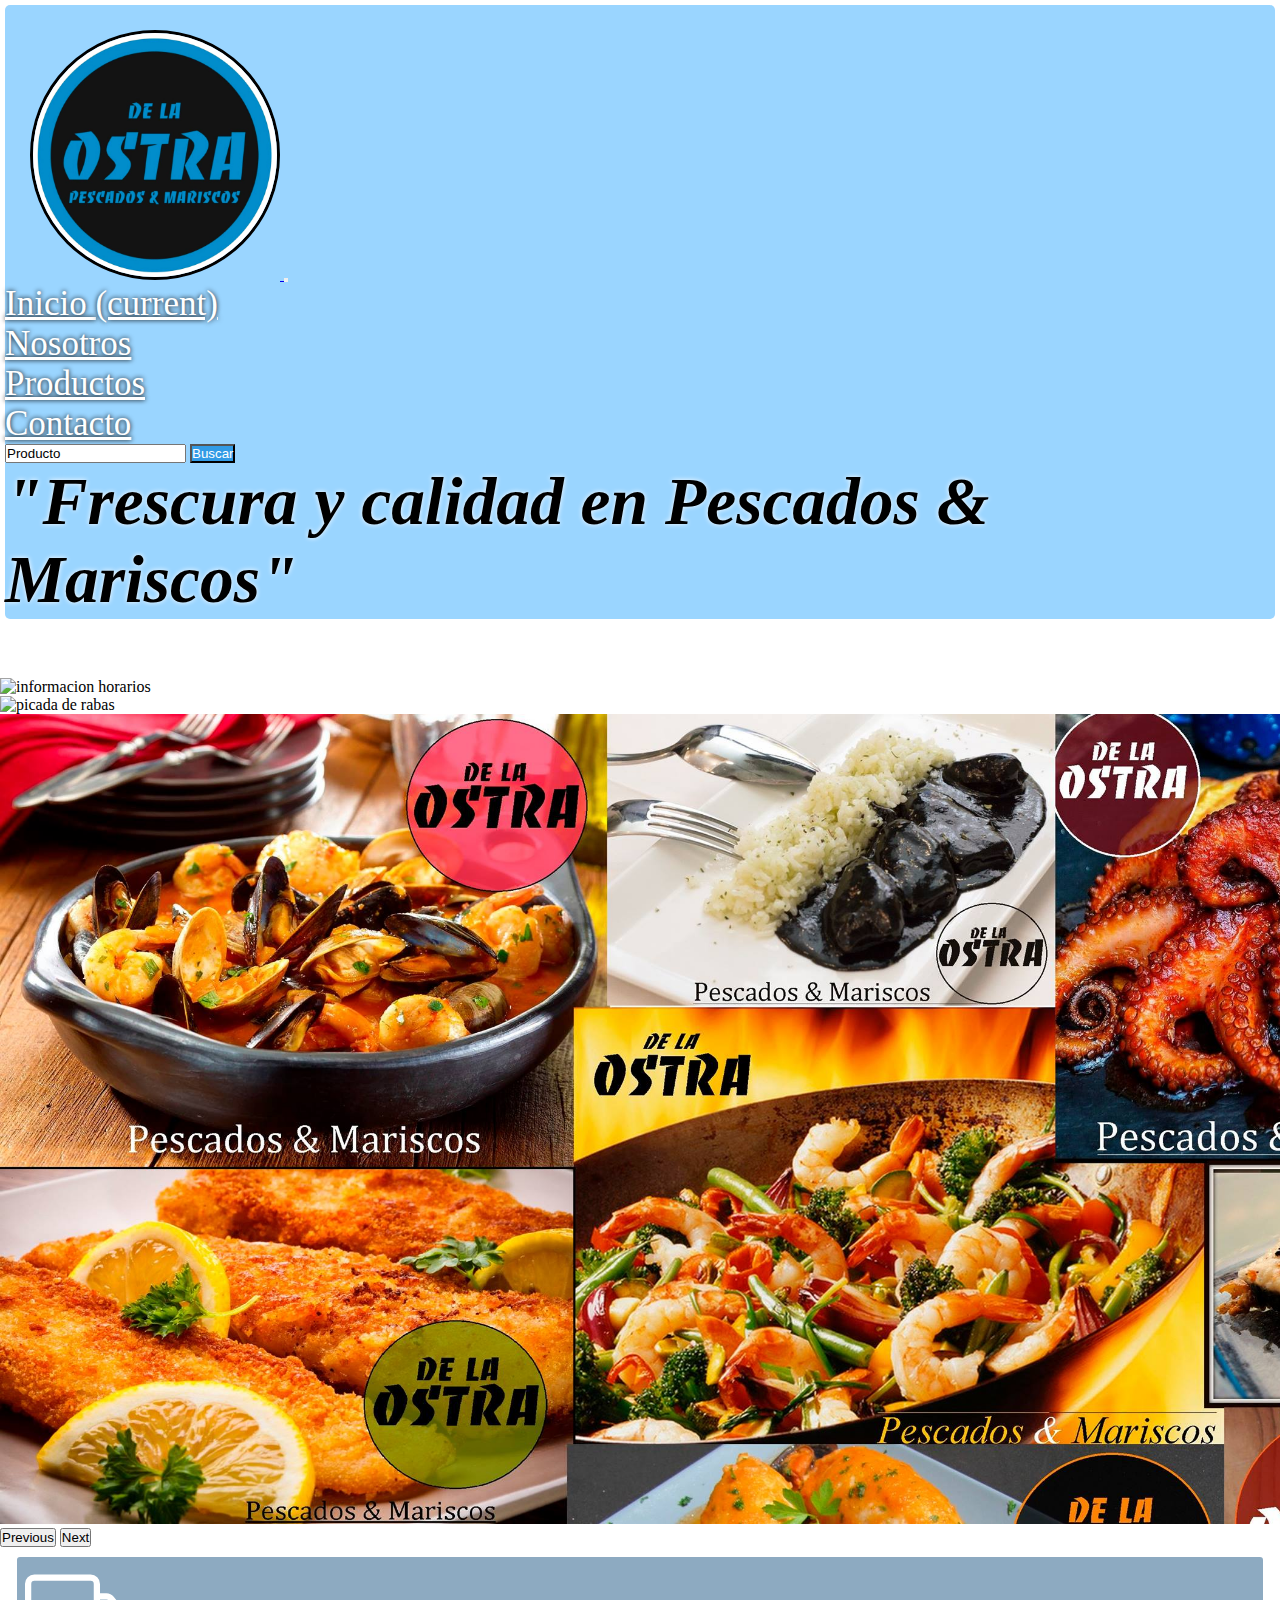
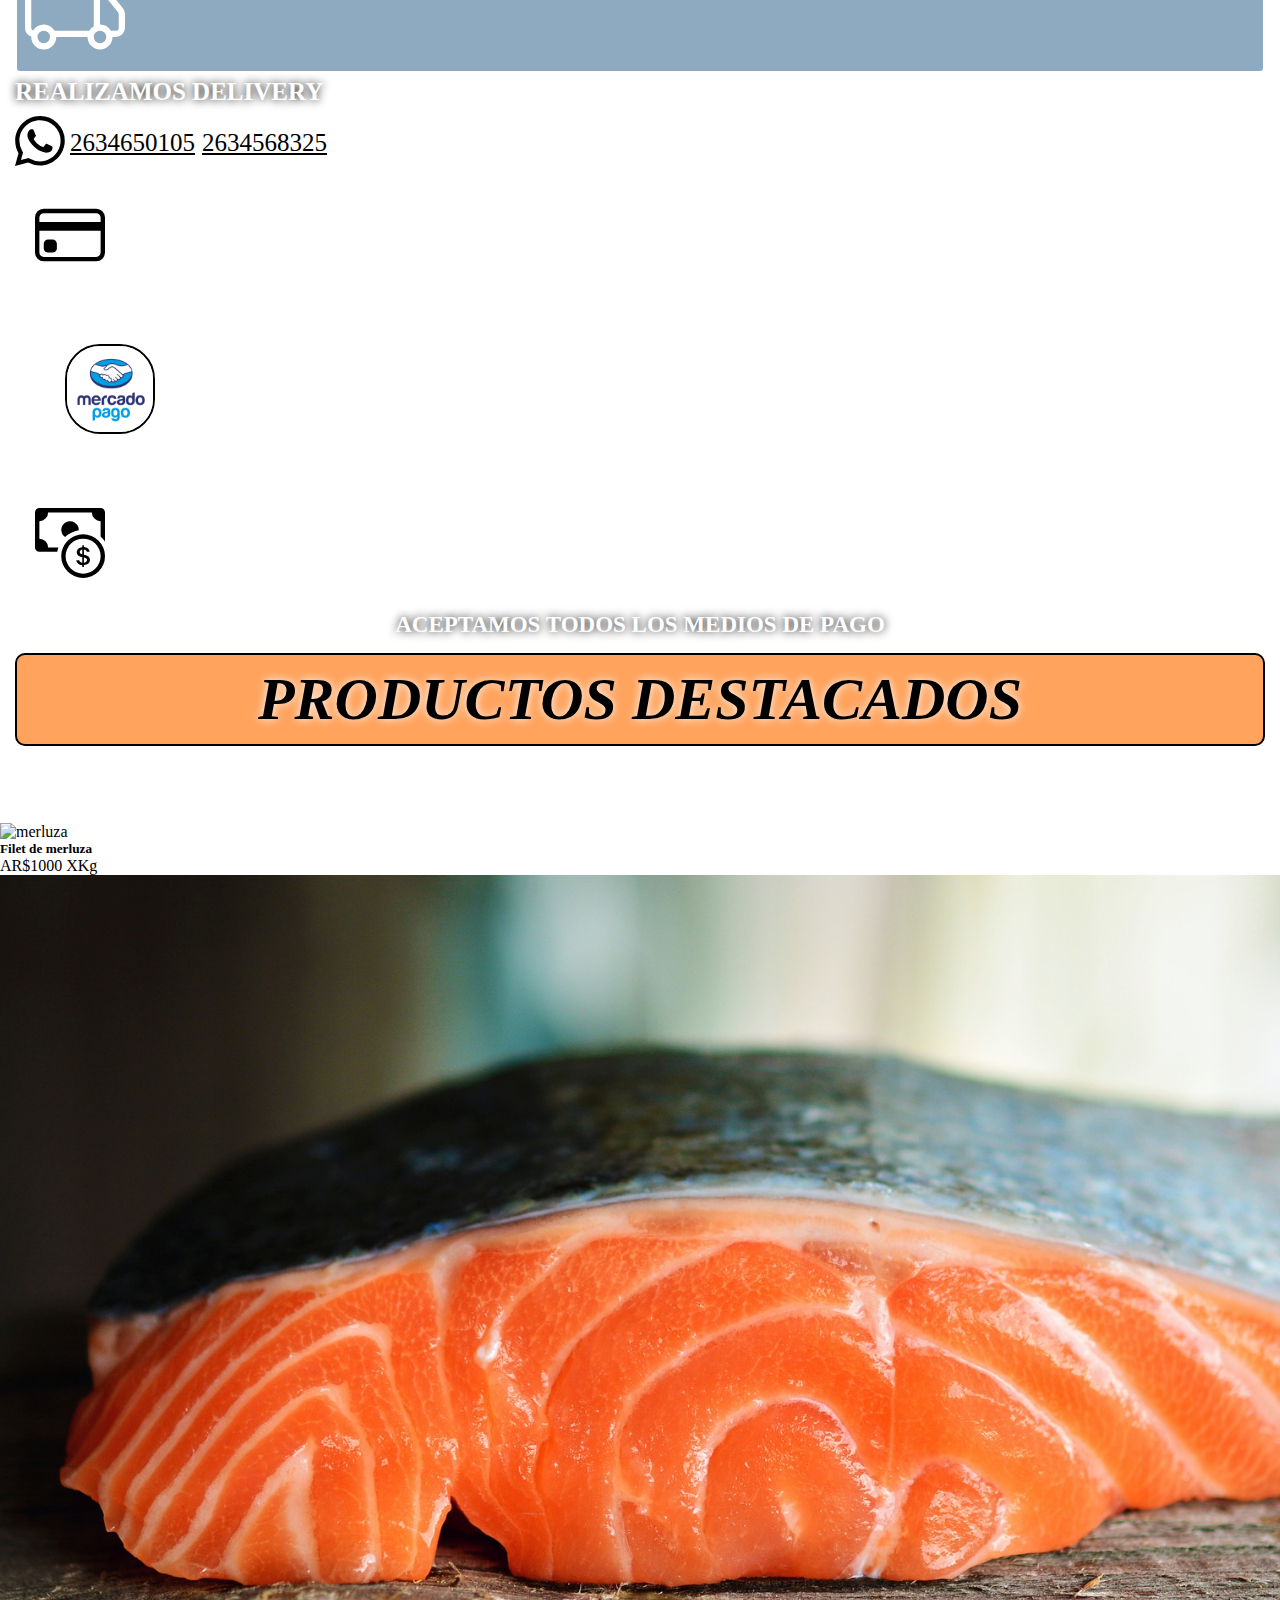
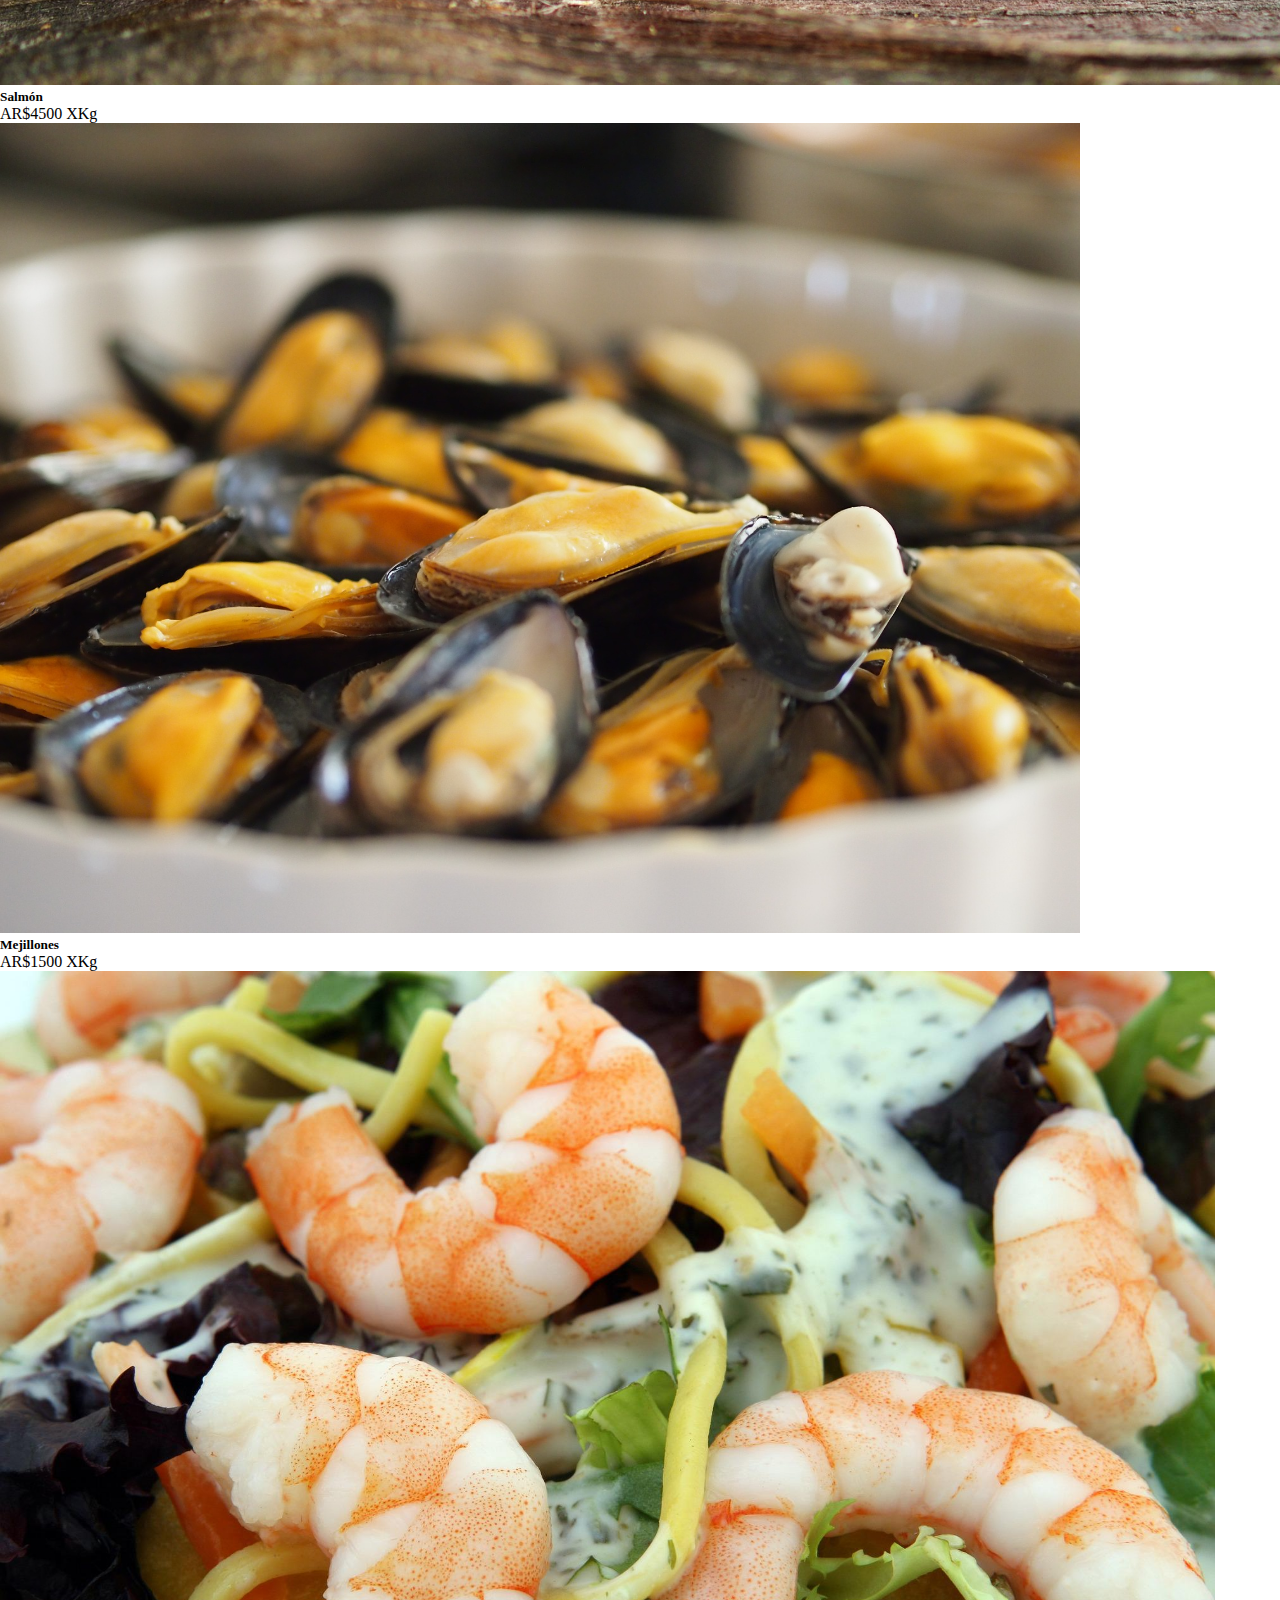
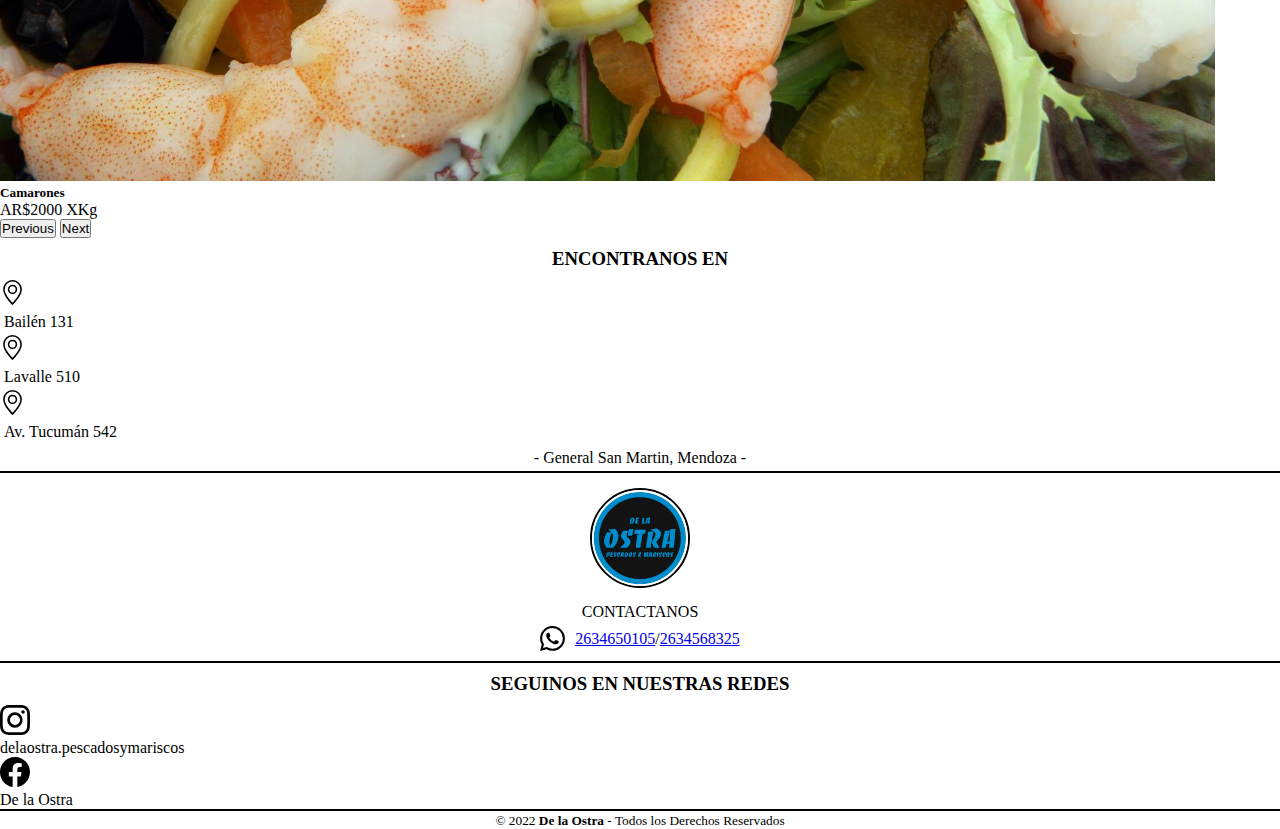
==== commit 29a23f8e: "cambio mobile" ====
--- a/index.html
+++ b/index.html
@@ -11,34 +11,38 @@
 </head>
 <body>
     <!-- nav inicia -->
-    <nav class="navbar navbar-light">
-        <a class="navbar-brand" href="./index.html"><img src="./assets/logostra.jpg" alt="logo de la ostra" class="logo"></a>
-        <form class="form-inline">
-            <input class="form-control mr-sm-2" type="search" placeholder="Producto" aria-label="Search">
-            <button class="btn btn-outline-success my-2 my-sm-0" type="submit">Buscar</button>
-        </form>
-        <div class="container-fluid justify-content-end">
-            <ul class="nav justify-content-end">
-                <li class="nav-item">
-                    <a class="nav-link" href="./index.html">Inicio</a>
-                </li>
-                <li class="nav-item">
-                    <a class="nav-link" href="./pages/nosotros.html">Nosotros</a>
-                </li>
-                <li class="nav-item">
-                    <a class="nav-link" href="./pages/productos.html">Productos</a>
-                </li>
-                <li class="nav-item">
-                    <a class="nav-link" href="./pages/contacto.html">Contacto</a>
+    <nav class="navbar navbar-expand-lg navbar-light">
+        <a class="navbar-brand" href="#">
+            <img src="./assets/logostra.jpg" alt="logo de la ostra" class="logo">
+        </a>
+        <button class="navbar-toggler" type="button" data-toggle="collapse" data-target="#navbarSupportedContent" aria-controls="navbarSupportedContent" aria-expanded="false" aria-label="Toggle navigation">
+            <span class="navbar-toggler-icon"></span>
+        </button>
+        <div class="collapse navbar-collapse" id="navbarSupportedContent">
+            <ul class="navbar-nav mr-auto">
+                <li class="nav-item">
+                <a class="nav-link" href="./index.html">Inicio <span class="sr-only">(current)</span></a>
+                </li>
+                <li class="nav-item">
+                <a class="nav-link" href="./pages/nosotros.html">Nosotros</a>
+                </li>
+                <li class="nav-item">
+                <a class="nav-link" href="./pages/productos.html">Productos</a>
+                </li>
+                <li class="nav-item">
+                <a class="nav-link" href="./pages/contacto.html">Contacto</a>
                 </li>
             </ul>
-        </div>
-        <div class="container-fluid d-flex flex-column justify-content-center align-items-center">
-            <h2 class="h4 frase">"Frescura y calidad en Pescados & Mariscos"</h2>
+            <form class="form-inline my-2 my-lg-0">
+                <input class="form-control mr-sm-2" type="search" placeholder="Producto" aria-label="Search">
+                <button class="btn btn-outline-success my-2 my-sm-0" type="submit">Buscar</button>
+            </form>
+        </div>
+        <div class="frase">
+            <h2 class="h4">"Frescura y calidad en Pescados & Mariscos"</h2>
         </div>
     </nav>
     <!-- nav fin -->
-
     <!-- carrousel inicia -->
     <div id="carouselExampleIndicators" class="carousel slide" data-ride="carousel">
         <ol class="carousel-indicators">
@@ -48,13 +52,13 @@
         </ol>
         <div class="carousel-inner">
             <div class="carousel-item active">
-                <img src="./assets/langostinosplato.jpg" class="d-block w-100" alt="langostinos">
+                <img src="./assets/horarios.jpg" class="d-block w-100" alt="informacion horarios">
             </div>
             <div class="carousel-item">
-                <img src="./assets/sushi.jpg" class="d-block w-100" alt="sushi">
+                <img src="./assets/picada de mar.jpg" class="d-block w-100" alt="picada de rabas">
             </div>
             <div class="carousel-item">
-                <img src="./assets/rabasplato.jpg" class="d-block w-100" alt="rabas">
+                <img src="./assets/productos.jpg" class="d-block w-100" alt="mix de productos">
             </div>
         </div>
         <button class="carousel-control-prev" type="button" data-target="#carouselExampleIndicators" data-slide="prev">
@@ -68,43 +72,50 @@
     </div>
         <!-- carrousel fin -->
 
-    <main class="main">
-        <div class="divArriba">
-            <div class="camion">
-                <svg xmlns="http://www.w3.org/2000/svg" width="16" height="16" fill="currentColor" class="bi bi-truck" viewBox="0 0 16 16">
-                <path d="M0 3.5A1.5 1.5 0 0 1 1.5 2h9A1.5 1.5 0 0 1 12 3.5V5h1.02a1.5 1.5 0 0 1 1.17.563l1.481 1.85a1.5 1.5 0 0 1 .329.938V10.5a1.5 1.5 0 0 1-1.5 1.5H14a2 2 0 1 1-4 0H5a2 2 0 1 1-3.998-.085A1.5 1.5 0 0 1 0 10.5v-7zm1.294 7.456A1.999 1.999 0 0 1 4.732 11h5.536a2.01 2.01 0 0 1 .732-.732V3.5a.5.5 0 0 0-.5-.5h-9a.5.5 0 0 0-.5.5v7a.5.5 0 0 0 .294.456zM12 10a2 2 0 0 1 1.732 1h.768a.5.5 0 0 0 .5-.5V8.35a.5.5 0 0 0-.11-.312l-1.48-1.85A.5.5 0 0 0 13.02 6H12v4zm-9 1a1 1 0 1 0 0 2 1 1 0 0 0 0-2zm9 0a1 1 0 1 0 0 2 1 1 0 0 0 0-2z"/>
-                </svg>
-            </div>
-            <h3 class="realizamosDelivery h5">REALIZAMOS DELIVERY</h3>
-            <div class="divWsp">
-                <svg xmlns="http://www.w3.org/2000/svg" width="16" height="16" fill="currentColor" class="bi bi-whatsapp" viewBox="0 0 16 16">
-                    <path d="M13.601 2.326A7.854 7.854 0 0 0 7.994 0C3.627 0 .068 3.558.064 7.926c0 1.399.366 2.76 1.057 3.965L0 16l4.204-1.102a7.933 7.933 0 0 0 3.79.965h.004c4.368 0 7.926-3.558 7.93-7.93A7.898 7.898 0 0 0 13.6 2.326zM7.994 14.521a6.573 6.573 0 0 1-3.356-.92l-.24-.144-2.494.654.666-2.433-.156-.251a6.56 6.56 0 0 1-1.007-3.505c0-3.626 2.957-6.584 6.591-6.584a6.56 6.56 0 0 1 4.66 1.931 6.557 6.557 0 0 1 1.928 4.66c-.004 3.639-2.961 6.592-6.592 6.592zm3.615-4.934c-.197-.099-1.17-.578-1.353-.646-.182-.065-.315-.099-.445.099-.133.197-.513.646-.627.775-.114.133-.232.148-.43.05-.197-.1-.836-.308-1.592-.985-.59-.525-.985-1.175-1.103-1.372-.114-.198-.011-.304.088-.403.087-.088.197-.232.296-.346.1-.114.133-.198.198-.33.065-.134.034-.248-.015-.347-.05-.099-.445-1.076-.612-1.47-.16-.389-.323-.335-.445-.34-.114-.007-.247-.007-.38-.007a.729.729 0 0 0-.529.247c-.182.198-.691.677-.691 1.654 0 .977.71 1.916.81 2.049.098.133 1.394 2.132 3.383 2.992.47.205.84.326 1.129.418.475.152.904.129 1.246.08.38-.058 1.171-.48 1.338-.943.164-.464.164-.86.114-.943-.049-.084-.182-.133-.38-.232z"/>
-                </svg>
-                <p class="p"><a href="https://api.whatsapp.com/send?phone=2634650105" target="_blank">2634650105</a></p>
-                <p class="p">/</p>
-                <p class="p"><a href="https://api.whatsapp.com/send?phone=2634568325" target="_blank">2634568325</a></p>
-            </div>
-        </div>
-        <div class="divAbajo">
-            <div class="divMpago">
-                <svg xmlns="http://www.w3.org/2000/svg" width="16" height="16" fill="currentColor" class="bi bi-credit-card" viewBox="0 0 16 16">
-                <path d="M0 4a2 2 0 0 1 2-2h12a2 2 0 0 1 2 2v8a2 2 0 0 1-2 2H2a2 2 0 0 1-2-2V4zm2-1a1 1 0 0 0-1 1v1h14V4a1 1 0 0 0-1-1H2zm13 4H1v5a1 1 0 0 0 1 1h12a1 1 0 0 0 1-1V7z"/>
-                <path d="M2 10a1 1 0 0 1 1-1h1a1 1 0 0 1 1 1v1a1 1 0 0 1-1 1H3a1 1 0 0 1-1-1v-1z"/>
-                </svg>
-                <img src="./assets/mercado pago.jpg" alt="logo mercadoPago" class="mercadoPago">
-                <svg xmlns="http://www.w3.org/2000/svg" width="16" height="16" fill="currentColor" class="bi bi-cash-coin" viewBox="0 0 16 16">
-                <path fill-rule="evenodd" d="M11 15a4 4 0 1 0 0-8 4 4 0 0 0 0 8zm5-4a5 5 0 1 1-10 0 5 5 0 0 1 10 0z"/>
-                <path d="M9.438 11.944c.047.596.518 1.06 1.363 1.116v.44h.375v-.443c.875-.061 1.386-.529 1.386-1.207 0-.618-.39-.936-1.09-1.1l-.296-.07v-1.2c.376.043.614.248.671.532h.658c-.047-.575-.54-1.024-1.329-1.073V8.5h-.375v.45c-.747.073-1.255.522-1.255 1.158 0 .562.378.92 1.007 1.066l.248.061v1.272c-.384-.058-.639-.27-.696-.563h-.668zm1.36-1.354c-.369-.085-.569-.26-.569-.522 0-.294.216-.514.572-.578v1.1h-.003zm.432.746c.449.104.655.272.655.569 0 .339-.257.571-.709.614v-1.195l.054.012z"/>
-                <path d="M1 0a1 1 0 0 0-1 1v8a1 1 0 0 0 1 1h4.083c.058-.344.145-.678.258-1H3a2 2 0 0 0-2-2V3a2 2 0 0 0 2-2h10a2 2 0 0 0 2 2v3.528c.38.34.717.728 1 1.154V1a1 1 0 0 0-1-1H1z"/>
-                <path d="M9.998 5.083 10 5a2 2 0 1 0-3.132 1.65 5.982 5.982 0 0 1 3.13-1.567z"/>
-                </svg>
-            </div>
-            <h3 class="mediosDePago h5">ACEPTAMOS TODOS LOS MEDIOS DE PAGO</h3>
+    <main>
+        <div class="divPadre">
+            <div class="divArriba">
+                <div class="camion">
+                    <svg xmlns="http://www.w3.org/2000/svg" width="16" height="16" fill="currentColor" class="bi bi-truck" viewBox="0 0 16 16">
+                    <path d="M0 3.5A1.5 1.5 0 0 1 1.5 2h9A1.5 1.5 0 0 1 12 3.5V5h1.02a1.5 1.5 0 0 1 1.17.563l1.481 1.85a1.5 1.5 0 0 1 .329.938V10.5a1.5 1.5 0 0 1-1.5 1.5H14a2 2 0 1 1-4 0H5a2 2 0 1 1-3.998-.085A1.5 1.5 0 0 1 0 10.5v-7zm1.294 7.456A1.999 1.999 0 0 1 4.732 11h5.536a2.01 2.01 0 0 1 .732-.732V3.5a.5.5 0 0 0-.5-.5h-9a.5.5 0 0 0-.5.5v7a.5.5 0 0 0 .294.456zM12 10a2 2 0 0 1 1.732 1h.768a.5.5 0 0 0 .5-.5V8.35a.5.5 0 0 0-.11-.312l-1.48-1.85A.5.5 0 0 0 13.02 6H12v4zm-9 1a1 1 0 1 0 0 2 1 1 0 0 0 0-2zm9 0a1 1 0 1 0 0 2 1 1 0 0 0 0-2z"/>
+                    </svg>
+                </div>
+                <h3 class="realizamosDelivery h6">REALIZAMOS DELIVERY</h3>
+                <div class="divWsp">
+                    <div class="wsp">
+                        <svg xmlns="http://www.w3.org/2000/svg" width="16" height="16" fill="currentColor" class="bi bi-whatsapp" viewBox="0 0 16 16">
+                            <path d="M13.601 2.326A7.854 7.854 0 0 0 7.994 0C3.627 0 .068 3.558.064 7.926c0 1.399.366 2.76 1.057 3.965L0 16l4.204-1.102a7.933 7.933 0 0 0 3.79.965h.004c4.368 0 7.926-3.558 7.93-7.93A7.898 7.898 0 0 0 13.6 2.326zM7.994 14.521a6.573 6.573 0 0 1-3.356-.92l-.24-.144-2.494.654.666-2.433-.156-.251a6.56 6.56 0 0 1-1.007-3.505c0-3.626 2.957-6.584 6.591-6.584a6.56 6.56 0 0 1 4.66 1.931 6.557 6.557 0 0 1 1.928 4.66c-.004 3.639-2.961 6.592-6.592 6.592zm3.615-4.934c-.197-.099-1.17-.578-1.353-.646-.182-.065-.315-.099-.445.099-.133.197-.513.646-.627.775-.114.133-.232.148-.43.05-.197-.1-.836-.308-1.592-.985-.59-.525-.985-1.175-1.103-1.372-.114-.198-.011-.304.088-.403.087-.088.197-.232.296-.346.1-.114.133-.198.198-.33.065-.134.034-.248-.015-.347-.05-.099-.445-1.076-.612-1.47-.16-.389-.323-.335-.445-.34-.114-.007-.247-.007-.38-.007a.729.729 0 0 0-.529.247c-.182.198-.691.677-.691 1.654 0 .977.71 1.916.81 2.049.098.133 1.394 2.132 3.383 2.992.47.205.84.326 1.129.418.475.152.904.129 1.246.08.38-.058 1.171-.48 1.338-.943.164-.464.164-.86.114-.943-.049-.084-.182-.133-.38-.232z"/>
+                        </svg>
+                    </div>
+                    <p class="p"><a href="https://api.whatsapp.com/send?phone=2634650105" target="_blank">2634650105</a></p>
+                    <p class="p">/</p>
+                    <p class="p"><a href="https://api.whatsapp.com/send?phone=2634568325" target="_blank">2634568325</a></p>
+                </div>
+            </div>
+            <div class="divAbajo">
+                <div class="divMpago">
+                    <div class="tarjC">
+                        <svg xmlns="http://www.w3.org/2000/svg" width="16" height="16" fill="currentColor" class="bi bi-credit-card" viewBox="0 0 16 16">
+                        <path d="M0 4a2 2 0 0 1 2-2h12a2 2 0 0 1 2 2v8a2 2 0 0 1-2 2H2a2 2 0 0 1-2-2V4zm2-1a1 1 0 0 0-1 1v1h14V4a1 1 0 0 0-1-1H2zm13 4H1v5a1 1 0 0 0 1 1h12a1 1 0 0 0 1-1V7z"/>
+                        <path d="M2 10a1 1 0 0 1 1-1h1a1 1 0 0 1 1 1v1a1 1 0 0 1-1 1H3a1 1 0 0 1-1-1v-1z"/>
+                        </svg>
+                    </div>
+                    <img src="./assets/mercado pago.jpg" alt="logo mercadoPago" class="mercadoPago">
+                    <div class="plata">
+                        <svg xmlns="http://www.w3.org/2000/svg" width="16" height="16" fill="currentColor" class="bi bi-cash-coin" viewBox="0 0 16 16">
+                        <path fill-rule="evenodd" d="M11 15a4 4 0 1 0 0-8 4 4 0 0 0 0 8zm5-4a5 5 0 1 1-10 0 5 5 0 0 1 10 0z"/>
+                        <path d="M9.438 11.944c.047.596.518 1.06 1.363 1.116v.44h.375v-.443c.875-.061 1.386-.529 1.386-1.207 0-.618-.39-.936-1.09-1.1l-.296-.07v-1.2c.376.043.614.248.671.532h.658c-.047-.575-.54-1.024-1.329-1.073V8.5h-.375v.45c-.747.073-1.255.522-1.255 1.158 0 .562.378.92 1.007 1.066l.248.061v1.272c-.384-.058-.639-.27-.696-.563h-.668zm1.36-1.354c-.369-.085-.569-.26-.569-.522 0-.294.216-.514.572-.578v1.1h-.003zm.432.746c.449.104.655.272.655.569 0 .339-.257.571-.709.614v-1.195l.054.012z"/>
+                        <path d="M1 0a1 1 0 0 0-1 1v8a1 1 0 0 0 1 1h4.083c.058-.344.145-.678.258-1H3a2 2 0 0 0-2-2V3a2 2 0 0 0 2-2h10a2 2 0 0 0 2 2v3.528c.38.34.717.728 1 1.154V1a1 1 0 0 0-1-1H1z"/>
+                        <path d="M9.998 5.083 10 5a2 2 0 1 0-3.132 1.65 5.982 5.982 0 0 1 3.13-1.567z"/>
+                        </svg>
+                    </div>
+                </div>
+                <h3 class="mediosDePago h6">ACEPTAMOS TODOS LOS MEDIOS DE PAGO</h3>
+            </div>
         </div>
         <div class="productosDestacados">
             <h2 class="h2pD h4">PRODUCTOS DESTACADOS</h2>
         </div>
-
     <!-- carousel inicia -->
         <div class="container">
             <div id="carouselExampleCaptions" class="carousel slide carrousel2" data-ride="carousel">
@@ -156,35 +167,37 @@
         </div>
     <!-- carousel fin -->
     </main>
-    <footer class="footer">
+    <footer>
         <div class="divEncontranos">
-            <h3 class="h4">ENCONTRANOS EN</h3>
-            <div class="divE1">
+            <h3 class="encontranos h6">ENCONTRANOS EN</h3>
+            <div class="divE">
                 <svg xmlns="http://www.w3.org/2000/svg" width="16" height="16" fill="currentColor" class="bi bi-geo-alt" viewBox="0 0 16 16">
                     <path d="M12.166 8.94c-.524 1.062-1.234 2.12-1.96 3.07A31.493 31.493 0 0 1 8 14.58a31.481 31.481 0 0 1-2.206-2.57c-.726-.95-1.436-2.008-1.96-3.07C3.304 7.867 3 6.862 3 6a5 5 0 0 1 10 0c0 .862-.305 1.867-.834 2.94zM8 16s6-5.686 6-10A6 6 0 0 0 2 6c0 4.314 6 10 6 10z"/>
                     <path d="M8 8a2 2 0 1 1 0-4 2 2 0 0 1 0 4zm0 1a3 3 0 1 0 0-6 3 3 0 0 0 0 6z"/>
                 </svg>
-                <p>Bailén 131</p>
-            </div>
-            <div class="divE2">
+                <p class="h6">Bailén 131</p>
+            </div>
+            <div class="divE">
                 <svg xmlns="http://www.w3.org/2000/svg" width="16" height="16" fill="currentColor" class="bi bi-geo-alt" viewBox="0 0 16 16">
                 <path d="M12.166 8.94c-.524 1.062-1.234 2.12-1.96 3.07A31.493 31.493 0 0 1 8 14.58a31.481 31.481 0 0 1-2.206-2.57c-.726-.95-1.436-2.008-1.96-3.07C3.304 7.867 3 6.862 3 6a5 5 0 0 1 10 0c0 .862-.305 1.867-.834 2.94zM8 16s6-5.686 6-10A6 6 0 0 0 2 6c0 4.314 6 10 6 10z"/>
                 <path d="M8 8a2 2 0 1 1 0-4 2 2 0 0 1 0 4zm0 1a3 3 0 1 0 0-6 3 3 0 0 0 0 6z"/>
                 </svg>
-                <p>Lavalle 510</p>
-            </div>
-            <div class="divE3">
+                <p class="h6">Lavalle 510</p>
+            </div>
+            <div class="divE">
                 <svg xmlns="http://www.w3.org/2000/svg" width="16" height="16" fill="currentColor" class="bi bi-geo-alt" viewBox="0 0 16 16">
                 <path d="M12.166 8.94c-.524 1.062-1.234 2.12-1.96 3.07A31.493 31.493 0 0 1 8 14.58a31.481 31.481 0 0 1-2.206-2.57c-.726-.95-1.436-2.008-1.96-3.07C3.304 7.867 3 6.862 3 6a5 5 0 0 1 10 0c0 .862-.305 1.867-.834 2.94zM8 16s6-5.686 6-10A6 6 0 0 0 2 6c0 4.314 6 10 6 10z"/>
                 <path d="M8 8a2 2 0 1 1 0-4 2 2 0 0 1 0 4zm0 1a3 3 0 1 0 0-6 3 3 0 0 0 0 6z"/>
                 </svg>
-                <p>Av. Tucumán 542</p>
-            </div>
-            <p class="pSm">- General San Martin, Mendoza -</p>
+                <p class="h6">Av. Tucumán 542</p>
+            </div>
+            <p class="pSm h6">- General San Martin, Mendoza -</p>
         </div>
         <div class="divLogoFooter">
-            <a href="./index.html" class="enlace"><img src="./assets/logostra.jpg" alt="logo de la ostra" class="logo"></a>
-            <p class="contactanos">CONTACTANOS</p>
+            <a href="./index.html" class="enlace">
+                <img src="./assets/logostra.jpg" alt="logo de la ostra" class="logo">
+            </a>
+            <p class="contactanos h6">CONTACTANOS</p>
             <div class="divF2">
                 <svg xmlns="http://www.w3.org/2000/svg" width="16" height="16" fill="currentColor" class="bi bi-whatsapp" viewBox="0 0 16 16">
                 <path d="M13.601 2.326A7.854 7.854 0 0 0 7.994 0C3.627 0 .068 3.558.064 7.926c0 1.399.366 2.76 1.057 3.965L0 16l4.204-1.102a7.933 7.933 0 0 0 3.79.965h.004c4.368 0 7.926-3.558 7.93-7.93A7.898 7.898 0 0 0 13.6 2.326zM7.994 14.521a6.573 6.573 0 0 1-3.356-.92l-.24-.144-2.494.654.666-2.433-.156-.251a6.56 6.56 0 0 1-1.007-3.505c0-3.626 2.957-6.584 6.591-6.584a6.56 6.56 0 0 1 4.66 1.931 6.557 6.557 0 0 1 1.928 4.66c-.004 3.639-2.961 6.592-6.592 6.592zm3.615-4.934c-.197-.099-1.17-.578-1.353-.646-.182-.065-.315-.099-.445.099-.133.197-.513.646-.627.775-.114.133-.232.148-.43.05-.197-.1-.836-.308-1.592-.985-.59-.525-.985-1.175-1.103-1.372-.114-.198-.011-.304.088-.403.087-.088.197-.232.296-.346.1-.114.133-.198.198-.33.065-.134.034-.248-.015-.347-.05-.099-.445-1.076-.612-1.47-.16-.389-.323-.335-.445-.34-.114-.007-.247-.007-.38-.007a.729.729 0 0 0-.529.247c-.182.198-.691.677-.691 1.654 0 .977.71 1.916.81 2.049.098.133 1.394 2.132 3.383 2.992.47.205.84.326 1.129.418.475.152.904.129 1.246.08.38-.058 1.171-.48 1.338-.943.164-.464.164-.86.114-.943-.049-.084-.182-.133-.38-.232z"/>
@@ -195,18 +208,18 @@
             </div>
         </div>
         <div class="divRedes">
-            <h3 class="h4">SEGUINOS EN NUESTRAS REDES</h3>
-            <div class="divR1">
+            <h3 class="seguinos h6">SEGUINOS EN NUESTRAS REDES</h3>
+            <div class="divR">
                 <svg xmlns="http://www.w3.org/2000/svg" width="16" height="16" fill="currentColor" class="bi bi-instagram" viewBox="0 0 16 16">
                 <path d="M8 0C5.829 0 5.556.01 4.703.048 3.85.088 3.269.222 2.76.42a3.917 3.917 0 0 0-1.417.923A3.927 3.927 0 0 0 .42 2.76C.222 3.268.087 3.85.048 4.7.01 5.555 0 5.827 0 8.001c0 2.172.01 2.444.048 3.297.04.852.174 1.433.372 1.942.205.526.478.972.923 1.417.444.445.89.719 1.416.923.51.198 1.09.333 1.942.372C5.555 15.99 5.827 16 8 16s2.444-.01 3.298-.048c.851-.04 1.434-.174 1.943-.372a3.916 3.916 0 0 0 1.416-.923c.445-.445.718-.891.923-1.417.197-.509.332-1.09.372-1.942C15.99 10.445 16 10.173 16 8s-.01-2.445-.048-3.299c-.04-.851-.175-1.433-.372-1.941a3.926 3.926 0 0 0-.923-1.417A3.911 3.911 0 0 0 13.24.42c-.51-.198-1.092-.333-1.943-.372C10.443.01 10.172 0 7.998 0h.003zm-.717 1.442h.718c2.136 0 2.389.007 3.232.046.78.035 1.204.166 1.486.275.373.145.64.319.92.599.28.28.453.546.598.92.11.281.24.705.275 1.485.039.843.047 1.096.047 3.231s-.008 2.389-.047 3.232c-.035.78-.166 1.203-.275 1.485a2.47 2.47 0 0 1-.599.919c-.28.28-.546.453-.92.598-.28.11-.704.24-1.485.276-.843.038-1.096.047-3.232.047s-2.39-.009-3.233-.047c-.78-.036-1.203-.166-1.485-.276a2.478 2.478 0 0 1-.92-.598 2.48 2.48 0 0 1-.6-.92c-.109-.281-.24-.705-.275-1.485-.038-.843-.046-1.096-.046-3.233 0-2.136.008-2.388.046-3.231.036-.78.166-1.204.276-1.486.145-.373.319-.64.599-.92.28-.28.546-.453.92-.598.282-.11.705-.24 1.485-.276.738-.034 1.024-.044 2.515-.045v.002zm4.988 1.328a.96.96 0 1 0 0 1.92.96.96 0 0 0 0-1.92zm-4.27 1.122a4.109 4.109 0 1 0 0 8.217 4.109 4.109 0 0 0 0-8.217zm0 1.441a2.667 2.667 0 1 1 0 5.334 2.667 2.667 0 0 1 0-5.334z"/>
                 </svg>
-                <p><a href="https://www.instagram.com/" target="_blank">delaostra.pescadosymariscos</a></p>
-            </div>
-            <div class="divR2">
+                <p><a href="https://www.instagram.com/delaostra.pescadosymariscos/" target="_blank">delaostra.pescadosymariscos</a></p>
+            </div>
+            <div class="divR">
                 <svg xmlns="http://www.w3.org/2000/svg" width="16" height="16" fill="currentColor" class="bi bi-facebook" viewBox="0 0 16 16">
                 <path d="M16 8.049c0-4.446-3.582-8.05-8-8.05C3.58 0-.002 3.603-.002 8.05c0 4.017 2.926 7.347 6.75 7.951v-5.625h-2.03V8.05H6.75V6.275c0-2.017 1.195-3.131 3.022-3.131.876 0 1.791.157 1.791.157v1.98h-1.009c-.993 0-1.303.621-1.303 1.258v1.51h2.218l-.354 2.326H9.25V16c3.824-.604 6.75-3.934 6.75-7.951z"/>
                 </svg>
-                <p><a href="https://www.facebook.com/" target="_blank">De la Ostra</a></p>
+                <p><a href="https://www.facebook.com/DelaOstra" target="_blank">De la Ostra</a></p>
             </div>
         </div>
         <div class="copy">
--- a/estilo/estilo.css
+++ b/estilo/estilo.css
@@ -5,7 +5,9 @@
 }
 
 .navbar{
+    margin: 5px;
     background-color: #9ad5ff;
+    border-radius: 5px;
 }
 .logo{
     height: 100px;
@@ -31,6 +33,10 @@
 .nav-link{
     color: #ffffff;
     text-shadow: 0 0 5px #000000;
+}
+.nav-link:hover{
+    color: #5cbbff;
+    text-shadow: 0 0 5px #ffffff;
 }
 
 .frase{
@@ -141,14 +147,15 @@
 }
 
 .productosDestacados{
-    text-shadow: 0 0 10px #000000;
+    text-shadow: 0 0 10px #ffffff;
     text-align: center;
     background-color: #ffa35d;
     padding: 10px;
     margin: 5px 5px;
     border: 2px solid black;
-    color: #ffffff;
+    color: #000000;
     font-style: italic;
+    border-radius: 10px;
 }
 
 
@@ -312,47 +319,56 @@
 
 /* PÁG NOSOTROS - PÁG NOSOTROS - PÁG NOSOTROS - PÁG NOSOTROS - PÁG NOSOTROS - PÁG NOSOTROS -  */
 
-.mainNosotros{
-    grid-template-columns: 1fr;
-    grid-template-rows: auto auto;
-    grid-template-areas: 
-    "pagNosotros"
-    "parrafo";
-}
-
-.mainNosotros .pagNosotros{
+
+.pagNosotros{
     grid-area: pagNosotros;
-    background-color: #2581CC;
+    background-color: #ffa35d;
     text-shadow: 0 0 10px #ffffff;
     text-align: center;
     padding: 5px;
     border: 2px solid black;
+    border-radius: 10px;
     margin: 5px 5px;
 }
-
-.parrafo{
-    grid-area: parrafo;
-    background-color: #7ac3ff73;
-    padding: 30px;
-    margin: 15px 20px;
-}
-
-.mainNosotros .parrafo p{
-    font-size: 18px;
+.mainNosotros .container{
+    margin-top: 5px;
+    margin-bottom: 5px;
+    background-color: #9ad5ff;
+}
+.mainNosotros .container .card-title{
+    background-color: #ffa35d;
+    border-radius: 10px;
+    font-size: 35px;
+    text-align: center;
+    padding: 10px;
+    color: white;
+    text-shadow: 5px 5px 10px rgb(0, 0, 0);
+}
+.mainNosotros .container .card-text{
+    background-color: #ffa35de0;
+    padding: 20px;
+    border-radius: 10px;
+}
+
+/* PÁG PRODUCTOS - PÁG PRODUCTOS - PÁG PRODUCTOS - PÁG PRODUCTOS - PÁG PRODUCTOS - PÁG PRODUCTOS - PÁG PRODUCTOS -  */
+
+.mainProductos h3{
+    background-color: #ffa35d;
+    text-align: center;
+    border-radius: 10px;
     border: 2px solid black;
-    padding: 10px;
-    background-color: #17518079;
-}
-
+    margin: 5px 5px;
+}
 
 /* PÁG CONTACTO - PÁG CONTACTO - PÁG CONTACTO - PÁG CONTACTO - PÁG CONTACTO - PÁG CONTACTO - PÁG CONTACTO - PÁG CONTACTO -  */
 
 .mainContacto .h3Contacto{
     text-align: center;
-    background-color: #2581CC;
+    background-color: #ffa35d;
     text-shadow: 0 0 10px #ffffff;
     margin: 5px 5px;
     border: 2px solid black;
+    border-radius: 10px;
     padding: 3px;
 }
 
@@ -362,9 +378,10 @@
     grid-template-rows: auto;
     grid-template-areas: 
     "formulario imgSobre";
-    background-color: #41698a70;
+    background-color: #9ad5ffd3;
     margin: 10px 10px;
     height: auto;
+    border-radius: 10px;
 }
 
 .formulario{
@@ -382,7 +399,7 @@
 
 .formCompletar .inputContacto{
     border: none;
-    border-bottom: 2px solid #1061a4;
+    border-bottom: 2px solid #ffa35d;
     background: transparent;
 }
 
@@ -402,17 +419,14 @@
 }
 
 .formulario .boton{
-    border-style: none;
-    height: 20px;
-    width: 60px;
-    margin-top: 10px;
+    background-color: #ffa35dcf;
 }
 
 .imgSobre{
     grid-area: imgSobre;
     align-self: center;
     justify-self: center;
-    color: #1061a4;
+    color: #ffa35de1;
 }
 
 .imgSobre .bi-envelope-fill{
@@ -534,6 +548,9 @@
 }
 
 @media only screen and (min-width:480px){
+    .slide img{
+        height: 50vh;
+    }
     .carrousel2 img{
         height: 48vh;
     }
@@ -571,18 +588,6 @@
         justify-content: center;
         margin-bottom: 10px;
     }
-
-    /* nosotros */
-    .pagNosotros{
-        font-size: 27px;
-    }
-    .parrafo{
-        margin: 20px 20px;
-    }
-    .mainNosotros .parrafo p{
-        font-size: 22px;
-    }
-
 
     /* contacto */
     .mainContacto .h3Contacto{
@@ -608,7 +613,7 @@
         font-size: 25px;
     }
     .slide img{
-        height: 70vh;
+        height: 75vh;
     }
     .main{
         display: grid;
@@ -637,6 +642,8 @@
         grid-area: productosDestacados;
         font-size: 20px;
     }
+
+    /* no logro corregir que el carrousel ocupe todo el ancho */
     .carrousel2 img{
         height: 55vh;
     }
@@ -710,13 +717,18 @@
     }
     /* nosotros */
     .mainNosotros .pagNosotros{
-        font-size: 35px;
-    }
-
-    .mainNosotros .parrafo p{
-        font-size: 28px;
-    }
-
+        font-size: 40px;
+    }
+    .mainNosotros .container{
+        margin-top: 15px;
+        margin-bottom: 15px;
+    }
+    .mainNosotros .container .card-title{
+        font-size: 45px;
+    }
+    .mainNosotros .container .card-text{
+        font-size: 30px;
+    }
     /* contacto */
     .mainContacto .h3Contacto{
         font-size: 35px;
@@ -875,22 +887,20 @@
     .divRedes .divR2 .bi-facebook{
         margin-right: 10px;
     }
-
     /* nosotros */
     .mainNosotros .pagNosotros{
+        font-size: 50px;
+    }
+    .mainNosotros .container{
+        margin-top: 25px;
+        margin-bottom: 25px;
+    }
+    .mainNosotros .container .card-title{
         font-size: 60px;
-        margin: 15px 15px;
-    }
-
-    .mainNosotros .parrafo{
-        margin: 25px 35px;
-        padding: 80px;
-    }
-    .mainNosotros .parrafo p{
-        font-size: 45px;
-    }
-
-
+    }
+    .mainNosotros .container .card-text{
+        font-size: 35px;
+    }
     /* contacto */
     .h3Contacto{
         font-size: 50px;
@@ -904,8 +914,8 @@
         height: 100px;
     }
     .imgSobre .bi-envelope-fill{
-        height: 300px;
-        width: 300px;
+        height: 150px;
+        width: 150px;
     }
     .mainContacto .h3Contacto{ 
         margin: 15px 15px;
@@ -920,13 +930,6 @@
     .mainContacto .sectionContacto .imgSobre .bi-envelope-fill{
         height: 400px;
         width: 400px;
-    }
-    .mainContacto .sectionContacto .formulario .boton{
-        height: 30px;
-        width: 100px;
-        border: 2px solid #000;
-        margin-top: 40px;
-        border-style: none;
     }
     .mainContacto .sectionContacto2{
         margin: 0px 15px 15px;
@@ -1068,18 +1071,10 @@
     .divRedes .divR2 a{
         font-size: 30px;
     }
-
-    /* nosotros */
-    .mainNosotros .pagNosotros{
-        font-size: 100px;
-        margin: 25px 15px;
-    }
-    .mainNosotros .parrafo{
-        margin: 30px 50px;
-    }
-    .mainNosotros .parrafo p{
-        font-size: 55px;
-    }
+        /* nosotros */
+        .mainNosotros .pagNosotros{
+            font-size: 70px;
+        }
     /* contacto */
     .mainContacto .h3Contacto{
         font-size: 100px;
@@ -1101,10 +1096,7 @@
         margin-right: 80px;
     }
     .mainContacto .sectionContacto .formulario .boton{
-        height: 50px;
-        width: 150px;
-        font-size: 30px;
-        margin-bottom: 25px;
+        font-size: 35px;
     }
     .mainContacto .sectionContacto2{
         display: grid;
@@ -1156,4 +1148,4 @@
     .segundoH32 p{
         font-size: 35px;
     }
-}+}
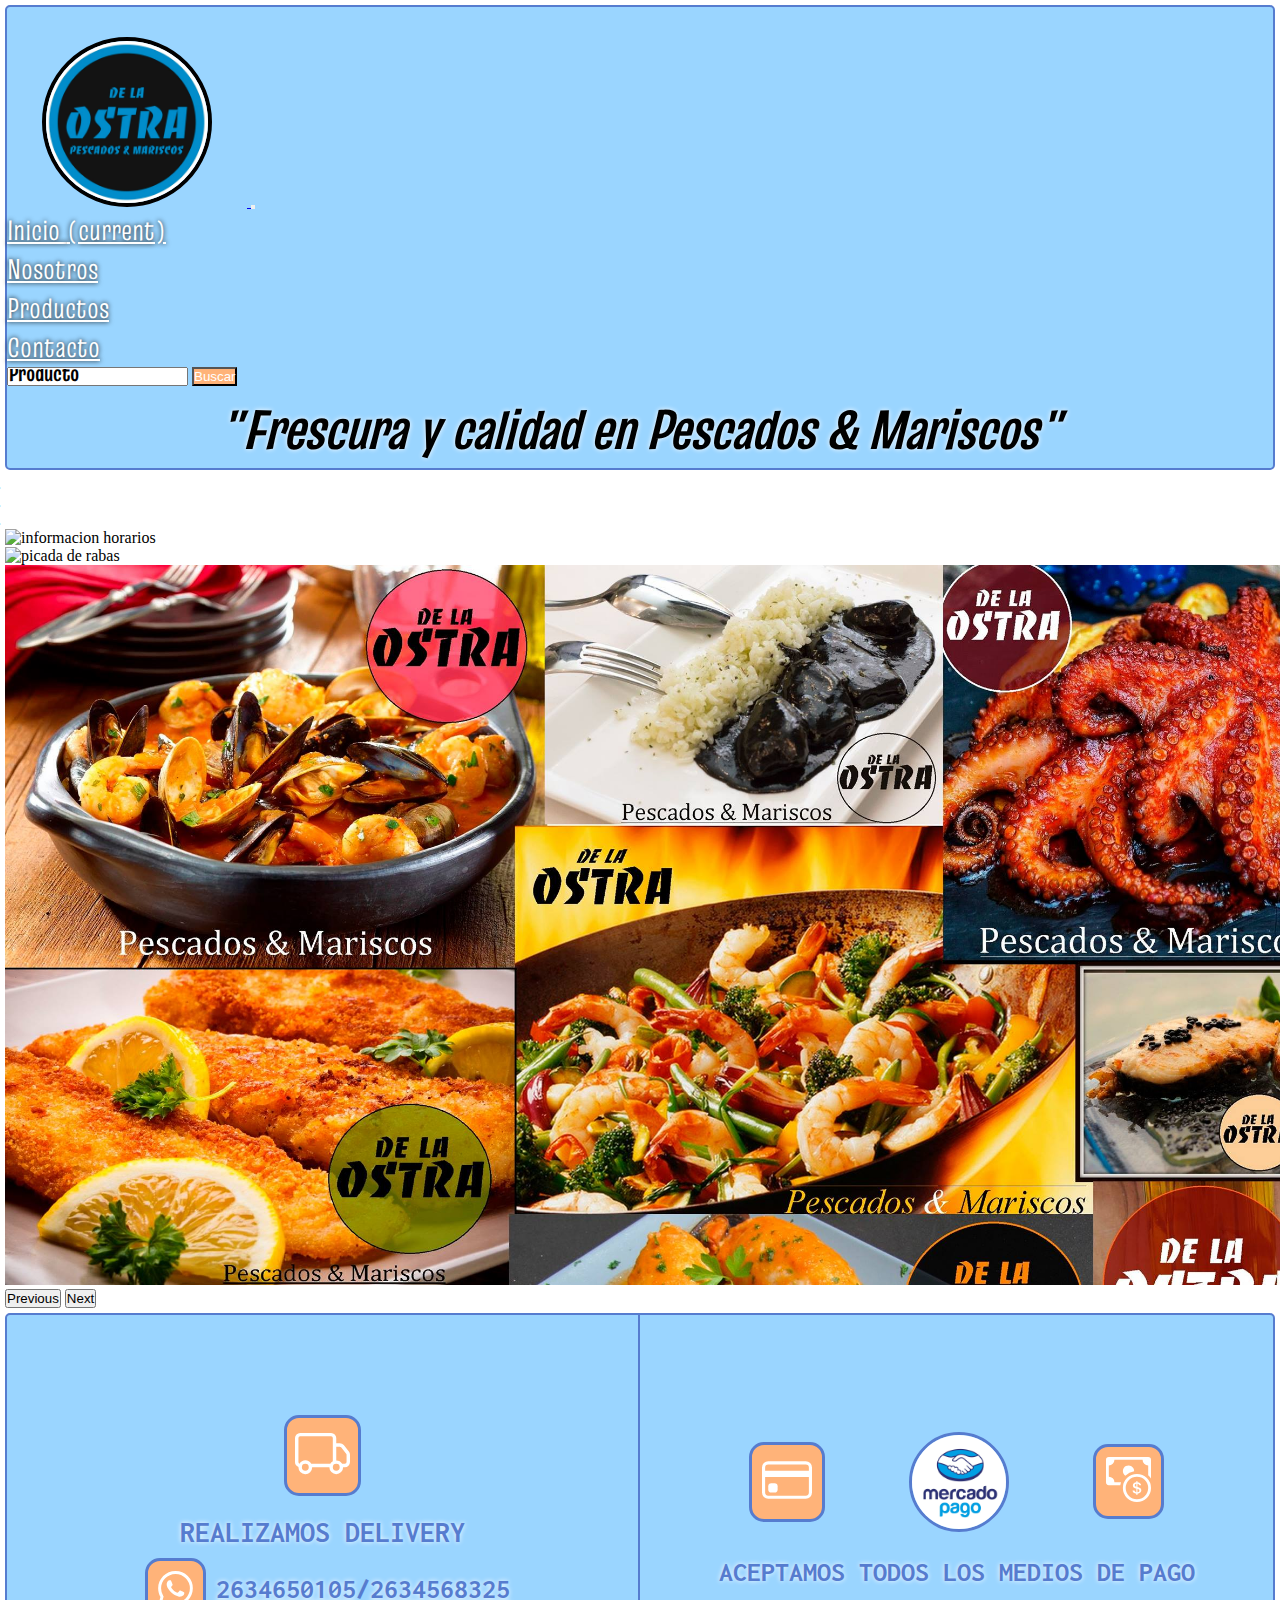
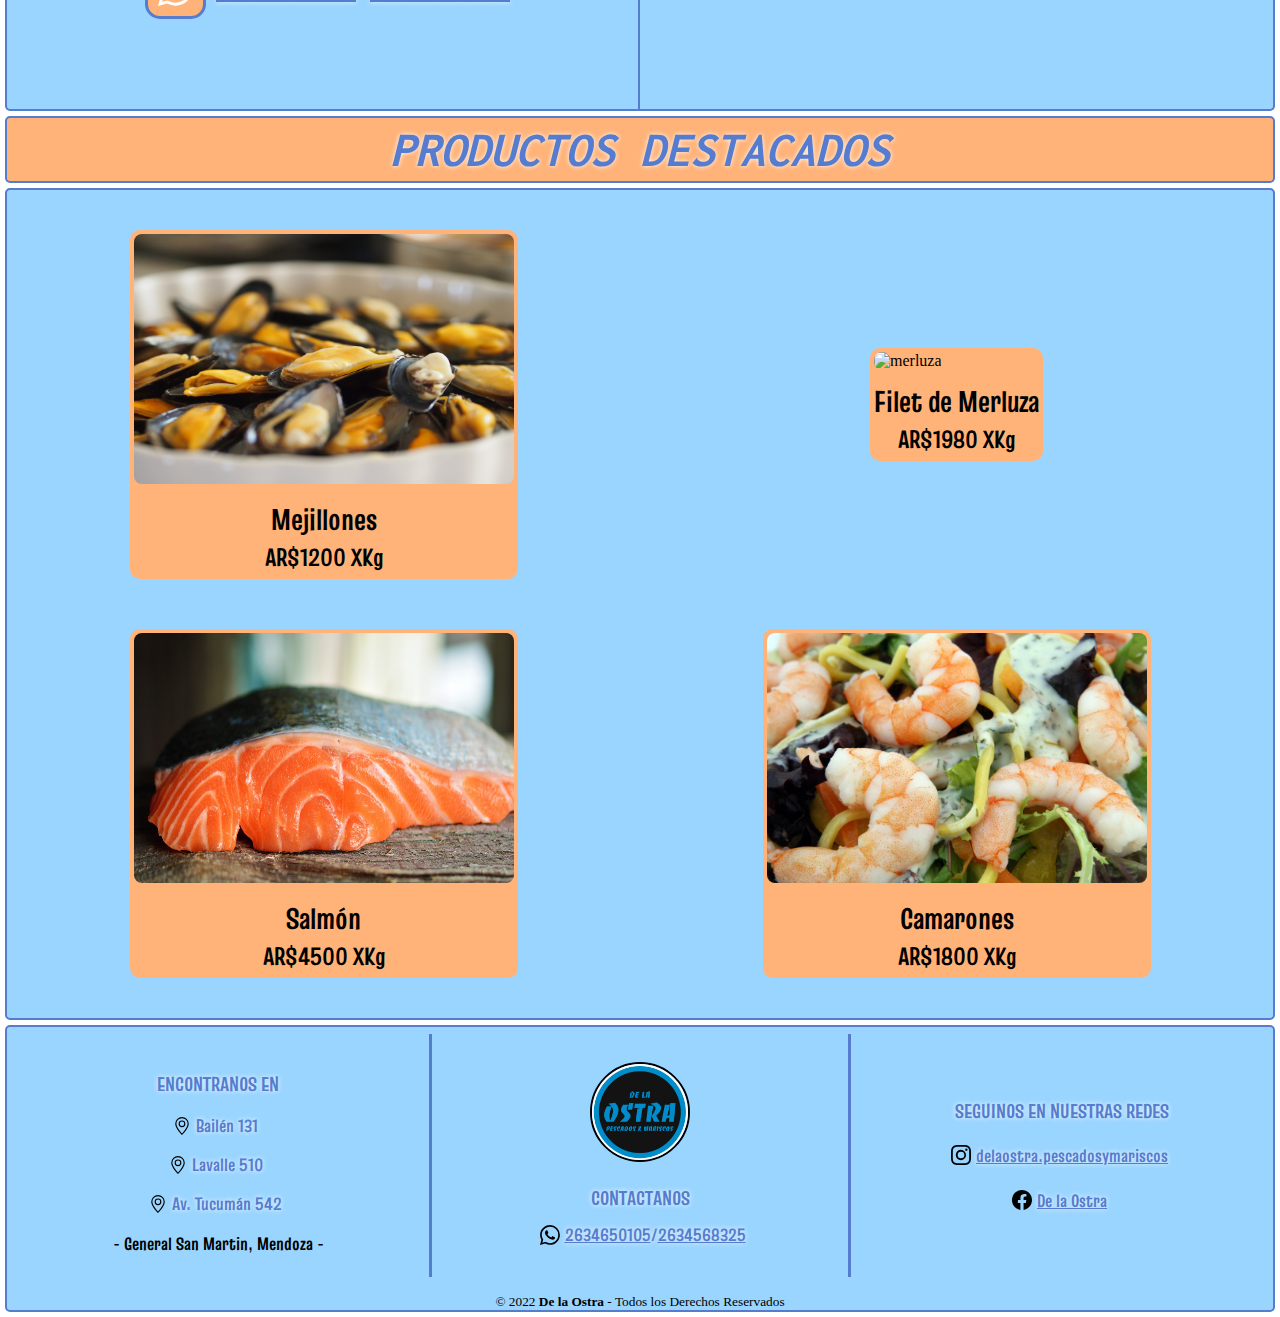
==== commit b0c008ec: "cambios" ====
--- a/index.html
+++ b/index.html
@@ -6,43 +6,60 @@
     <meta name="viewport" content="width=device-width, initial-scale=1.0">
     <link rel="shortcut icon" href="assets/logostra.jpg">
     <title>De la Ostra</title>
+    <link rel="preconnect" href="https://fonts.googleapis.com">
+    <link rel="preconnect" href="https://fonts.gstatic.com" crossorigin>
+    <link href="https://fonts.googleapis.com/css2?family=M+PLUS+Code+Latin:wght@300&family=Truculenta:opsz,wght@12..72,200&display=swap" rel="stylesheet">
+    <link rel="preconnect" href="https://fonts.googleapis.com">
+    <link rel="preconnect" href="https://fonts.gstatic.com" crossorigin>
+    <link href="https://fonts.googleapis.com/css2?family=Truculenta:opsz,wght@12..72,200&display=swap" rel="stylesheet">
+    <link rel="preconnect" href="https://fonts.googleapis.com">
+    <link rel="preconnect" href="https://fonts.gstatic.com" crossorigin>
+    <link href="https://fonts.googleapis.com/css2?family=Abel&display=swap" rel="stylesheet">
+    <link rel="preconnect" href="https://fonts.googleapis.com">
+    <link rel="preconnect" href="https://fonts.gstatic.com" crossorigin>
+    <link href="https://fonts.googleapis.com/css2?family=Dosis:wght@300&display=swap" rel="stylesheet">
+    <link rel="preconnect" href="https://fonts.googleapis.com">
+    <link rel="preconnect" href="https://fonts.gstatic.com" crossorigin>
+    <link href="https://fonts.googleapis.com/css2?family=Inconsolata:wght@200&display=swap" rel="stylesheet">
     <link rel="stylesheet" href="https://cdn.jsdelivr.net/npm/bootstrap@4.6.2/dist/css/bootstrap.min.css" integrity="sha384-xOolHFLEh07PJGoPkLv1IbcEPTNtaed2xpHsD9ESMhqIYd0nLMwNLD69Npy4HI+N" crossorigin="anonymous">
     <link rel="stylesheet" href="estilo/estilo.css">
 </head>
 <body>
-    <!-- nav inicia -->
-    <nav class="navbar navbar-expand-lg navbar-light">
-        <a class="navbar-brand" href="#">
-            <img src="./assets/logostra.jpg" alt="logo de la ostra" class="logo">
-        </a>
-        <button class="navbar-toggler" type="button" data-toggle="collapse" data-target="#navbarSupportedContent" aria-controls="navbarSupportedContent" aria-expanded="false" aria-label="Toggle navigation">
-            <span class="navbar-toggler-icon"></span>
-        </button>
-        <div class="collapse navbar-collapse" id="navbarSupportedContent">
-            <ul class="navbar-nav mr-auto">
-                <li class="nav-item">
-                <a class="nav-link" href="./index.html">Inicio <span class="sr-only">(current)</span></a>
-                </li>
-                <li class="nav-item">
-                <a class="nav-link" href="./pages/nosotros.html">Nosotros</a>
-                </li>
-                <li class="nav-item">
-                <a class="nav-link" href="./pages/productos.html">Productos</a>
-                </li>
-                <li class="nav-item">
-                <a class="nav-link" href="./pages/contacto.html">Contacto</a>
-                </li>
-            </ul>
-            <form class="form-inline my-2 my-lg-0">
-                <input class="form-control mr-sm-2" type="search" placeholder="Producto" aria-label="Search">
-                <button class="btn btn-outline-success my-2 my-sm-0" type="submit">Buscar</button>
-            </form>
-        </div>
+    <header>
+        <!-- nav inicia -->
+        <nav class="navbar navbar-expand-lg navbar-light">
+            <a class="navbar-brand" href="./index.html">
+                <img src="./assets/logostra.jpg" alt="logo de la ostra" class="logo">
+            </a>
+            <button class="navbar-toggler" type="button" data-toggle="collapse" data-target="#navbarSupportedContent" aria-controls="navbarSupportedContent" aria-expanded="false" aria-label="Toggle navigation">
+                <span class="navbar-toggler-icon"></span>
+            </button>
+            <div class="collapse navbar-collapse" id="navbarSupportedContent">
+                <ul class="navbar-nav mr-auto">
+                    <li class="nav-item">
+                    <a class="nav-link" href="./index.html">Inicio <span class="sr-only">(current)</span></a>
+                    </li>
+                    <li class="nav-item">
+                    <a class="nav-link" href="./pages/nosotros.html">Nosotros</a>
+                    </li>
+                    <li class="nav-item">
+                    <a class="nav-link" href="./pages/productos.html">Productos</a>
+                    </li>
+                    <li class="nav-item">
+                    <a class="nav-link" href="./pages/contacto.html">Contacto</a>
+                    </li>
+                </ul>
+                <form class="form-inline my-2 my-lg-0">
+                    <input class="form-control mr-sm-2" type="search" placeholder="Producto" aria-label="Search">
+                    <button class="btn btn-outline-success my-2 my-sm-0" type="submit">Buscar</button>
+                </form>
+            </div>
+        </nav>
+        <!-- nav fin -->
         <div class="frase">
             <h2 class="h4">"Frescura y calidad en Pescados & Mariscos"</h2>
         </div>
-    </nav>
-    <!-- nav fin -->
+    </header>
     <!-- carrousel inicia -->
     <div id="carouselExampleIndicators" class="carousel slide" data-ride="carousel">
         <ol class="carousel-indicators">
@@ -80,7 +97,7 @@
                     <path d="M0 3.5A1.5 1.5 0 0 1 1.5 2h9A1.5 1.5 0 0 1 12 3.5V5h1.02a1.5 1.5 0 0 1 1.17.563l1.481 1.85a1.5 1.5 0 0 1 .329.938V10.5a1.5 1.5 0 0 1-1.5 1.5H14a2 2 0 1 1-4 0H5a2 2 0 1 1-3.998-.085A1.5 1.5 0 0 1 0 10.5v-7zm1.294 7.456A1.999 1.999 0 0 1 4.732 11h5.536a2.01 2.01 0 0 1 .732-.732V3.5a.5.5 0 0 0-.5-.5h-9a.5.5 0 0 0-.5.5v7a.5.5 0 0 0 .294.456zM12 10a2 2 0 0 1 1.732 1h.768a.5.5 0 0 0 .5-.5V8.35a.5.5 0 0 0-.11-.312l-1.48-1.85A.5.5 0 0 0 13.02 6H12v4zm-9 1a1 1 0 1 0 0 2 1 1 0 0 0 0-2zm9 0a1 1 0 1 0 0 2 1 1 0 0 0 0-2z"/>
                     </svg>
                 </div>
-                <h3 class="realizamosDelivery h6">REALIZAMOS DELIVERY</h3>
+                <h3 class="realizamosDelivery h5">REALIZAMOS DELIVERY</h3>
                 <div class="divWsp">
                     <div class="wsp">
                         <svg xmlns="http://www.w3.org/2000/svg" width="16" height="16" fill="currentColor" class="bi bi-whatsapp" viewBox="0 0 16 16">
@@ -110,14 +127,14 @@
                         </svg>
                     </div>
                 </div>
-                <h3 class="mediosDePago h6">ACEPTAMOS TODOS LOS MEDIOS DE PAGO</h3>
+                <h3 class="mediosDePago h5">ACEPTAMOS TODOS LOS MEDIOS DE PAGO</h3>
             </div>
         </div>
         <div class="productosDestacados">
             <h2 class="h2pD h4">PRODUCTOS DESTACADOS</h2>
         </div>
     <!-- carousel inicia -->
-        <div class="container">
+        <div class="container carrusel2">
             <div id="carouselExampleCaptions" class="carousel slide carrousel2" data-ride="carousel">
                 <ol class="carousel-indicators">
                     <li data-target="#carouselExampleCaptions" data-slide-to="0" class="active"></li>
@@ -166,6 +183,29 @@
             </div>
         </div>
     <!-- carousel fin -->
+    <!-- productos desde 1024px -->
+        <div class="pDest">
+            <div class="producto producto1">
+                <img src="./assets/mejillones.jpg" alt="mejillones">
+                <h4>Mejillones</h4>
+                <p>AR$1200 XKg</p>
+            </div>
+            <div class="producto producto2">
+                <img src="./assets/merluza.jpg" alt="merluza">
+                <h4>Filet de Merluza</h4>
+                <p>AR$1980 XKg</p>
+            </div>
+            <div class="producto producto3">
+                <img src="./assets/salmon.jpg" alt="salmon">
+                <h4>Salmón</h4>
+                <p>AR$4500 XKg</p>
+            </div>
+            <div class="producto producto4">
+                <img src="./assets/camarones.jpg" alt="camarones">
+                <h4>Camarones</h4>
+                <p>AR$1800 XKg</p>
+            </div>
+        </div>
     </main>
     <footer>
         <div class="divEncontranos">
--- a/estilo/estilo.css
+++ b/estilo/estilo.css
@@ -1,1151 +1,1194 @@
-*{
-    margin: 0;
-    padding: 0;
-    box-sizing: border-box;
+* {
+  margin: 0;
+  padding: 0;
+  box-sizing: border-box;
 }
 
-.navbar{
-    margin: 5px;
-    background-color: #9ad5ff;
-    border-radius: 5px;
-}
-.logo{
+.mainNosotros .pagNosotros {
+  background-color: #ffb379;
+  text-shadow: 0 0 10px #ffffff;
+  text-align: center;
+  padding: 5px;
+  border: 2px solid #567ccf;
+  font-family: "Inconsolata", monospace;
+  font-weight: bold;
+  color: #567ccf;
+  border-radius: 10px;
+  margin: 5px 5px;
+}
+.mainNosotros .tarj {
+  border: 2px solid #567ccf;
+  background-color: #9ad5ff;
+}
+.mainNosotros .tarj .card-img-top {
+  margin-top: 15px;
+  border-radius: 10px;
+  border: 2px solid #567ccf;
+}
+.mainNosotros .tarj .card-title {
+  background-color: #ffb379;
+  border: 2px solid #567ccf;
+  border-radius: 10px;
+  font-family: "Truculenta", sans-serif;
+  font-size: 35px;
+  text-align: center;
+  padding: 10px;
+  color: #567ccf;
+  text-shadow: 5px 5px 10px rgb(255, 255, 255);
+}
+.mainNosotros .tarj .card-text {
+  border: 2px solid #567ccf;
+  background-color: #ffb379;
+  padding: 20px;
+  border-radius: 10px;
+}
+
+@media only screen and (min-width: 480px) {
+  .mainNosotros .tarj .card-img-top {
+    margin-top: 15px;
+    border-radius: 10px;
+    border: 2px solid #567ccf;
+  }
+  .mainNosotros .tarj .card-title {
+    font-size: 40px;
+  }
+  .mainNosotros .tarj .card-text {
+    font-size: 20px;
+  }
+}
+@media only screen and (min-width: 768px) {
+  .mainNosotros .pagNosotros {
+    font-size: 40px;
+  }
+  .mainNosotros .tarj .card-title {
+    font-size: 50px;
+  }
+  .mainNosotros .tarj .card-text {
+    font-size: 28px;
+  }
+}
+@media only screen and (min-width: 1024px) {
+  .mainNosotros .pagNosotros {
+    font-size: 50px;
+  }
+  .mainNosotros .tarj {
+    margin-top: 20px;
+    margin-bottom: 20px;
+  }
+}
+@media only screen and (min-width: 1160px) {
+  .mainNosotros .pagNosotros {
+    font-size: 55px;
+  }
+  .mainNosotros .tarj {
+    margin-top: 20px;
+    margin-bottom: 20px;
+  }
+  .mainNosotros .tarj .card-title {
+    font-size: 50px;
+  }
+  .mainNosotros .tarj .card-text {
+    font-size: 28px;
+  }
+}
+* {
+  margin: 0;
+  padding: 0;
+  box-sizing: border-box;
+}
+
+.mainProductos h3 {
+  background-color: #ffb379;
+  text-align: center;
+  border-radius: 10px;
+  border: 2px solid #567ccf;
+  font-family: "Inconsolata", monospace;
+  font-weight: bold;
+  text-shadow: 0 0 5px white;
+  color: #567ccf;
+  margin: 5px 5px;
+  padding: 5px;
+}
+.mainProductos .todosLosProductos {
+  display: flex;
+  flex-direction: column;
+  background-color: #9ad5ff;
+  margin: 0px 5px 5px 5px;
+  border-radius: 5px;
+  border: 2px solid #567ccf;
+}
+.mainProductos .todosLosProductos .producto {
+  display: flex;
+  flex-direction: column;
+  margin: 5px;
+}
+.mainProductos .todosLosProductos .producto img {
+  height: 180px;
+  width: 200px;
+  background-position: center;
+  background-size: cover;
+  border: 4px solid #ffb379;
+  border-radius: 20px;
+  align-self: center;
+  margin-bottom: 10px;
+  margin-top: 10px;
+}
+.mainProductos .todosLosProductos .producto p {
+  margin: 0px;
+  text-align: center;
+  font-family: "Truculenta", sans-serif;
+  color: #567ccf;
+  font-weight: bold;
+  text-shadow: 0 0 5px rgb(255, 255, 255);
+}
+
+@media only screen and (min-width: 480px) {
+  .mainProductos .todosLosProductos {
+    display: grid;
+    grid-template-columns: 1fr 1fr;
+    grid-template-rows: auto auto auto auto auto auto auto auto auto auto auto;
+    grid-template-areas: "producto1 producto2" "producto3 producto4" "producto5 producto6" "producto7 producto8" "producto9 producto10" "producto11 producto12" "producto13 producto14" "producto15 producto16" "producto17 producto18" "producto19 producto20" "producto21 producto21";
+  }
+  .mainProductos .todosLosProductos .producto {
+    margin-top: 10px;
+  }
+}
+@media only screen and (min-width: 768px) {
+  .mainProductos h3 {
+    font-size: 40px;
+  }
+  .mainProductos .todosLosProductos {
+    display: grid;
+    grid-template-columns: 1fr 1fr 1fr;
+    grid-template-rows: auto auto auto auto auto auto auto auto auto;
+    grid-template-areas: "producto1 producto2 producto3" "producto4 producto5 producto6" "producto7 producto8 producto9" "producto10 producto11 producto12" "producto13 producto14 producto15" "producto16 producto17 producto18" "producto19 producto20 producto21" "producto22 producto22 producto22";
+  }
+  .mainProductos .todosLosProductos .producto {
+    margin-top: 15px;
+  }
+  .mainProductos .todosLosProductos .producto p {
+    font-size: 20px;
+  }
+}
+@media only screen and (min-width: 1024px) {
+  .mainProductos h3 {
+    font-size: 50px;
+  }
+  .mainProductos .todosLosProductos .producto img {
+    height: 250px;
+    width: 280px;
+    border: 4px solid #ffb379;
+    margin-bottom: 5px;
+  }
+  .mainProductos .todosLosProductos .producto p {
+    font-size: 22px;
+  }
+}
+@media only screen and (min-width: 1160px) {
+  .mainProductos h3 {
+    font-size: 55px;
+  }
+}
+* {
+  margin: 0;
+  padding: 0;
+  box-sizing: border-box;
+}
+
+.mainContacto .h3Contacto {
+  text-align: center;
+  background-color: #ffa35d;
+  text-shadow: 0 0 10px #ffffff;
+  margin: 5px 5px;
+  border: 2px solid black;
+  border-radius: 10px;
+  padding: 3px;
+}
+.mainContacto .sectionContacto {
+  display: grid;
+  grid-template-columns: 1fr 1fr;
+  grid-template-rows: auto;
+  grid-template-areas: "formulario imgSobre";
+  background-color: rgba(154, 213, 255, 0.8274509804);
+  margin: 10px 10px;
+  height: auto;
+  border-radius: 10px;
+}
+.mainContacto .sectionContacto .formulario {
+  grid-area: formulario;
+  margin-left: 20px;
+  margin-top: 15px;
+  margin-bottom: 15px;
+  align-self: center;
+  justify-self: center;
+}
+.mainContacto .sectionContacto .formulario .formCompletar {
+  padding: 15px 0px 5px 0px;
+}
+.mainContacto .sectionContacto .formulario .formCompletar .inputContacto {
+  border: none;
+  border-bottom: 2px solid #ffa35d;
+  background: transparent;
+}
+.mainContacto .sectionContacto .formulario .formCompletar .inputContacto .inputContacto::placeholder {
+  color: rgb(53, 55, 57);
+}
+.mainContacto .sectionContacto .formulario .formCompletar .inputContacto .inputContacto:focus {
+  background: rgba(122, 195, 255, 0.4862745098);
+  outline: none;
+}
+.mainContacto .sectionContacto .formulario .formCompletar textarea {
+  min-height: 60px;
+  min-width: 165px;
+  resize: none;
+}
+.mainContacto .sectionContacto .formulario .boton {
+  background-color: rgba(255, 163, 93, 0.8117647059);
+}
+.mainContacto .sectionContacto .imgSobre {
+  grid-area: imgSobre;
+  align-self: center;
+  justify-self: center;
+  color: rgba(255, 163, 93, 0.8823529412);
+}
+.mainContacto .sectionContacto .imgSobre .bi-envelope-fill {
+  height: 100px;
+  width: 100px;
+}
+.mainContacto .sectionContacto2 {
+  display: grid;
+  grid-template-columns: 1fr;
+  grid-template-rows: auto auto;
+  grid-template-areas: "primerH3" "segundoH3";
+  background-color: #1061a4;
+  margin: 5px 5px 0px;
+  border: 2px solid black;
+}
+.mainContacto .sectionContacto2 .primerH3 {
+  grid-area: primerH3;
+  display: flex;
+  flex-direction: column;
+  border-bottom: 2px solid black;
+}
+.mainContacto .sectionContacto2 .primerH3 h3 {
+  text-align: center;
+  padding: 10px 0px 5px 0px;
+  border-bottom: 2px solid black;
+  margin: 0px auto;
+  color: #ffffff;
+  text-shadow: 0 0 10px #000;
+}
+.mainContacto .sectionContacto2 .primerH3 .primerH31 {
+  display: flex;
+  align-self: center;
+  justify-self: center;
+  margin: 10px 0px 0px;
+}
+.mainContacto .sectionContacto2 .primerH3 .primerH31 .bi-instagram {
+  margin: 0px 10px;
+  height: 25px;
+  width: 25px;
+  color: #ffffff;
+}
+.mainContacto .sectionContacto2 .primerH3 .primerH31 p {
+  align-self: center;
+}
+.mainContacto .sectionContacto2 .primerH3 .primerH31 a {
+  text-decoration: none;
+  color: black;
+}
+.mainContacto .sectionContacto2 .primerH3 .primerH32 {
+  display: flex;
+  align-self: center;
+  justify-self: center;
+  margin: 10px 0px 15px;
+}
+.mainContacto .sectionContacto2 .primerH3 .primerH32 .bi-facebook {
+  margin: 0px 10px;
+  height: 25px;
+  width: 25px;
+  color: #ffffff;
+}
+.mainContacto .sectionContacto2 .primerH3 .primerH32 p {
+  align-self: center;
+}
+.mainContacto .sectionContacto2 .primerH3 .primerH32 a {
+  text-decoration: none;
+  color: black;
+}
+.mainContacto .sectionContacto2 .segundoH3 {
+  grid-area: segundoH3;
+  display: flex;
+  flex-direction: column;
+}
+.mainContacto .sectionContacto2 .segundoH3 h3 {
+  text-align: center;
+  padding: 10px 0px 5px 0px;
+  border-bottom: 2px solid black;
+  margin: 0px auto;
+  color: #ffffff;
+  text-shadow: 0 0 10px #000;
+}
+.mainContacto .sectionContacto2 .segundoH3 .segundoH31 {
+  display: flex;
+  align-self: center;
+  justify-self: center;
+  margin: 15px 0px 0px;
+}
+.mainContacto .sectionContacto2 .segundoH3 .segundoH31 .bi-whatsapp {
+  height: 25px;
+  width: 25px;
+  margin-right: 5px;
+  color: #ffffff;
+}
+.mainContacto .sectionContacto2 .segundoH3 .segundoH31 p {
+  align-self: center;
+}
+.mainContacto .sectionContacto2 .segundoH3 .segundoH31 a {
+  text-decoration: none;
+  color: black;
+}
+.mainContacto .sectionContacto2 .segundoH3 .segundoH32 {
+  align-self: center;
+  justify-self: center;
+  margin: 10px 0px 15px;
+}
+.mainContacto .sectionContacto2 .segundoH3 .segundoH32 p {
+  font-size: 18px;
+}
+
+@media only screen and (min-width: 480px) {
+  .mainContacto .h3Contacto {
+    font-size: 25px;
+  }
+  .mainContacto .sectionContacto .imgSobre .bi-envelope-fill {
+    height: 170px;
+    width: 170px;
+  }
+}
+@media only screen and (min-width: 768px) {
+  .mainContacto .h3Contacto {
+    font-size: 35px;
+  }
+  .mainContacto .sectionContacto .imgSobre .bi-envelope-fill {
+    height: 220px;
+    width: 220px;
+  }
+}
+@media only screen and (min-width: 1024px) {
+  .mainContacto .h3Contacto {
+    margin: 15px 15px;
+    font-size: 60px;
+  }
+  .mainContacto .sectionContacto {
+    margin: 25px 55px;
+  }
+  .mainContacto .sectionContacto .formulario .formCompletar {
+    margin-top: 40px;
+  }
+  .mainContacto .sectionContacto .formulario .formCompletar .inputContacto {
+    width: 400px;
+  }
+  .mainContacto .sectionContacto .formulario .formCompletar textarea {
     height: 100px;
+  }
+  .mainContacto .sectionContacto .imgSobre .bi-envelope-fill {
+    height: 400px;
+    width: 400px;
+  }
+  .mainContacto .sectionContacto2 {
+    margin: 0px 15px 15px;
+  }
+  .mainContacto .sectionContacto2 .primerH3 h3 {
+    font-size: 50px;
+  }
+  .mainContacto .sectionContacto2 .primerH3 .primerH31 {
+    font-size: 35px;
+    margin-top: 25px;
+    margin-bottom: 25px;
+  }
+  .mainContacto .sectionContacto2 .primerH3 .primerH31 .bi-instagram {
+    height: 50px;
+    width: 50px;
+  }
+  .mainContacto .sectionContacto2 .primerH3 .primerH32 {
+    font-size: 35px;
+    margin-bottom: 25px;
+  }
+  .mainContacto .sectionContacto2 .primerH3 .primerH32 .bi-facebook {
+    height: 50px;
+    width: 50px;
+  }
+  .mainContacto .sectionContacto2 .segundoH3 h3 {
+    font-size: 50px;
+  }
+  .mainContacto .sectionContacto2 .segundoH3 .segundoH31 {
+    margin-top: 25px;
+    margin-bottom: 25px;
+  }
+  .mainContacto .sectionContacto2 .segundoH3 .segundoH31 .bi-whatsapp {
+    height: 50px;
+    width: 50px;
+    margin-right: 15px;
+  }
+  .mainContacto .sectionContacto2 .segundoH3 .segundoH31 p {
+    font-size: 35px;
+  }
+  .mainContacto .sectionContacto2 .segundoH3 .segundoH32 p {
+    font-size: 35px;
+    margin-bottom: 25px;
+  }
+}
+@media only screen and (min-width: 1500px) {
+  .mainContacto .h3Contacto {
+    font-size: 100px;
+  }
+  .mainContacto .sectionContacto .formulario .formCompletar .inputContacto {
+    margin: 20px 0px;
+    height: 25px;
+    width: 400px;
+  }
+  .mainContacto .sectionContacto .formulario .formCompletar .inputContacto .inputContacto::placeholder {
+    font-size: 20px;
+  }
+  .mainContacto .sectionContacto .formulario .formCompletar textarea {
+    height: 220px;
+  }
+  .mainContacto .sectionContacto .formulario .boton {
+    font-size: 35px;
+  }
+  .mainContacto .sectionContacto .imgSobre .bi-envelope-fill {
+    height: 600px;
+    width: 600px;
+    margin-right: 80px;
+  }
+  .mainContacto .sectionContacto2 {
+    display: grid;
+    grid-template-columns: auto auto;
+    grid-template-rows: auto;
+    grid-template-areas: "primerH3 segundoH3";
+  }
+  .mainContacto .sectionContacto2 .primerH3 {
+    grid-area: primerH3;
+    border-right: 2px solid black;
+    margin: 50px 0px;
+    border-bottom: none;
+  }
+  .mainContacto .sectionContacto2 .primerH3 h3 {
+    font-size: 50px;
+  }
+  .mainContacto .sectionContacto2 .primerH3 .primerH31 {
+    font-size: 35px;
+    margin-top: 25px;
+    margin-bottom: 25px;
+  }
+  .mainContacto .sectionContacto2 .primerH3 .primerH31 .bi-instagram {
+    height: 40px;
+    width: 40px;
+  }
+  .mainContacto .sectionContacto2 .primerH3 .primerH32 {
+    font-size: 35px;
+    margin-bottom: 25px;
+  }
+  .mainContacto .sectionContacto2 .primerH3 .primerH32 .bi-facebook {
+    height: 40px;
+    width: 40px;
+  }
+  .mainContacto .sectionContacto2 .segundoH3 {
+    grid-area: segundoH3;
+    margin: 50px 0px;
+  }
+  .mainContacto .sectionContacto2 .segundoH3 h3 {
+    font-size: 50px;
+  }
+  .mainContacto .sectionContacto2 .segundoH3 .segundoH31 .bi-whatsapp {
+    height: 45px;
+    width: 45px;
+  }
+  .mainContacto .sectionContacto2 .segundoH3 .segundoH31 p {
+    font-size: 35px;
+  }
+  .mainContacto .sectionContacto2 .segundoH3 .segundoH32 p {
+    font-size: 35px;
+  }
+}
+* {
+  margin: 0;
+  padding: 0;
+  box-sizing: border-box;
+}
+
+header {
+  margin: 5px;
+  background-color: #9ad5ff;
+  border-radius: 5px;
+  border: 2px solid #567ccf;
+}
+header .navbar .logo {
+  height: 100px;
+  width: 100px;
+  border: 3px solid black;
+  border-radius: 50px;
+}
+header .navbar .logo:hover {
+  transform: scale(1.1);
+  transition: all 0.7s;
+}
+header .navbar .navbar-collapse .nav-item .nav-link {
+  color: #ffffff;
+  text-shadow: 0 0 5px #000000;
+  font-family: "Truculenta", sans-serif;
+}
+header .navbar .navbar-collapse .nav-item .nav-link:hover {
+  color: #567ccf;
+  text-shadow: 0 0 5px #ffffff;
+  font-weight: bold;
+}
+header .navbar .navbar-collapse .form-inline .form-control::placeholder {
+  font-family: "Truculenta", sans-serif;
+  font-weight: bold;
+  color: #000000;
+}
+header .navbar .navbar-collapse .form-inline .btn {
+  color: #ffffff;
+  border-color: rgb(0, 0, 0);
+  background-color: #ffb379;
+}
+header .frase {
+  margin-top: 5px;
+}
+header .frase .h4 {
+  font-family: "Truculenta", sans-serif;
+  text-shadow: 0 0 5px #ffffff;
+  font-weight: bold;
+  font-style: italic;
+  text-align: center;
+}
+
+.slide {
+  margin-top: 5px;
+  margin: 0px 5px;
+}
+.slide .carousel-inner img {
+  height: 45vh;
+  background-position: center;
+  background-size: cover;
+}
+
+main .divPadre {
+  background-color: #9ad5ff;
+  margin: 5px 5px;
+  border-radius: 5px;
+  display: flex;
+  flex-direction: column;
+  align-items: center;
+  border: 2px solid #567ccf;
+}
+main .divPadre .divArriba {
+  border-bottom: 2px solid #567ccf;
+  display: flex;
+  flex-direction: column;
+  align-items: center;
+  width: 80%;
+}
+main .divPadre .divArriba .camion {
+  border: 2px solid #567ccf;
+  border-radius: 5px;
+  padding: 5px;
+  margin-top: 20px;
+  margin-bottom: 10px;
+  background-color: #ffb379;
+}
+main .divPadre .divArriba .camion .bi-truck {
+  color: #ffffff;
+  height: 30px;
+  width: 30px;
+}
+main .divPadre .divArriba .realizamosDelivery {
+  text-shadow: 0 0 5px rgb(255, 255, 255);
+  font-family: "Inconsolata", monospace;
+  font-weight: bold;
+  color: #567ccf;
+}
+main .divPadre .divArriba .divWsp {
+  display: flex;
+  align-items: center;
+  justify-content: center;
+  width: 100%;
+  padding: 10px;
+}
+main .divPadre .divArriba .divWsp .wsp {
+  display: flex;
+  border: 2px solid #567ccf;
+  border-radius: 5px;
+  padding: 4px;
+  margin: 0px 10px;
+  background-color: #ffb379;
+}
+main .divPadre .divArriba .divWsp .wsp .bi-whatsapp {
+  height: 25px;
+  width: 25px;
+  color: white;
+}
+main .divPadre .divArriba .divWsp .p {
+  margin-top: auto;
+  margin-bottom: auto;
+  font-size: 18px;
+  color: #567ccf;
+  font-family: "Inconsolata", monospace;
+  font-weight: bold;
+}
+main .divPadre .divArriba .divWsp .p a {
+  color: #567ccf;
+  text-shadow: 0 0 5px rgb(255, 255, 255);
+}
+main .divPadre .divAbajo {
+  display: flex;
+  flex-direction: column;
+  align-items: center;
+}
+main .divPadre .divAbajo .divMpago {
+  display: flex;
+  justify-content: center;
+  justify-content: space-evenly;
+  align-items: center;
+  width: 100%;
+  padding: 15px;
+  margin-top: 8px;
+}
+main .divPadre .divAbajo .divMpago .tarjC {
+  border: 2px solid #567ccf;
+  border-radius: 5px;
+  background-color: #ffb379;
+  padding: 2px 4px;
+}
+main .divPadre .divAbajo .divMpago .tarjC .bi-credit-card {
+  color: white;
+  height: 30px;
+  width: 30px;
+}
+main .divPadre .divAbajo .divMpago .mercadoPago {
+  height: 40px;
+  width: 40px;
+  border: 2px solid #567ccf;
+  border-radius: 20px;
+}
+main .divPadre .divAbajo .divMpago .plata {
+  border: 2px solid #567ccf;
+  border-radius: 5px;
+  background-color: #ffb379;
+  padding: 2px 4px;
+}
+main .divPadre .divAbajo .divMpago .plata .bi-cash-coin {
+  color: white;
+  height: 30px;
+  width: 30px;
+}
+main .divPadre .divAbajo .mediosDePago {
+  text-align: center;
+  color: #567ccf;
+  font-family: "Inconsolata", monospace;
+  font-weight: bold;
+  text-shadow: 0 0 5px rgb(255, 255, 255);
+  padding: 10px;
+  margin-bottom: 20px;
+}
+main .h2pD {
+  color: #567ccf;
+  background-color: #ffb379;
+  padding: 5px;
+  margin: 5px;
+  border-radius: 5px;
+  border: 2px solid #567ccf;
+  text-shadow: 0 0 5px rgb(255, 255, 255);
+  font-style: italic;
+  font-family: "Inconsolata", monospace;
+  font-weight: bold;
+  text-align: center;
+}
+main .carrusel2 .carrousel2 img {
+  height: 45vh;
+}
+main .carrusel2 .carrousel2 .carousel-caption h5 {
+  font-family: "Inconsolata", monospace;
+  font-weight: bold;
+}
+main .carrusel2 .carrousel2 .carousel-caption p {
+  font-family: "Inconsolata", monospace;
+  font-weight: bold;
+}
+main .pDest {
+  display: none;
+}
+
+footer {
+  background-color: #9ad5ff;
+  border: 2px solid #567ccf;
+  margin: 5px 5px;
+  border-radius: 5px;
+  display: flex;
+  flex-direction: column;
+  align-items: center;
+}
+footer .divEncontranos {
+  display: flex;
+  flex-direction: column;
+  align-items: center;
+  border-bottom: 2px solid #567ccf;
+  width: 85%;
+}
+footer .divEncontranos .encontranos {
+  padding: 8px;
+  color: #567ccf;
+  text-shadow: 0 0 5px white;
+  font-family: "Truculenta", sans-serif;
+  font-weight: bold;
+}
+footer .divEncontranos .divE {
+  display: flex;
+  justify-content: center;
+  width: 100%;
+  padding: 7px;
+}
+footer .divEncontranos .divE .bi-geo-alt {
+  height: 15px;
+  width: 15px;
+  align-self: center;
+}
+footer .divEncontranos .divE p {
+  color: #567ccf;
+  text-shadow: 0 0 5px rgb(255, 255, 255);
+  margin: auto 5px;
+  font-family: "Truculenta", sans-serif;
+  font-weight: bold;
+}
+footer .divEncontranos .pSm {
+  padding: 8px;
+  font-family: "Truculenta", sans-serif;
+  font-weight: bold;
+}
+footer .divLogoFooter {
+  display: flex;
+  flex-direction: column;
+  align-items: center;
+  border-bottom: 2px solid #567ccf;
+  width: 85%;
+}
+footer .divLogoFooter .logo {
+  height: 80px;
+  width: 80px;
+  border: 2px solid black;
+  border-radius: 40px;
+  margin: 8px;
+}
+footer .divLogoFooter .logo:hover {
+  transform: scale(1.1);
+  transition: all 0.7s;
+}
+footer .divLogoFooter .contactanos {
+  color: #567ccf;
+  text-align: center;
+  text-shadow: 0 0 5px white;
+  font-family: "Truculenta", sans-serif;
+  font-weight: bold;
+  padding: 10px 0px 0px 0px;
+}
+footer .divLogoFooter .divF2 {
+  display: flex;
+  align-items: center;
+  justify-content: center;
+  width: 100%;
+  padding: 10px;
+}
+footer .divLogoFooter .divF2 .bi-whatsapp {
+  margin: 0px 5px;
+  height: 20px;
+  width: 20px;
+}
+footer .divLogoFooter .divF2 .p {
+  margin-top: auto;
+  margin-bottom: auto;
+  color: #567ccf;
+  text-shadow: 0 0 5px white;
+  font-family: "Truculenta", sans-serif;
+  font-weight: bold;
+}
+footer .divLogoFooter .divF2 .p a {
+  color: #567ccf;
+  text-shadow: 0 0 5px white;
+}
+footer .divRedes {
+  display: flex;
+  flex-direction: column;
+  align-items: center;
+  border-bottom: 2px solid #567ccf;
+  width: 85%;
+}
+footer .divRedes .seguinos {
+  color: #567ccf;
+  text-shadow: 0 0 5px white;
+  padding: 8px;
+  font-family: "Truculenta", sans-serif;
+  font-weight: bold;
+}
+footer .divRedes .divR {
+  display: flex;
+  align-items: center;
+  justify-content: center;
+  width: 100%;
+  padding: 10px;
+}
+footer .divRedes .divR .bi {
+  height: 20px;
+  width: 20px;
+}
+footer .divRedes .divR p {
+  margin: auto 5px;
+  font-family: "Truculenta", sans-serif;
+  font-weight: bold;
+}
+footer .divRedes .divR p a {
+  color: #567ccf;
+  text-shadow: 0 0 5px white;
+}
+footer .copy {
+  text-align: center;
+  margin-top: 8px;
+}
+
+@media only screen and (min-width: 480px) {
+  .slide .carousel-inner img {
+    height: 65vh;
+  }
+  main .carrusel2 .carrousel2 img {
+    height: 65vh;
+  }
+  main .pDest {
+    display: none;
+  }
+}
+@media only screen and (min-width: 768px) {
+  header .navbar .logo {
+    height: 150px;
+    width: 150px;
+    border: 4px solid black;
+    border-radius: 75px;
+  }
+  header .navbar .navbar-collapse .nav-item .nav-link {
+    font-size: 22px;
+  }
+  header .navbar .navbar-collapse .form-inline .form-control::placeholder {
+    font-size: 20px;
+  }
+  header .frase .h4 {
+    font-size: 35px;
+  }
+  .slide .carousel-inner img {
+    height: 80vh;
+  }
+  main .divPadre {
+    display: grid;
+    grid-template-columns: 1fr 1fr;
+    grid-template-rows: auto;
+    grid-template-areas: "divArriba divAbajo";
+  }
+  main .divPadre .divArriba {
+    grid-area: divArriba;
+    border-bottom: none;
+    width: auto;
+    border-right: 2px solid #567ccf;
+    padding: 30px 10px;
+  }
+  main .divPadre .divArriba .camion {
+    border: 3px solid #567ccf;
+    padding: 5px;
+    margin-top: 20px;
+    margin-bottom: 10px;
+    background-color: #ffb379;
+  }
+  main .divPadre .divArriba .camion .bi-truck {
+    height: 45px;
+    width: 45px;
+  }
+  main .divPadre .divArriba .realizamosDelivery {
+    font-size: 28px;
+    font-weight: bold;
+  }
+  main .divPadre .divArriba .divWsp .wsp {
+    border: 3px solid #567ccf;
+    padding: 5px;
+    margin: 0px 10px;
+  }
+  main .divPadre .divArriba .divWsp .wsp .bi-whatsapp {
+    height: 28px;
+    width: 28px;
+  }
+  main .divPadre .divArriba .divWsp .p {
+    font-size: 25px;
+  }
+  main .divPadre .divAbajo {
+    grid-area: divAbajo;
+    width: auto;
+    padding: 30px 10px;
+  }
+  main .divPadre .divAbajo .divMpago .tarjC {
+    border: 3px solid #567ccf;
+    padding: 2px 4px;
+  }
+  main .divPadre .divAbajo .divMpago .tarjC .bi-credit-card {
+    height: 45px;
+    width: 45px;
+  }
+  main .divPadre .divAbajo .divMpago .mercadoPago {
+    height: 80px;
+    width: 80px;
+    border: 3px solid #567ccf;
+    border-radius: 40px;
+  }
+  main .divPadre .divAbajo .divMpago .plata {
+    border: 3px solid #567ccf;
+    padding: 2px 4px;
+  }
+  main .divPadre .divAbajo .divMpago .plata .bi-cash-coin {
+    height: 45px;
+    width: 45px;
+  }
+  main .divPadre .divAbajo .mediosDePago {
+    font-size: 25px;
+  }
+  main .h2pD {
+    font-size: 40px;
+  }
+  main .carrusel2 .carrousel2 .carousel-inner img {
+    height: 70vh;
+  }
+  main .carrusel2 .carrousel2 .carousel-inner .carousel-caption h5 {
+    color: #000000;
+    text-shadow: 0 0 5px white;
+    font-size: 25px;
+  }
+  main .carrusel2 .carrousel2 .carousel-inner .carousel-caption p {
+    color: #000000;
+    text-shadow: 0 0 5px white;
+    font-size: 25px;
+  }
+  main .pDest {
+    display: none;
+  }
+  footer {
+    display: grid;
+    grid-template-columns: 1fr 1fr 1fr;
+    grid-template-rows: auto auto;
+    grid-template-areas: "divEncontranos divLogoFooter divRedes" "copy copy copy";
+  }
+  footer .divEncontranos {
+    grid-area: divEncontranos;
+    border-bottom: none;
+    margin-top: 15px;
+    width: auto;
+    padding: 20px;
+  }
+  footer .divEncontranos .encontranos {
+    font-size: 20px;
+  }
+  footer .divEncontranos .divE .bi-geo-alt {
+    height: 18px;
+    width: 18px;
+  }
+  footer .divEncontranos .divE .h6 {
+    font-size: 18px;
+  }
+  footer .divEncontranos .pSm {
+    font-size: 18px;
+    text-align: center;
+  }
+  footer .divLogoFooter {
+    grid-area: divLogoFooter;
+    border-bottom: none;
+    width: auto;
+    border-left: 3px solid #567ccf;
+    border-right: 3px solid #567ccf;
+    padding: 20px;
+    width: auto;
+  }
+  footer .divLogoFooter .logo {
     width: 100px;
-    border: 3px solid black;
+    height: 100px;
     border-radius: 50px;
-    grid-area: logoHeader;
-}
-.logo:hover{
-    transform: scale(1.1);
-    transition: all 0.7s;
-}
-
-.form-control::placeholder{
-    color: #000000;
-}
-.btn{
-    color: #ffffff;
-    border-color: rgb(0, 0, 0);
-    background-color: #319be6;
-}
-
-.nav-link{
-    color: #ffffff;
-    text-shadow: 0 0 5px #000000;
-}
-.nav-link:hover{
-    color: #5cbbff;
-    text-shadow: 0 0 5px #ffffff;
-}
-
-.frase{
-    text-shadow: 0 0 5px #ffffff;
-    font-style: italic;
-}
-
-.slide{
-    margin-top: 5px;
-}
-.slide img{
-    height: 38vh;
-    background-position: center;
-    background-size: cover;
-}
-
-/* MAIN - MAIN - MAIN - MAIN - MAIN - MAIN - MAIN -  */
-
-.main .divArriba{
-    display: grid;
-    background-color: #9ad5ff;
-    grid-template-columns: 1fr;
-    grid-template-rows: auto auto auto;
-    justify-items: center;
-    border: 2px solid black;
-    margin: 5px 5px 0px;
-}
-
-.divArriba .camion{
-    margin-top: 8px;
-    border: 2px solid #ffffff;
-    border-radius: 5px;
-    background-color: #1751807d;
-}
-.divArriba .camion .bi-truck{
+  }
+  footer .divLogoFooter .contactanos {
+    font-size: 20px;
+  }
+  footer .divLogoFooter .divF2 .bi-whatsapp {
+    height: 20px;
+    width: 20px;
+  }
+  footer .divLogoFooter .divF2 .p {
+    font-size: 18px;
+  }
+  footer .divRedes {
+    grid-area: divRedes;
+    border-bottom: none;
+    width: auto;
+    padding: 20px;
+    width: auto;
+  }
+  footer .divRedes .seguinos {
+    font-size: 20px;
+    text-align: center;
+  }
+  footer .divRedes .divR .bi {
+    height: 20px;
+    width: 20px;
+  }
+  footer .divRedes .divR p {
+    font-size: 18px;
+  }
+  footer .copy {
+    grid-area: copy;
+  }
+}
+@media only screen and (min-width: 1024px) {
+  header .navbar .logo {
+    height: 170px;
+    width: 170px;
+    border-radius: 85px;
+    margin: 20px 20px 0px 20px;
+  }
+  header .navbar .navbar-collapse .nav-item .nav-link {
+    font-size: 25px;
+  }
+  header .navbar .navbar-collapse .form-inline .form-control::placeholder {
+    font-size: 22px;
+  }
+  header .frase .h4 {
+    font-size: 45px;
+  }
+  .slide .carousel-inner img {
+    height: 80vh;
+  }
+  main .divPadre .divArriba {
+    padding: 80px 10px;
+  }
+  main .divPadre .divArriba .camion {
+    border-radius: 15px;
+    padding: 8px;
+    margin-bottom: 20px;
+  }
+  main .divPadre .divArriba .camion .bi-truck {
+    height: 55px;
+    width: 55px;
+  }
+  main .divPadre .divArriba .realizamosDelivery {
+    font-size: 30px;
+  }
+  main .divPadre .divArriba .divWsp .wsp {
+    padding: 10px;
+    margin: 0px 10px;
+    border-radius: 15px;
+  }
+  main .divPadre .divArriba .divWsp .wsp .bi-whatsapp {
     height: 35px;
     width: 35px;
-    margin: 5px 8px;
-    color: #ffffff;
-}
-
-.divArriba .realizamosDelivery{
-    margin: 15px 0px 0px;
-    color: #ffffff;
-    text-shadow: 0 0 10px #000;
-}
-
-.divArriba .divWsp{
-    display: flex;
-    margin: 10px 0px;
-}
-
-.divArriba .divWsp .bi-whatsapp{
-    margin-right: 8px;
-    height: 22px;
-    width: 22px;
-    color: #000000;
-}
-.divArriba .divWsp a{
-    color: #000000;
-}
-.divArriba .divWsp .p{
-    align-self: center;
-    color: #fff;
-}
-
-.main .divAbajo{
-    display: grid;
-    background-color: #9ad5ff;
-    grid-template-columns: 1fr;
-    grid-template-rows: auto auto;
-    justify-items: center;
-    border-bottom: 2px solid black;
-    border-left: 2px solid black;
-    border-right: 2px solid black;
-    margin: 0px 5px;
-}
-
-
-.divMpago .bi-credit-card{
-    margin: 25px 25px 0px 0px;
-    height: 45px;
-    width: 45px;
-    color: #000000;
-
-}
-
-.mercadoPago{
-    margin: 25px;
-    height: 45px;
-    width: 45px;
-    border: 2px solid #000000;
-    border-radius: 25px;
-}
-
-.divMpago .bi-cash-coin{
-    margin: 35px 0px 0px 25px;
-    height: 45px;
-    width: 45px;
-    color: #000000;
-}
-
-.divAbajo .mediosDePago{
+  }
+  main .divPadre .divArriba .divWsp .p {
+    font-size: 28px;
+  }
+  main .divPadre .divAbajo {
+    padding: 80px 10px;
+  }
+  main .divPadre .divAbajo .divMpago .tarjC {
+    border-radius: 15px;
     padding: 10px;
-    text-align: center;
-    color: #ffffff;
-    text-shadow: 0 0 10px #000;
-}
-
-.productosDestacados{
-    text-shadow: 0 0 10px #ffffff;
-    text-align: center;
-    background-color: #ffa35d;
-    padding: 10px;
-    margin: 5px 5px;
-    border: 2px solid black;
-    color: #000000;
-    font-style: italic;
-    border-radius: 10px;
-}
-
-
-.d-md-block{
-    color: black;
-    text-shadow: 0 0 5px white;
-}
-
-/* FOOTER - FOOTER - FOOTER - FOOTER - FOOTER -  */
-
-.footer{
-    grid-area: footer;
-    background-color: #9ad5ff;
-    display: grid;
-    grid-template-columns: 1fr;
-    grid-template-rows: auto auto auto auto;
-    grid-template-areas: 
-    "divEncontranos" 
-    "divLogoFooter" 
-    "divRedes"
-    "copy";
-    margin: 3px 5px 5px;
-    border: 2px solid black;
-}
-
-.divEncontranos{
-    grid-area: divEncontranos;
-    border-bottom: 2px solid black;
-}
-
-.divEncontranos h3{
-    text-align: center;
-    padding: 10px;
-}
-
-.divEncontranos .divE1{
-    display: flex;
-    margin-left: 50px;
-    margin-bottom: 10px;
-}
-.divEncontranos .divE2{
-    display: flex;
-    margin-left: 50px;
-    margin-bottom: 10px;
-}
-.divEncontranos .divE3{
-    display: flex;
-    margin-left: 50px;
-    margin-bottom: 10px;
-}
-
-.divEncontranos .bi-geo-alt{
-    height: 25px;
-    width: 25px;
-    margin-right: 10px;
-}
-
-.divEncontranos p{
-    align-self: center;
-    padding: 4px;
-}
-
-.divEncontranos .pSm{
-    text-align: center;
-}
-
-.divLogoFooter{
-    grid-area: divLogoFooter;
-    border-bottom: 2px solid black;
-}
-
-.divLogoFooter .enlace{
-    margin: auto;
-    display: flex;
-    margin: 15px;
-}
-
-.divLogoFooter .logo{
+  }
+  main .divPadre .divAbajo .divMpago .tarjC .bi-credit-card {
+    height: 50px;
+    width: 50px;
+  }
+  main .divPadre .divAbajo .divMpago .mercadoPago {
     height: 100px;
     width: 100px;
     border-radius: 50px;
-    border: 2px solid black;
-    margin: auto;
-}
-
-.divLogoFooter .logo:hover{
-    transform: scale(1.11);
-    transition: all 0.7s;
-}
-
-.divLogoFooter .contactanos{
-    display: grid;
-    justify-content: center;
-    margin-bottom: 5px;
-}
-
-.divLogoFooter .divF2{
-    display: flex;
-    justify-content: center;
-    margin-bottom: 10px;
-}
-
-.divLogoFooter .divF2 .bi-whatsapp{
-height: 25px;
-width: 25px;
-margin-right: 10px;
-}
-
-.divLogoFooter .divF2 p{
-    align-self: center;
-}
-
-.divRedes{
-    grid-area: divRedes;
-    border-bottom: 2px solid black;
-}
-
-.divRedes p{
-    align-self: center;
-}
-
-.divRedes a{
-    text-decoration: none;
-    color: #000;
-}
-
-.divRedes svg{
-    width: 30px;
-    height: 30px;
-}
-
-
-.divRedes h3{
-    text-align: center;
+  }
+  main .divPadre .divAbajo .divMpago .plata {
     padding: 10px;
-}
-
-.divRedes .divR1{
-    display: flex;
-    justify-content: center;
-}
-
-.divRedes .divR1 .bi-instagram{
-    margin-right: 10px;
-}
-
-.divRedes .divR2{
-    display: flex;
-    justify-content: center;
-}
-.divRedes .divR2 .bi-facebook{
-    margin-bottom: 10px;
-}
-.copy{
-    grid-area: copy;
-    text-align: center;
-}
-
-
-
-
-/* PÁG NOSOTROS - PÁG NOSOTROS - PÁG NOSOTROS - PÁG NOSOTROS - PÁG NOSOTROS - PÁG NOSOTROS -  */
-
-
-.pagNosotros{
-    grid-area: pagNosotros;
-    background-color: #ffa35d;
-    text-shadow: 0 0 10px #ffffff;
-    text-align: center;
-    padding: 5px;
-    border: 2px solid black;
-    border-radius: 10px;
-    margin: 5px 5px;
-}
-.mainNosotros .container{
-    margin-top: 5px;
-    margin-bottom: 5px;
-    background-color: #9ad5ff;
-}
-.mainNosotros .container .card-title{
-    background-color: #ffa35d;
-    border-radius: 10px;
-    font-size: 35px;
-    text-align: center;
-    padding: 10px;
-    color: white;
-    text-shadow: 5px 5px 10px rgb(0, 0, 0);
-}
-.mainNosotros .container .card-text{
-    background-color: #ffa35de0;
-    padding: 20px;
-    border-radius: 10px;
-}
-
-/* PÁG PRODUCTOS - PÁG PRODUCTOS - PÁG PRODUCTOS - PÁG PRODUCTOS - PÁG PRODUCTOS - PÁG PRODUCTOS - PÁG PRODUCTOS -  */
-
-.mainProductos h3{
-    background-color: #ffa35d;
-    text-align: center;
-    border-radius: 10px;
-    border: 2px solid black;
-    margin: 5px 5px;
-}
-
-/* PÁG CONTACTO - PÁG CONTACTO - PÁG CONTACTO - PÁG CONTACTO - PÁG CONTACTO - PÁG CONTACTO - PÁG CONTACTO - PÁG CONTACTO -  */
-
-.mainContacto .h3Contacto{
-    text-align: center;
-    background-color: #ffa35d;
-    text-shadow: 0 0 10px #ffffff;
-    margin: 5px 5px;
-    border: 2px solid black;
-    border-radius: 10px;
-    padding: 3px;
-}
-
-.sectionContacto{
+    border-radius: 15px;
+  }
+  main .divPadre .divAbajo .divMpago .plata .bi-cash-coin {
+    height: 45px;
+    width: 45px;
+  }
+  main .divPadre .divAbajo .mediosDePago {
+    font-size: 28px;
+  }
+  main .h2pD {
+    font-size: 50px;
+  }
+  main .carrusel2 {
+    display: none;
+  }
+  main .pDest {
+    padding: 40px 0px 40px 0px;
+    margin: 5px;
+    border-radius: 5px;
     display: grid;
     grid-template-columns: 1fr 1fr;
-    grid-template-rows: auto;
-    grid-template-areas: 
-    "formulario imgSobre";
-    background-color: #9ad5ffd3;
-    margin: 10px 10px;
-    height: auto;
-    border-radius: 10px;
-}
-
-.formulario{
-    grid-area: formulario;
-    margin-left: 20px;
-    margin-top: 15px;
-    margin-bottom: 15px;
+    grid-template-rows: auto auto;
+    grid-template-areas: "producto1 producto2" "producto3 producto4";
+    grid-row-gap: 50px;
+    background-color: #9ad5ff;
+    border: 2px solid #567ccf;
+  }
+  main .pDest .producto {
     align-self: center;
     justify-self: center;
+    background-color: #ffb379;
+    border-radius: 10px;
+    border: 4px solid #ffb379;
+  }
+  main .pDest .producto img {
+    border-radius: 8px;
+    height: 250px;
+    width: 380px;
+    background-position: center;
+    background-size: cover;
+  }
+  main .pDest .producto h4 {
+    margin-top: 10px;
+    text-align: center;
+    font-family: "Truculenta", sans-serif;
+    font-weight: bold;
+    font-size: 30px;
+  }
+  main .pDest .producto p {
+    text-align: center;
+    font-family: "Truculenta", sans-serif;
+    font-weight: bold;
+    font-size: 25px;
+  }
+  main .pDest .producto1 {
+    grid-area: producto1;
+  }
+  main .pDest .producto2 {
+    grid-area: producto2;
+  }
+  main .pDest .producto3 {
+    grid-area: producto3;
+  }
+  main .pDest .producto4 {
+    grid-area: producto4;
+  }
+}
+@media only screen and (min-width: 1160px) {
+  header .navbar .logo {
+    margin: 30px 35px 0px 35px;
+  }
+  header .navbar .navbar-collapse .nav-item .nav-link {
+    font-size: 28px;
+  }
+  header .frase .h4 {
+    font-size: 55px;
+  }
 }
 
-.formCompletar{
-    padding: 15px 0px 5px 0px;
-}
-
-.formCompletar .inputContacto{
-    border: none;
-    border-bottom: 2px solid #ffa35d;
-    background: transparent;
-}
-
-.formCompletar .inputContacto::placeholder{
-    color: rgb(53, 55, 57);
-}
-
-.formCompletar .inputContacto:focus{
-    background: #7ac3ff7c;
-    outline: none;
-}
-
-.formCompletar textarea{
-    min-height: 60px;
-    min-width: 165px;
-    resize: none;
-}
-
-.formulario .boton{
-    background-color: #ffa35dcf;
-}
-
-.imgSobre{
-    grid-area: imgSobre;
-    align-self: center;
-    justify-self: center;
-    color: #ffa35de1;
-}
-
-.imgSobre .bi-envelope-fill{
-    height: 100px;
-    width: 100px;
-}
-
-.sectionContacto2{
-    display: grid;
-    grid-template-columns: 1fr;
-    grid-template-rows: auto auto;
-    grid-template-areas: 
-    "primerH3"
-    "segundoH3";
-    background-color: #1061a4;
-    margin: 5px 5px 0px;
-    border: 2px solid black;
-}
-
-.primerH3{
-    grid-area: primerH3;
-    display: flex;
-    flex-direction: column;
-    border-bottom: 2px solid black;
-}
-
-.primerH3 h3{
-    text-align: center;
-    padding: 10px 0px 5px 0px;
-    border-bottom: 2px solid black;
-    margin: 0px auto;
-    color: #ffffff;
-    text-shadow: 0 0 10px #000;
-}
-
-.primerH31{
-    display: flex;
-    align-self: center;
-    justify-self: center;
-    margin: 10px 0px 0px;
-}
-
-.primerH31 .bi-instagram{
-    margin: 0px 10px;
-    height: 25px;
-    width: 25px;
-    color: #ffffff;
-}
-
-.primerH31 p{
-    align-self: center;
-}
-
-.primerH31 a, .primerH32 a{
-    text-decoration: none;
-    color: black;
-}
-
-.primerH32{
-    display: flex;
-    align-self: center;
-    justify-self: center;
-    margin: 10px 0px 15px;
-}
-
-.primerH32 .bi-facebook{
-    margin: 0px 10px;
-    height: 25px;
-    width: 25px;
-    color: #ffffff;
-}
-
-.primerH32 p{
-    align-self: center;
-}
-
-
-.segundoH3{
-    grid-area: segundoH3;
-    display: flex;
-    flex-direction: column;
-}
-
-.segundoH3 h3{
-    text-align: center;
-    padding: 10px 0px 5px 0px;
-    border-bottom: 2px solid black;
-    margin: 0px auto;
-    color: #ffffff;
-    text-shadow: 0 0 10px #000;
-}
-
-.segundoH31{
-    display: flex;
-    align-self: center;
-    justify-self: center;
-    margin: 15px 0px 0px;
-}
-
-.segundoH31 .bi-whatsapp{
-    height: 25px;
-    width: 25px;
-    margin-right: 5px;
-    color: #ffffff;
-}
-
-.segundoH31 p{
-    align-self: center;
-}
-
-.segundoH32{
-    align-self: center;
-    justify-self: center;
-    margin: 10px 0px 15px;
-}
-
-.segundoH32 p{
-    font-size: 18px;
-}
-
-@media only screen and (min-width:480px){
-    .slide img{
-        height: 50vh;
-    }
-    .carrousel2 img{
-        height: 48vh;
-    }
-    .divEncontranos .divE1{
-        display: flex;
-        margin-left: 160px;
-        margin-bottom: 10px;
-    }
-    .divEncontranos .divE2{
-        display: flex;
-        margin-left: 160px;
-        margin-bottom: 10px;
-    }
-    .divEncontranos .divE3{
-        display: flex;
-        margin-left: 160px;
-        margin-bottom: 10px;
-    }
-    .divEncontranos .bi-geo-alt{
-        height: 25px;
-        width: 25px;
-        margin-right: 10px;
-    }
-    .divEncontranos p{
-        align-self: center;
-        padding: 4px;
-    }
-    .divRedes .divR1{
-        display: flex;
-        margin-bottom: 10px;
-        justify-content: center;
-    }
-    .divRedes .divR2{
-        display: flex;
-        justify-content: center;
-        margin-bottom: 10px;
-    }
-
-    /* contacto */
-    .mainContacto .h3Contacto{
-        font-size: 25px;
-    }
-    .sectionContacto .imgSobre .bi-envelope-fill{
-        height: 170px;
-        width: 170px;
-    }
-}
-
-@media only screen and (min-width:768px){
-    .logo{
-        height: 190px;
-        width: 190px;
-        border-radius: 100px;
-        margin: 15px 0px 0px 15px;
-    }
-    .frase{
-        font-size: 35px;
-    }
-    .nav-link{
-        font-size: 25px;
-    }
-    .slide img{
-        height: 75vh;
-    }
-    .main{
-        display: grid;
-        grid-template-columns: 1fr 1fr;
-        grid-template-rows: auto auto;
-        grid-template-areas: 
-        "divArriba divAbajo"
-        "productosDestacados productosDestacados";
-    }
-
-    .main .divArriba{
-        grid-area: divArriba;
-        margin-right: 0px;
-        border-right: none;
-    }
-    .main .divAbajo{
-        grid-area: divAbajo;
-        margin: 5px 5px 0px 0px;
-        border: 2px solid black;
-    }
-    .main .divArriba .camion{
-        height: 50px;
-        margin-top: 15px;
-    }
-    .productosDestacados{
-        grid-area: productosDestacados;
-        font-size: 20px;
-    }
-
-    /* no logro corregir que el carrousel ocupe todo el ancho */
-    .carrousel2 img{
-        height: 55vh;
-    }
-    .footer{
-        grid-template-columns: 1fr 1fr;
-        grid-template-rows: auto auto auto;
-        grid-template-areas:
-        "divEncontranos divRedes"
-        "divLogoFooter divLogoFooter"
-        "copy copy";
-    }
-    .divEncontranos h3{
-        text-align: center;
-        padding: 10px;
-    }
-    .divEncontranos .divE1{
-        display: flex;
-        margin-left: 120px;
-        margin-bottom: 10px;
-    }
-    .divEncontranos .divE2{
-        display: flex;
-        margin-left: 120px;
-        margin-bottom: 10px;
-    }
-    .divEncontranos .divE3{
-        display: flex;
-        margin-left: 120px;
-        margin-bottom: 10px;
-    }
-    .divEncontranos .bi-geo-alt{
-        height: 25px;
-        width: 25px;
-        margin-right: 10px;
-    }
-    .divEncontranos p{
-        align-self: center;
-        padding: 4px;
-    }
-    .divEncontranos .pSm{
-        text-align: center;
-    }
-    .divRedes{
-        border-left: 2px solid black;
-        border-bottom: 2px solid black;
-    }
-    .divRedes p{
-        align-self: center;
-    }
-    .divRedes a{
-        text-decoration: none;
-        color: #000;
-    }
-    .divRedes svg{
-        width: 30px;
-        height: 30px;
-    }
-    .divRedes h3{
-        text-align: center;
-        padding: 10px;
-    }
-
-    .divRedes .divR1 .bi-instagram{
-        margin-right: 10px;
-    }
-    .divRedes .divR1{
-        margin-top: 20px;
-    }
-    .divRedes .divR2 .bi-facebook{
-        margin-right: 10px;
-    }
-    /* nosotros */
-    .mainNosotros .pagNosotros{
-        font-size: 40px;
-    }
-    .mainNosotros .container{
-        margin-top: 15px;
-        margin-bottom: 15px;
-    }
-    .mainNosotros .container .card-title{
-        font-size: 45px;
-    }
-    .mainNosotros .container .card-text{
-        font-size: 30px;
-    }
-    /* contacto */
-    .mainContacto .h3Contacto{
-        font-size: 35px;
-    }
-    .sectionContacto .imgSobre .bi-envelope-fill{
-        height: 220px;
-        width: 220px;
-    }
-}
-
-@media only screen and (min-width:1024px){
-    .logo{
-        height: 250px;
-        width: 250px;
-        border: 3px solid black;
-        border-radius: 150px;
-        margin: 25px 0px 0px 25px;
-    }
-    .nav-link{
-        font-size: 35px;
-    }
-    .frase{
-        font-size: 45px;
-    }
-    .slide img{
-        height: 90vh;
-    }
-    .main .divArriba{
-        margin: 10px 0px 5px 15px;
-    }
-    .main .divArriba .camion{
-        height: 120px;
-        width: 120px;
-    }
-    .main .divArriba .realizamosDelivery{
-        margin-top: 25px;
-        font-size: 30px;
-    }
-    .main .divArriba .divWsp .bi-whatsapp{
-        height: 30px;
-        width: 30px;
-    }
-    .main .divArriba .divWsp p{
-        font-size: 25px;
-        align-self: center;
-    }
-    .main .divAbajo{
-        margin: 10px 15px 5px 0px;
-    }
-    .main .divAbajo .divMpago .bi-credit-card, .divMpago .mercadoPago{
-        height: 90px;
-        width: 90px;
-    }
-    .main .divAbajo .divMpago .mercadoPago{
-        border-radius: 45px;
-    }
-    .main .divAbajo .divMpago .bi-cash-coin{
-        height: 90px;
-        width: 90px;
-        margin: 10px;
-    }
-    .main .divAbajo .mediosDePago{
-        font-size: 30px;
-    }
-    .productosDestacados{
-        margin: 5px 15px;
-    }
-    .productosDestacados .h2pD{
-        font-size: 60px;
-    }
-    .main{
-        grid-template-columns: 1fr 1fr;
-        grid-template-rows: 300px auto auto;
-        grid-template-areas: 
-        "divArriba divAbajo"
-        "productosDestacados productosDestacados"
-        "imagenesProductos imagenesProductos";
-    }
-
-    .divArriba, .divAbajo{
-        margin: 0px 15px;
-    }
-    .divArriba .camion .bi-truck{
-        height: 100px;
-        width: 100px;
-    }
-    .divArriba .realizamosDelivery{
-        margin: 5px 0px;
-        font-size: 25px;
-    }
-    .divArriba .divWsp{
-        display: flex;
-        margin: 10px 0px;
-    }
-    .divArriba .divWsp .bi-whatsapp{
-        margin-right: 5px;
-        height: 50px;
-        width: 50px;
-        align-self: center;
-    }
-    .divArriba .divWsp .p{
-        align-self: center;
-        font-size: 25px;
-    }
-    .divMpago .bi-credit-card{
-        margin: 20px;
-        height: 70px;
-        width: 70px;
-    }
-    .mercadoPago{
-        margin: 50px;
-        height: 70px;
-        width: 70px;
-        border: 2px solid black;
-        border-radius: 35px;
-    }
-    .divMpago .bi-cash-coin{
-        margin: 20px;
-        height: 70px;
-        width: 70px;
-    }
-    .divAbajo .mediosDePago{
-        padding: 10px;
-        font-size: 23px;
-    }
-    .imagenesProductos img{
-        height: 400px;
-        width: 400px;
-        border: 3px solid black;
-        gap: 20px;
-        background-size: cover;
-        background-position: center;
-    }
-
-    .imagenesProductos p{
-        font-size: 25px;
-    }
-
-    .footer{
-        grid-template-columns: 1fr 1fr 1fr;
-        grid-template-rows: auto auto;
-        grid-template-areas:
-        "divEncontranos divLogoFooter divRedes"
-        "copy copy copy";
-        margin: 15px 15px 5px;
-    }
-    .divRedes{
-        border-left: none;
-    }
-    .divRedes .divR1{
-        margin-top: 35px;
-    }
-    .divRedes .divR1 .bi-instagram{
-        margin-right: 10px;
-    }
-    .divRedes .divR2 .bi-facebook{
-        margin-right: 10px;
-    }
-    /* nosotros */
-    .mainNosotros .pagNosotros{
-        font-size: 50px;
-    }
-    .mainNosotros .container{
-        margin-top: 25px;
-        margin-bottom: 25px;
-    }
-    .mainNosotros .container .card-title{
-        font-size: 60px;
-    }
-    .mainNosotros .container .card-text{
-        font-size: 35px;
-    }
-    /* contacto */
-    .h3Contacto{
-        font-size: 50px;
-    }
-
-    .inputContacto{
-        width: 400px;
-    }
-
-    .formCompletar textarea{
-        height: 100px;
-    }
-    .imgSobre .bi-envelope-fill{
-        height: 150px;
-        width: 150px;
-    }
-    .mainContacto .h3Contacto{ 
-        margin: 15px 15px;
-        font-size: 60px;
-    }
-    .mainContacto .sectionContacto{
-        margin: 25px 55px;
-    }
-    .mainContacto .sectionContacto .formulario .formCompletar{
-        margin-top: 40px;
-    }
-    .mainContacto .sectionContacto .imgSobre .bi-envelope-fill{
-        height: 400px;
-        width: 400px;
-    }
-    .mainContacto .sectionContacto2{
-        margin: 0px 15px 15px;
-    }
-    .sectionContacto2 .primerH3 h3{
-        font-size: 50px;
-    }
-    .primerH31{
-        font-size: 35px;
-        margin-top: 25px;
-        margin-bottom: 25px;
-    }
-    .primerH31 .bi-instagram{
-        height: 50px;
-        width: 50px;
-    }
-
-    .primerH32{
-        font-size: 35px;
-        margin-bottom: 25px;
-    }
-    .primerH32 .bi-facebook{
-        height: 50px;
-        width: 50px;
-    }
-
-    .segundoH3 h3{
-        font-size: 50px;
-    }
-    .segundoH31{
-        margin-top: 25px;
-        margin-bottom: 25px;
-    }
-    .segundoH31 .bi-whatsapp{
-        height: 50px;
-        width: 50px;
-        margin-right: 15px;
-    }
-    .segundoH31 p{
-        font-size: 35px;
-    }
-
-    .segundoH32 p{
-        font-size: 35px;
-        margin-bottom: 25px;
-    }
-}
-
-@media only screen and (min-width:1500px){
-    .logo{
-        height: 350px;
-        width: 350px;
-        border: 3px solid black;
-        border-radius: 175px;
-        margin: 30px 0px 0px 30px;
-    }
-    .nav-link{
-        font-size: 50px;
-    }
-    .frase{
-        font-size: 70px;
-    }
-    .slide img{
-        height: 100vh;
-    }
-    .carrousel2 img{
-        height: 80vh;
-    }
-    .divEncontranos h3{
-        font-size: 35px;
-        margin-top: 25px;
-    }
-
-    .divE1 .bi-geo-alt{
-        height: 40px;
-        width: 40px;
-    }
-    .divE2 .bi-geo-alt{
-        height: 40px;
-        width: 40px;
-    }    
-    .divE3 .bi-geo-alt{
-        height: 40px;
-        width: 40px;
-    }
-    .divE1 p{
-        font-size: 30px;
-    }
-    .divE2 p{
-        font-size: 30px;
-    }
-    .divE3 p{
-        font-size: 30px;
-    }
-    .pSm{
-        font-size: 25px;
-    }
-
-    .divLogoFooter .logo{
-        height: 250px;
-        width: 250px;
-        border-radius: 125px;
-        border: 5px solid black;
-        margin-top: 25px;
-    }
-    .divLogoFooter .contactanos{
-        font-size: 30px;
-        font-weight: bold;
-    }
-
-    .divLogoFooter .divF2 .bi-whatsapp{
-        height: 35px;
-        width: 35px;
-    }
-
-    .divLogoFooter .divF2 .p{
-        font-size: 25px;
-    }
-    .divLogoFooter .divF2 a{
-        color: black;
-        text-shadow: 0 0 10px white;
-    }
-
-    .divRedes h3{
-        font-size: 35px;
-        margin-top: 25px;
-    }
-    .divRedes .divR1 .bi-instagram{
-        height: 60px;
-        width: 60px;
-    }
-    .divRedes .divR2 .bi-facebook{
-        height: 60px;
-        width: 60px;
-    }
-    .divRedes .divR1 a{
-        font-size: 30px;
-    }
-    .divRedes .divR2 a{
-        font-size: 30px;
-    }
-        /* nosotros */
-        .mainNosotros .pagNosotros{
-            font-size: 70px;
-        }
-    /* contacto */
-    .mainContacto .h3Contacto{
-        font-size: 100px;
-    }
-    .inputContacto{
-        margin: 20px 0px;
-        height: 25px;
-        width: 400px;
-    }
-    .inputContacto::placeholder{
-        font-size: 20px;
-    }
-    .formCompletar textarea{
-        height: 220px;
-    }
-    .mainContacto .sectionContacto .imgSobre .bi-envelope-fill{
-        height: 600px;
-        width: 600px;
-        margin-right: 80px;
-    }
-    .mainContacto .sectionContacto .formulario .boton{
-        font-size: 35px;
-    }
-    .mainContacto .sectionContacto2{
-        display: grid;
-        grid-template-columns: auto auto;
-        grid-template-rows: auto;
-        grid-template-areas: 
-        "primerH3 segundoH3";
-    }
-    .mainContacto .sectionContacto2 .primerH3{
-        grid-area: primerH3;
-        border-right: 2px solid black;
-        margin: 50px 0px;
-        border-bottom: none;
-    }
-    .mainContacto .sectionContacto2 .segundoH3{
-        grid-area: segundoH3;
-        margin: 50px 0px;
-    }
-    .primerH3 h3{
-        font-size: 50px;
-    }
-    .primerH31{
-        font-size: 35px;
-        margin-top: 25px;
-        margin-bottom: 25px;
-    }
-    .primerH31 .bi-instagram{
-        height: 40px;
-        width: 40px;
-    }
-    .primerH32{
-        font-size: 35px;
-        margin-bottom: 25px;
-    }
-    .primerH32 .bi-facebook{
-        height: 40px;
-        width: 40px;
-    }
-    .segundoH3 h3{
-        font-size: 50px;
-    }
-    .segundoH31 .bi-whatsapp{
-        height: 45px;
-        width: 45px;
-    }
-    .segundoH31 p{
-        font-size: 35px;
-    }
-    .segundoH32 p{
-        font-size: 35px;
-    }
-}
+/*# sourceMappingURL=estilo.css.map */
